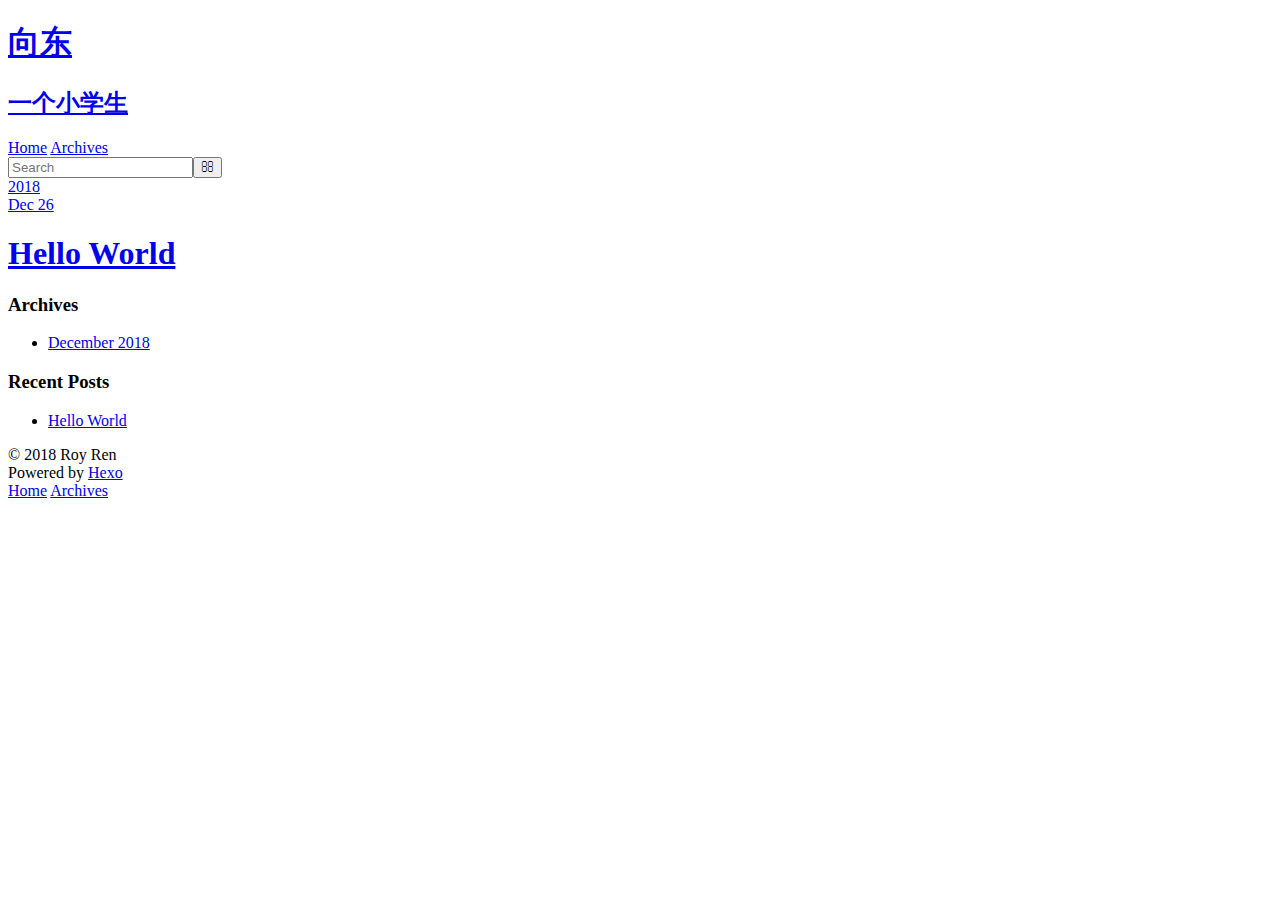
==== archives/index.html @ d2e7be11 "Site updated: 2018-12-26 15:17:09" ====
<!DOCTYPE html>
<html>
<head><meta name="generator" content="Hexo 3.8.0">
  <meta charset="utf-8">
  

  
  <title>Archives | 向东</title>
  <meta name="viewport" content="width=device-width, initial-scale=1, maximum-scale=1">
  <meta name="description" content="剑来">
<meta property="og:type" content="website">
<meta property="og:title" content="向东">
<meta property="og:url" content="https://royite.com/blog/archives/index.html">
<meta property="og:site_name" content="向东">
<meta property="og:description" content="剑来">
<meta property="og:locale" content="default">
<meta name="twitter:card" content="summary">
<meta name="twitter:title" content="向东">
<meta name="twitter:description" content="剑来">
  
    <link rel="alternate" href="/blog/atom.xml" title="向东" type="application/atom+xml">
  
  
    <link rel="icon" href="/favicon.png">
  
  
    <link href="//fonts.googleapis.com/css?family=Source+Code+Pro" rel="stylesheet" type="text/css">
  
  <link rel="stylesheet" href="/blog/css/style.css">
</head>
</html>
<body>
  <div id="container">
    <div id="wrap">
      <header id="header">
  <div id="banner"></div>
  <div id="header-outer" class="outer">
    <div id="header-title" class="inner">
      <h1 id="logo-wrap">
        <a href="/blog/" id="logo">向东</a>
      </h1>
      
        <h2 id="subtitle-wrap">
          <a href="/blog/" id="subtitle">一个小学生</a>
        </h2>
      
    </div>
    <div id="header-inner" class="inner">
      <nav id="main-nav">
        <a id="main-nav-toggle" class="nav-icon"></a>
        
          <a class="main-nav-link" href="/blog/">Home</a>
        
          <a class="main-nav-link" href="/blog/archives">Archives</a>
        
      </nav>
      <nav id="sub-nav">
        
          <a id="nav-rss-link" class="nav-icon" href="/blog/atom.xml" title="RSS Feed"></a>
        
        <a id="nav-search-btn" class="nav-icon" title="Search"></a>
      </nav>
      <div id="search-form-wrap">
        <form action="//google.com/search" method="get" accept-charset="UTF-8" class="search-form"><input type="search" name="q" class="search-form-input" placeholder="Search"><button type="submit" class="search-form-submit">&#xF002;</button><input type="hidden" name="sitesearch" value="https://royite.com/blog"></form>
      </div>
    </div>
  </div>
</header>
      <div class="outer">
        <section id="main">
  
  
    
    
      
      
      <section class="archives-wrap">
        <div class="archive-year-wrap">
          <a href="/blog/archives/2018" class="archive-year">2018</a>
        </div>
        <div class="archives">
    
    <article class="archive-article archive-type-post">
  <div class="archive-article-inner">
    <header class="archive-article-header">
      <a href="/blog/2018/12/26/hello-world/" class="archive-article-date">
  <time datetime="2018-12-26T06:52:01.304Z" itemprop="datePublished">Dec 26</time>
</a>
      
  
    <h1 itemprop="name">
      <a class="archive-article-title" href="/blog/2018/12/26/hello-world/">Hello World</a>
    </h1>
  

    </header>
  </div>
</article>
  
  
    </div></section>
  


</section>
        
          <aside id="sidebar">
  
    

  
    

  
    
  
    
  <div class="widget-wrap">
    <h3 class="widget-title">Archives</h3>
    <div class="widget">
      <ul class="archive-list"><li class="archive-list-item"><a class="archive-list-link" href="/blog/archives/2018/12/">December 2018</a></li></ul>
    </div>
  </div>


  
    
  <div class="widget-wrap">
    <h3 class="widget-title">Recent Posts</h3>
    <div class="widget">
      <ul>
        
          <li>
            <a href="/blog/2018/12/26/hello-world/">Hello World</a>
          </li>
        
      </ul>
    </div>
  </div>

  
</aside>
        
      </div>
      <footer id="footer">
  
  <div class="outer">
    <div id="footer-info" class="inner">
      &copy; 2018 Roy Ren<br>
      Powered by <a href="http://hexo.io/" target="_blank">Hexo</a>
    </div>
  </div>
</footer>
    </div>
    <nav id="mobile-nav">
  
    <a href="/blog/" class="mobile-nav-link">Home</a>
  
    <a href="/blog/archives" class="mobile-nav-link">Archives</a>
  
</nav>
    

<script src="//ajax.googleapis.com/ajax/libs/jquery/2.0.3/jquery.min.js"></script>


  <link rel="stylesheet" href="/blog/fancybox/jquery.fancybox.css">
  <script src="/blog/fancybox/jquery.fancybox.pack.js"></script>


<script src="/blog/js/script.js"></script>



  </div>
</body>
</html>
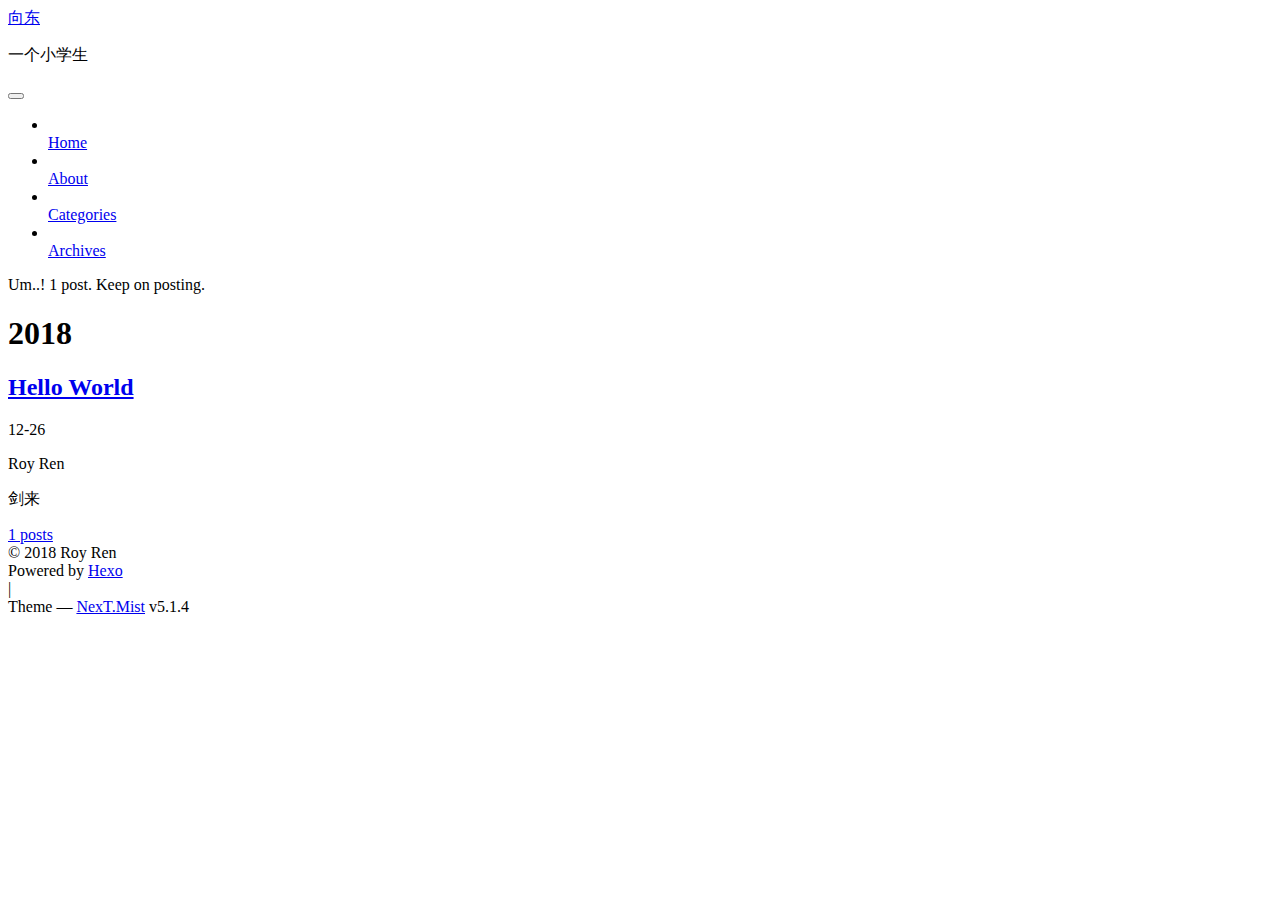
==== commit 22994a6d: "Site updated: 2018-12-27 09:05:42" ====
--- a/archives/index.html
+++ b/archives/index.html
@@ -1,13 +1,85 @@
 <!DOCTYPE html>
-<html>
+
+
+
+  
+
+
+<html class="theme-next mist use-motion" lang="">
 <head><meta name="generator" content="Hexo 3.8.0">
-  <meta charset="utf-8">
-  
-
-  
-  <title>Archives | 向东</title>
-  <meta name="viewport" content="width=device-width, initial-scale=1, maximum-scale=1">
-  <meta name="description" content="剑来">
+  <meta charset="UTF-8">
+<meta http-equiv="X-UA-Compatible" content="IE=edge">
+<meta name="viewport" content="width=device-width, initial-scale=1, maximum-scale=1">
+<meta name="theme-color" content="#222">
+
+
+
+
+
+
+
+
+
+<meta http-equiv="Cache-Control" content="no-transform">
+<meta http-equiv="Cache-Control" content="no-siteapp">
+
+
+
+
+
+
+
+
+
+
+
+
+
+
+
+
+  
+  
+  <link href="/blog/lib/fancybox/source/jquery.fancybox.css?v=2.1.5" rel="stylesheet" type="text/css">
+
+
+
+
+
+
+
+<link href="/blog/lib/font-awesome/css/font-awesome.min.css?v=4.6.2" rel="stylesheet" type="text/css">
+
+<link href="/blog/css/main.css?v=5.1.4" rel="stylesheet" type="text/css">
+
+
+  <link rel="apple-touch-icon" sizes="180x180" href="/blog/images/apple-touch-icon-next.png?v=5.1.4">
+
+
+  <link rel="icon" type="image/png" sizes="32x32" href="/blog/images/favicon-32x32-next.png?v=5.1.4">
+
+
+  <link rel="icon" type="image/png" sizes="16x16" href="/blog/images/favicon-16x16-next.png?v=5.1.4">
+
+
+  <link rel="mask-icon" href="/blog/images/logo.svg?v=5.1.4" color="#222">
+
+
+
+
+
+  <meta name="keywords" content="Hexo, NexT">
+
+
+
+
+
+
+
+
+
+
+<meta name="description" content="剑来">
 <meta property="og:type" content="website">
 <meta property="og:title" content="向东">
 <meta property="og:url" content="https://royite.com/blog/archives/index.html">
@@ -17,161 +89,484 @@
 <meta name="twitter:card" content="summary">
 <meta name="twitter:title" content="向东">
 <meta name="twitter:description" content="剑来">
-  
-    <link rel="alternate" href="/blog/atom.xml" title="向东" type="application/atom+xml">
-  
-  
-    <link rel="icon" href="/favicon.png">
-  
-  
-    <link href="//fonts.googleapis.com/css?family=Source+Code+Pro" rel="stylesheet" type="text/css">
-  
-  <link rel="stylesheet" href="/blog/css/style.css">
+
+
+
+<script type="text/javascript" id="hexo.configurations">
+  var NexT = window.NexT || {};
+  var CONFIG = {
+    root: '/blog/',
+    scheme: 'Mist',
+    version: '5.1.4',
+    sidebar: {"position":"left","display":"post","offset":12,"b2t":false,"scrollpercent":false,"onmobile":false},
+    fancybox: true,
+    tabs: true,
+    motion: {"enable":true,"async":false,"transition":{"post_block":"fadeIn","post_header":"slideDownIn","post_body":"slideDownIn","coll_header":"slideLeftIn","sidebar":"slideUpIn"}},
+    duoshuo: {
+      userId: '0',
+      author: 'Author'
+    },
+    algolia: {
+      applicationID: '',
+      apiKey: '',
+      indexName: '',
+      hits: {"per_page":10},
+      labels: {"input_placeholder":"Search for Posts","hits_empty":"We didn't find any results for the search: ${query}","hits_stats":"${hits} results found in ${time} ms"}
+    }
+  };
+</script>
+
+
+
+  <link rel="canonical" href="https://royite.com/blog/archives/">
+
+
+
+
+
+  <title>Archive | 向东</title>
+  
+
+
+
+
+
+
+
+
 </head>
-</html>
-<body>
-  <div id="container">
-    <div id="wrap">
-      <header id="header">
-  <div id="banner"></div>
-  <div id="header-outer" class="outer">
-    <div id="header-title" class="inner">
-      <h1 id="logo-wrap">
-        <a href="/blog/" id="logo">向东</a>
-      </h1>
-      
-        <h2 id="subtitle-wrap">
-          <a href="/blog/" id="subtitle">一个小学生</a>
-        </h2>
-      
+
+<body itemscope="" itemtype="http://schema.org/WebPage" lang="default">
+
+  
+  
+    
+  
+
+  <div class="container sidebar-position-left page-archive">
+    <div class="headband"></div>
+
+    <header id="header" class="header" itemscope="" itemtype="http://schema.org/WPHeader">
+      <div class="header-inner"><div class="site-brand-wrapper">
+  <div class="site-meta ">
+    
+
+    <div class="custom-logo-site-title">
+      <a href="/blog/" class="brand" rel="start">
+        <span class="logo-line-before"><i></i></span>
+        <span class="site-title">向东</span>
+        <span class="logo-line-after"><i></i></span>
+      </a>
     </div>
-    <div id="header-inner" class="inner">
-      <nav id="main-nav">
-        <a id="main-nav-toggle" class="nav-icon"></a>
-        
-          <a class="main-nav-link" href="/blog/">Home</a>
-        
-          <a class="main-nav-link" href="/blog/archives">Archives</a>
-        
-      </nav>
-      <nav id="sub-nav">
-        
-          <a id="nav-rss-link" class="nav-icon" href="/blog/atom.xml" title="RSS Feed"></a>
-        
-        <a id="nav-search-btn" class="nav-icon" title="Search"></a>
-      </nav>
-      <div id="search-form-wrap">
-        <form action="//google.com/search" method="get" accept-charset="UTF-8" class="search-form"><input type="search" name="q" class="search-form-input" placeholder="Search"><button type="submit" class="search-form-submit">&#xF002;</button><input type="hidden" name="sitesearch" value="https://royite.com/blog"></form>
+      
+        <p class="site-subtitle">一个小学生</p>
+      
+  </div>
+
+  <div class="site-nav-toggle">
+    <button>
+      <span class="btn-bar"></span>
+      <span class="btn-bar"></span>
+      <span class="btn-bar"></span>
+    </button>
+  </div>
+</div>
+
+<nav class="site-nav">
+  
+
+  
+    <ul id="menu" class="menu">
+      
+        
+        <li class="menu-item menu-item-home">
+          <a href="/blog/" rel="section">
+            
+              <i class="menu-item-icon fa fa-fw fa-home"></i> <br>
+            
+            Home
+          </a>
+        </li>
+      
+        
+        <li class="menu-item menu-item-about">
+          <a href="/blog/about/" rel="section">
+            
+              <i class="menu-item-icon fa fa-fw fa-user"></i> <br>
+            
+            About
+          </a>
+        </li>
+      
+        
+        <li class="menu-item menu-item-categories">
+          <a href="/blog/categories/" rel="section">
+            
+              <i class="menu-item-icon fa fa-fw fa-th"></i> <br>
+            
+            Categories
+          </a>
+        </li>
+      
+        
+        <li class="menu-item menu-item-archives">
+          <a href="/blog/archives/" rel="section">
+            
+              <i class="menu-item-icon fa fa-fw fa-archive"></i> <br>
+            
+            Archives
+          </a>
+        </li>
+      
+
+      
+    </ul>
+  
+
+  
+</nav>
+
+
+
+ </div>
+    </header>
+
+    <main id="main" class="main">
+      <div class="main-inner">
+        <div class="content-wrap">
+          <div id="content" class="content">
+            
+
+  
+  
+  
+  <div class="post-block archive">
+    <div id="posts" class="posts-collapse">
+      <span class="archive-move-on"></span>
+
+      <span class="archive-page-counter">
+        
+        
+        
+          
+        
+        Um..! 1 post. Keep on posting.
+      </span>
+
+      
+
+        
+        
+        
+
+        
+          
+          <div class="collection-title">
+            <h1 class="archive-year" id="archive-year-2018">2018</h1>
+          </div>
+        
+        
+
+        
+
+  <article class="post post-type-normal" itemscope="" itemtype="http://schema.org/Article">
+    <header class="post-header">
+
+      <h2 class="post-title">
+        
+            <a class="post-title-link" href="/blog/2018/12/26/hello-world/" itemprop="url">
+              
+                <span itemprop="name">Hello World</span>
+              
+            </a>
+        
+      </h2>
+
+      <div class="post-meta">
+        <time class="post-time" itemprop="dateCreated" datetime="2018-12-26T14:52:01+08:00" content="2018-12-26">
+          12-26
+        </time>
       </div>
+
+    </header>
+  </article>
+
+
+
+      
+
     </div>
   </div>
-</header>
-      <div class="outer">
-        <section id="main">
-  
-  
-    
-    
-      
-      
-      <section class="archives-wrap">
-        <div class="archive-year-wrap">
-          <a href="/blog/archives/2018" class="archive-year">2018</a>
+  
+  
+  
+
+  
+
+
+
+          </div>
+          
+
+
+          
+
         </div>
-        <div class="archives">
-    
-    <article class="archive-article archive-type-post">
-  <div class="archive-article-inner">
-    <header class="archive-article-header">
-      <a href="/blog/2018/12/26/hello-world/" class="archive-article-date">
-  <time datetime="2018-12-26T06:52:01.304Z" itemprop="datePublished">Dec 26</time>
-</a>
-      
-  
-    <h1 itemprop="name">
-      <a class="archive-article-title" href="/blog/2018/12/26/hello-world/">Hello World</a>
-    </h1>
-  
-
-    </header>
-  </div>
-</article>
-  
-  
-    </div></section>
-  
-
-
-</section>
-        
-          <aside id="sidebar">
-  
-    
-
-  
-    
-
-  
-    
-  
-    
-  <div class="widget-wrap">
-    <h3 class="widget-title">Archives</h3>
-    <div class="widget">
-      <ul class="archive-list"><li class="archive-list-item"><a class="archive-list-link" href="/blog/archives/2018/12/">December 2018</a></li></ul>
+        
+          
+  
+  <div class="sidebar-toggle">
+    <div class="sidebar-toggle-line-wrap">
+      <span class="sidebar-toggle-line sidebar-toggle-line-first"></span>
+      <span class="sidebar-toggle-line sidebar-toggle-line-middle"></span>
+      <span class="sidebar-toggle-line sidebar-toggle-line-last"></span>
     </div>
   </div>
 
-
-  
+  <aside id="sidebar" class="sidebar">
     
-  <div class="widget-wrap">
-    <h3 class="widget-title">Recent Posts</h3>
-    <div class="widget">
-      <ul>
-        
-          <li>
-            <a href="/blog/2018/12/26/hello-world/">Hello World</a>
-          </li>
-        
-      </ul>
+    <div class="sidebar-inner">
+
+      
+
+      
+
+      <section class="site-overview-wrap sidebar-panel sidebar-panel-active">
+        <div class="site-overview">
+          <div class="site-author motion-element" itemprop="author" itemscope="" itemtype="http://schema.org/Person">
+            
+              <p class="site-author-name" itemprop="name">Roy Ren</p>
+              <p class="site-description motion-element" itemprop="description">剑来</p>
+          </div>
+
+          <nav class="site-state motion-element">
+
+            
+              <div class="site-state-item site-state-posts">
+              
+                <a href="/blog/archives/">
+              
+                  <span class="site-state-item-count">1</span>
+                  <span class="site-state-item-name">posts</span>
+                </a>
+              </div>
+            
+
+            
+
+            
+
+          </nav>
+
+          
+
+          
+
+          
+          
+
+          
+          
+
+          
+
+        </div>
+      </section>
+
+      
+
+      
+
     </div>
+  </aside>
+
+
+        
+      </div>
+    </main>
+
+    <footer id="footer" class="footer">
+      <div class="footer-inner">
+        <div class="copyright">&copy; <span itemprop="copyrightYear">2018</span>
+  <span class="with-love">
+    <i class="fa fa-user"></i>
+  </span>
+  <span class="author" itemprop="copyrightHolder">Roy Ren</span>
+
+  
+</div>
+
+
+  <div class="powered-by">Powered by <a class="theme-link" target="_blank" href="https://hexo.io">Hexo</a></div>
+
+
+
+  <span class="post-meta-divider">|</span>
+
+
+
+  <div class="theme-info">Theme &mdash; <a class="theme-link" target="_blank" href="https://github.com/iissnan/hexo-theme-next">NexT.Mist</a> v5.1.4</div>
+
+
+
+
+        
+
+
+
+
+
+
+
+        
+      </div>
+    </footer>
+
+    
+      <div class="back-to-top">
+        <i class="fa fa-arrow-up"></i>
+        
+      </div>
+    
+
+    
+
   </div>
 
   
-</aside>
-        
-      </div>
-      <footer id="footer">
-  
-  <div class="outer">
-    <div id="footer-info" class="inner">
-      &copy; 2018 Roy Ren<br>
-      Powered by <a href="http://hexo.io/" target="_blank">Hexo</a>
-    </div>
-  </div>
-</footer>
-    </div>
-    <nav id="mobile-nav">
-  
-    <a href="/blog/" class="mobile-nav-link">Home</a>
-  
-    <a href="/blog/archives" class="mobile-nav-link">Archives</a>
-  
-</nav>
-    
-
-<script src="//ajax.googleapis.com/ajax/libs/jquery/2.0.3/jquery.min.js"></script>
-
-
-  <link rel="stylesheet" href="/blog/fancybox/jquery.fancybox.css">
-  <script src="/blog/fancybox/jquery.fancybox.pack.js"></script>
-
-
-<script src="/blog/js/script.js"></script>
-
-
-
-  </div>
+
+<script type="text/javascript">
+  if (Object.prototype.toString.call(window.Promise) !== '[object Function]') {
+    window.Promise = null;
+  }
+</script>
+
+
+
+
+
+
+
+
+
+  
+
+
+
+
+
+
+
+
+
+
+
+
+  
+  
+    <script type="text/javascript" src="/blog/lib/jquery/index.js?v=2.1.3"></script>
+  
+
+  
+  
+    <script type="text/javascript" src="/blog/lib/fastclick/lib/fastclick.min.js?v=1.0.6"></script>
+  
+
+  
+  
+    <script type="text/javascript" src="/blog/lib/jquery_lazyload/jquery.lazyload.js?v=1.9.7"></script>
+  
+
+  
+  
+    <script type="text/javascript" src="/blog/lib/velocity/velocity.min.js?v=1.2.1"></script>
+  
+
+  
+  
+    <script type="text/javascript" src="/blog/lib/velocity/velocity.ui.min.js?v=1.2.1"></script>
+  
+
+  
+  
+    <script type="text/javascript" src="/blog/lib/fancybox/source/jquery.fancybox.pack.js?v=2.1.5"></script>
+  
+
+
+  
+
+
+  <script type="text/javascript" src="/blog/js/src/utils.js?v=5.1.4"></script>
+
+  <script type="text/javascript" src="/blog/js/src/motion.js?v=5.1.4"></script>
+
+
+
+  
+  
+
+  
+
+  
+
+
+  <script type="text/javascript" src="/blog/js/src/bootstrap.js?v=5.1.4"></script>
+
+
+
+  
+
+
+  
+
+
+
+
+	
+
+
+
+
+
+  
+
+
+
+
+
+  
+
+
+
+
+
+
+
+
+
+
+
+
+  
+
+
+
+
+
+  
+
+  
+
+  
+
+  
+  
+
+  
+
+  
+
+  
+
 </body>
-</html>+</html>
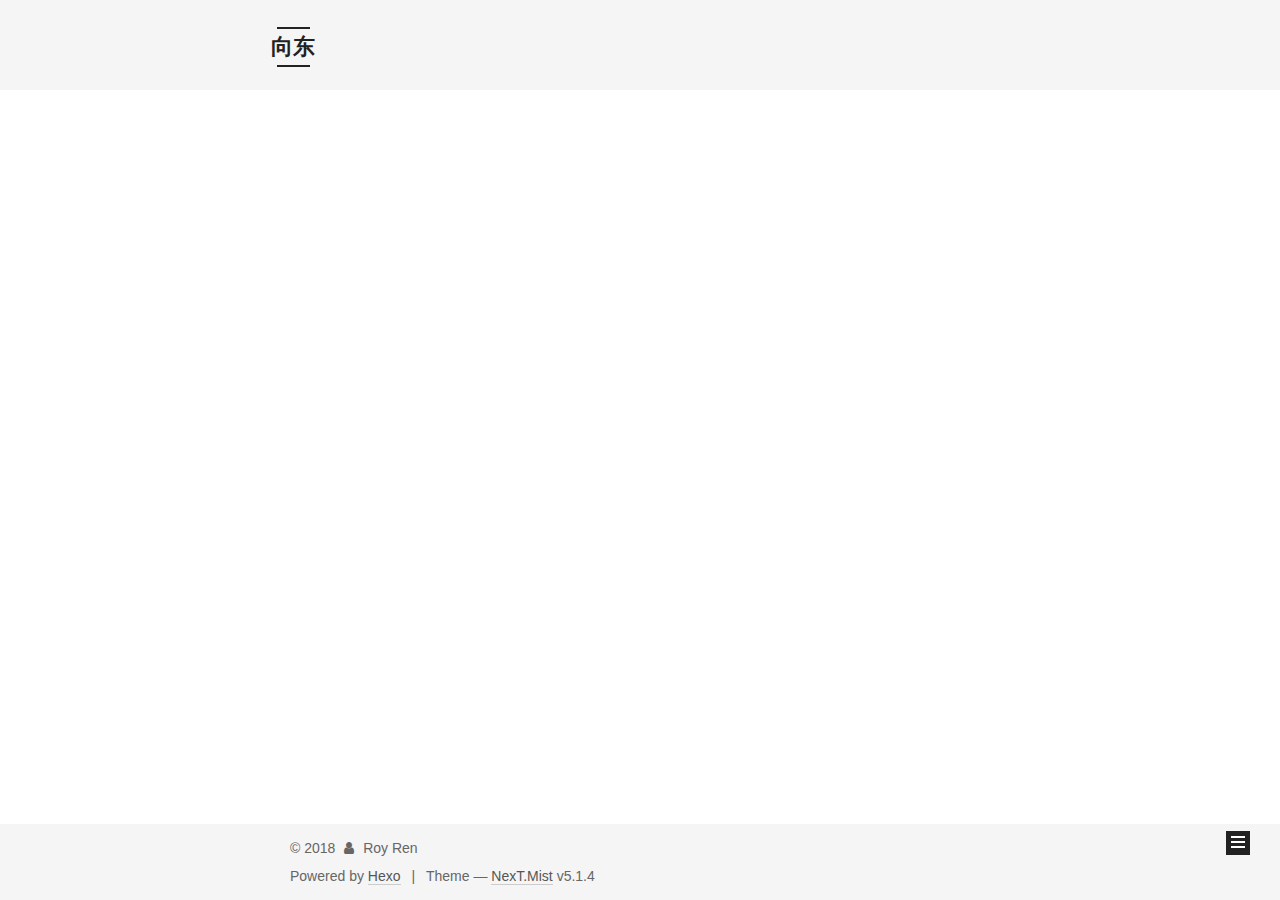
==== commit d352f2d8: "Site updated: 2018-12-27 09:17:33" ====
--- a/archives/index.html
+++ b/archives/index.html
@@ -40,29 +40,29 @@
 
   
   
-  <link href="/blog/lib/fancybox/source/jquery.fancybox.css?v=2.1.5" rel="stylesheet" type="text/css">
-
-
-
-
-
-
-
-<link href="/blog/lib/font-awesome/css/font-awesome.min.css?v=4.6.2" rel="stylesheet" type="text/css">
-
-<link href="/blog/css/main.css?v=5.1.4" rel="stylesheet" type="text/css">
-
-
-  <link rel="apple-touch-icon" sizes="180x180" href="/blog/images/apple-touch-icon-next.png?v=5.1.4">
-
-
-  <link rel="icon" type="image/png" sizes="32x32" href="/blog/images/favicon-32x32-next.png?v=5.1.4">
-
-
-  <link rel="icon" type="image/png" sizes="16x16" href="/blog/images/favicon-16x16-next.png?v=5.1.4">
-
-
-  <link rel="mask-icon" href="/blog/images/logo.svg?v=5.1.4" color="#222">
+  <link href="/lib/fancybox/source/jquery.fancybox.css?v=2.1.5" rel="stylesheet" type="text/css">
+
+
+
+
+
+
+
+<link href="/lib/font-awesome/css/font-awesome.min.css?v=4.6.2" rel="stylesheet" type="text/css">
+
+<link href="/css/main.css?v=5.1.4" rel="stylesheet" type="text/css">
+
+
+  <link rel="apple-touch-icon" sizes="180x180" href="/images/apple-touch-icon-next.png?v=5.1.4">
+
+
+  <link rel="icon" type="image/png" sizes="32x32" href="/images/favicon-32x32-next.png?v=5.1.4">
+
+
+  <link rel="icon" type="image/png" sizes="16x16" href="/images/favicon-16x16-next.png?v=5.1.4">
+
+
+  <link rel="mask-icon" href="/images/logo.svg?v=5.1.4" color="#222">
 
 
 
@@ -82,7 +82,7 @@
 <meta name="description" content="剑来">
 <meta property="og:type" content="website">
 <meta property="og:title" content="向东">
-<meta property="og:url" content="https://royite.com/blog/archives/index.html">
+<meta property="og:url" content="https://royite.com/archives/index.html">
 <meta property="og:site_name" content="向东">
 <meta property="og:description" content="剑来">
 <meta property="og:locale" content="default">
@@ -95,7 +95,7 @@
 <script type="text/javascript" id="hexo.configurations">
   var NexT = window.NexT || {};
   var CONFIG = {
-    root: '/blog/',
+    root: '/',
     scheme: 'Mist',
     version: '5.1.4',
     sidebar: {"position":"left","display":"post","offset":12,"b2t":false,"scrollpercent":false,"onmobile":false},
@@ -118,7 +118,7 @@
 
 
 
-  <link rel="canonical" href="https://royite.com/blog/archives/">
+  <link rel="canonical" href="https://royite.com/archives/">
 
 
 
@@ -152,7 +152,7 @@
     
 
     <div class="custom-logo-site-title">
-      <a href="/blog/" class="brand" rel="start">
+      <a href="/" class="brand" rel="start">
         <span class="logo-line-before"><i></i></span>
         <span class="site-title">向东</span>
         <span class="logo-line-after"><i></i></span>
@@ -180,7 +180,7 @@
       
         
         <li class="menu-item menu-item-home">
-          <a href="/blog/" rel="section">
+          <a href="/" rel="section">
             
               <i class="menu-item-icon fa fa-fw fa-home"></i> <br>
             
@@ -190,7 +190,7 @@
       
         
         <li class="menu-item menu-item-about">
-          <a href="/blog/about/" rel="section">
+          <a href="/about/" rel="section">
             
               <i class="menu-item-icon fa fa-fw fa-user"></i> <br>
             
@@ -200,7 +200,7 @@
       
         
         <li class="menu-item menu-item-categories">
-          <a href="/blog/categories/" rel="section">
+          <a href="/categories/" rel="section">
             
               <i class="menu-item-icon fa fa-fw fa-th"></i> <br>
             
@@ -210,7 +210,7 @@
       
         
         <li class="menu-item menu-item-archives">
-          <a href="/blog/archives/" rel="section">
+          <a href="/archives/" rel="section">
             
               <i class="menu-item-icon fa fa-fw fa-archive"></i> <br>
             
@@ -274,7 +274,7 @@
 
       <h2 class="post-title">
         
-            <a class="post-title-link" href="/blog/2018/12/26/hello-world/" itemprop="url">
+            <a class="post-title-link" href="/2018/12/26/hello-world/" itemprop="url">
               
                 <span itemprop="name">Hello World</span>
               
@@ -344,7 +344,7 @@
             
               <div class="site-state-item site-state-posts">
               
-                <a href="/blog/archives/">
+                <a href="/archives/">
               
                   <span class="site-state-item-count">1</span>
                   <span class="site-state-item-name">posts</span>
@@ -464,53 +464,53 @@
 
   
   
-    <script type="text/javascript" src="/blog/lib/jquery/index.js?v=2.1.3"></script>
-  
-
-  
-  
-    <script type="text/javascript" src="/blog/lib/fastclick/lib/fastclick.min.js?v=1.0.6"></script>
-  
-
-  
-  
-    <script type="text/javascript" src="/blog/lib/jquery_lazyload/jquery.lazyload.js?v=1.9.7"></script>
-  
-
-  
-  
-    <script type="text/javascript" src="/blog/lib/velocity/velocity.min.js?v=1.2.1"></script>
-  
-
-  
-  
-    <script type="text/javascript" src="/blog/lib/velocity/velocity.ui.min.js?v=1.2.1"></script>
-  
-
-  
-  
-    <script type="text/javascript" src="/blog/lib/fancybox/source/jquery.fancybox.pack.js?v=2.1.5"></script>
-  
-
-
-  
-
-
-  <script type="text/javascript" src="/blog/js/src/utils.js?v=5.1.4"></script>
-
-  <script type="text/javascript" src="/blog/js/src/motion.js?v=5.1.4"></script>
-
-
-
-  
-  
-
-  
-
-  
-
-
-  <script type="text/javascript" src="/blog/js/src/bootstrap.js?v=5.1.4"></script>
+    <script type="text/javascript" src="/lib/jquery/index.js?v=2.1.3"></script>
+  
+
+  
+  
+    <script type="text/javascript" src="/lib/fastclick/lib/fastclick.min.js?v=1.0.6"></script>
+  
+
+  
+  
+    <script type="text/javascript" src="/lib/jquery_lazyload/jquery.lazyload.js?v=1.9.7"></script>
+  
+
+  
+  
+    <script type="text/javascript" src="/lib/velocity/velocity.min.js?v=1.2.1"></script>
+  
+
+  
+  
+    <script type="text/javascript" src="/lib/velocity/velocity.ui.min.js?v=1.2.1"></script>
+  
+
+  
+  
+    <script type="text/javascript" src="/lib/fancybox/source/jquery.fancybox.pack.js?v=2.1.5"></script>
+  
+
+
+  
+
+
+  <script type="text/javascript" src="/js/src/utils.js?v=5.1.4"></script>
+
+  <script type="text/javascript" src="/js/src/motion.js?v=5.1.4"></script>
+
+
+
+  
+  
+
+  
+
+  
+
+
+  <script type="text/javascript" src="/js/src/bootstrap.js?v=5.1.4"></script>
 
 
 
--- a/css/main.css
+++ b/css/main.css
@@ -0,0 +1,2906 @@
+/* normalize.css v3.0.2 | MIT License | git.io/normalize */
+html {
+  font-family: sans-serif; /* 1 */
+  -ms-text-size-adjust: 100%; /* 2 */
+  -webkit-text-size-adjust: 100%; /* 2 */
+}
+body {
+  margin: 0;
+}
+article,
+aside,
+details,
+figcaption,
+figure,
+footer,
+header,
+hgroup,
+main,
+menu,
+nav,
+section,
+summary {
+  display: block;
+}
+audio,
+canvas,
+progress,
+video {
+  display: inline-block; /* 1 */
+  vertical-align: baseline; /* 2 */
+}
+audio:not([controls]) {
+  display: none;
+  height: 0;
+}
+[hidden],
+template {
+  display: none;
+}
+a {
+  background-color: transparent;
+}
+a:active,
+a:hover {
+  outline: 0;
+}
+abbr[title] {
+  border-bottom: 1px dotted;
+}
+b,
+strong {
+  font-weight: bold;
+}
+dfn {
+  font-style: italic;
+}
+h1 {
+  font-size: 2em;
+  margin: 0.67em 0;
+}
+mark {
+  background: #ff0;
+  color: #000;
+}
+small {
+  font-size: 80%;
+}
+sub,
+sup {
+  font-size: 75%;
+  line-height: 0;
+  position: relative;
+  vertical-align: baseline;
+}
+sup {
+  top: -0.5em;
+}
+sub {
+  bottom: -0.25em;
+}
+img {
+  border: 0;
+}
+svg:not(:root) {
+  overflow: hidden;
+}
+figure {
+  margin: 1em 40px;
+}
+hr {
+  -moz-box-sizing: content-box;
+  box-sizing: content-box;
+  height: 0;
+}
+pre {
+  overflow: auto;
+}
+code,
+kbd,
+pre,
+samp {
+  font-family: monospace, monospace;
+  font-size: 1em;
+}
+button,
+input,
+optgroup,
+select,
+textarea {
+  color: inherit; /* 1 */
+  font: inherit; /* 2 */
+  margin: 0; /* 3 */
+}
+button {
+  overflow: visible;
+}
+button,
+select {
+  text-transform: none;
+}
+button,
+html input[type="button"],
+input[type="reset"],
+input[type="submit"] {
+  -webkit-appearance: button; /* 2 */
+  cursor: pointer; /* 3 */
+}
+button[disabled],
+html input[disabled] {
+  cursor: default;
+}
+button::-moz-focus-inner,
+input::-moz-focus-inner {
+  border: 0;
+  padding: 0;
+}
+input {
+  line-height: normal;
+}
+input[type="checkbox"],
+input[type="radio"] {
+  box-sizing: border-box; /* 1 */
+  padding: 0; /* 2 */
+}
+input[type="number"]::-webkit-inner-spin-button,
+input[type="number"]::-webkit-outer-spin-button {
+  height: auto;
+}
+input[type="search"] {
+  -webkit-appearance: textfield; /* 1 */
+  -moz-box-sizing: content-box;
+  -webkit-box-sizing: content-box; /* 2 */
+  box-sizing: content-box;
+}
+input[type="search"]::-webkit-search-cancel-button,
+input[type="search"]::-webkit-search-decoration {
+  -webkit-appearance: none;
+}
+fieldset {
+  border: 1px solid #c0c0c0;
+  margin: 0 2px;
+  padding: 0.35em 0.625em 0.75em;
+}
+legend {
+  border: 0; /* 1 */
+  padding: 0; /* 2 */
+}
+textarea {
+  overflow: auto;
+}
+optgroup {
+  font-weight: bold;
+}
+table {
+  border-collapse: collapse;
+  border-spacing: 0;
+}
+td,
+th {
+  padding: 0;
+}
+::selection {
+  background: #262a30;
+  color: #fff;
+}
+body {
+  position: relative;
+  font-family: 'Lato', "PingFang SC", "Microsoft YaHei", sans-serif;
+  font-size: 14px;
+  line-height: 2;
+  color: #555;
+  background: #fff;
+}
+@media (max-width: 767px) {
+  body {
+    padding-right: 0 !important;
+  }
+}
+@media (min-width: 768px) and (max-width: 991px) {
+  body {
+    padding-right: 0 !important;
+  }
+}
+@media (min-width: 1600px) {
+  body {
+    font-size: 16px;
+  }
+}
+h1,
+h2,
+h3,
+h4,
+h5,
+h6 {
+  margin: 0;
+  padding: 0;
+  font-weight: bold;
+  line-height: 1.5;
+  font-family: 'Lato', "PingFang SC", "Microsoft YaHei", sans-serif;
+}
+h2,
+h3,
+h4,
+h5,
+h6 {
+  margin: 20px 0 15px;
+}
+h1 {
+  font-size: 24px;
+}
+@media (max-width: 767px) {
+  h1 {
+    font-size: 20px;
+  }
+}
+h2 {
+  font-size: 22px;
+}
+@media (max-width: 767px) {
+  h2 {
+    font-size: 18px;
+  }
+}
+h3 {
+  font-size: 20px;
+}
+@media (max-width: 767px) {
+  h3 {
+    font-size: 16px;
+  }
+}
+h4 {
+  font-size: 18px;
+}
+@media (max-width: 767px) {
+  h4 {
+    font-size: 14px;
+  }
+}
+h5 {
+  font-size: 16px;
+}
+@media (max-width: 767px) {
+  h5 {
+    font-size: 12px;
+  }
+}
+h6 {
+  font-size: 14px;
+}
+@media (max-width: 767px) {
+  h6 {
+    font-size: 10px;
+  }
+}
+p {
+  margin: 0 0 20px 0;
+}
+a {
+  color: #555;
+  text-decoration: none;
+  outline: none;
+  border-bottom: 1px solid #999;
+  word-wrap: break-word;
+}
+a:hover {
+  color: #222;
+  border-bottom-color: #222;
+}
+blockquote {
+  margin: 0;
+  padding: 0;
+}
+img {
+  display: block;
+  margin: auto;
+  max-width: 100%;
+  height: auto;
+}
+hr {
+  margin: 40px 0;
+  height: 3px;
+  border: none;
+  background-color: #ddd;
+  background-image: repeating-linear-gradient(-45deg, #fff, #fff 4px, transparent 4px, transparent 8px);
+}
+blockquote {
+  padding: 0 15px;
+  color: #666;
+  border-left: 4px solid #ddd;
+}
+blockquote cite::before {
+  content: "-";
+  padding: 0 5px;
+}
+dt {
+  font-weight: 700;
+}
+dd {
+  margin: 0;
+  padding: 0;
+}
+kbd {
+  border: 1px solid #ccc;
+  border-radius: 0.2em;
+  box-shadow: 0.1em 0.1em 0.2em rgba(0,0,0,0.1);
+  background-color: #f9f9f9;
+  font-family: inherit;
+  background-image: -webkit-linear-gradient(top, #eee, #fff, #eee);
+  padding: 0.1em 0.3em;
+  white-space: nowrap;
+}
+.text-left {
+  text-align: left;
+}
+.text-center {
+  text-align: center;
+}
+.text-right {
+  text-align: right;
+}
+.text-justify {
+  text-align: justify;
+}
+.text-nowrap {
+  white-space: nowrap;
+}
+.text-lowercase {
+  text-transform: lowercase;
+}
+.text-uppercase {
+  text-transform: uppercase;
+}
+.text-capitalize {
+  text-transform: capitalize;
+}
+.center-block {
+  display: block;
+  margin-left: auto;
+  margin-right: auto;
+}
+.clearfix:before,
+.clearfix:after {
+  content: " ";
+  display: table;
+}
+.clearfix:after {
+  clear: both;
+}
+.pullquote {
+  width: 45%;
+}
+.pullquote.left {
+  float: left;
+  margin-left: 5px;
+  margin-right: 10px;
+}
+.pullquote.right {
+  float: right;
+  margin-left: 10px;
+  margin-right: 5px;
+}
+.affix.affix.affix {
+  position: fixed;
+}
+.translation {
+  margin-top: -20px;
+  font-size: 14px;
+  color: #999;
+}
+.scrollbar-measure {
+  width: 100px;
+  height: 100px;
+  overflow: scroll;
+  position: absolute;
+  top: -9999px;
+}
+.use-motion .motion-element {
+  opacity: 0;
+}
+table {
+  margin: 20px 0;
+  width: 100%;
+  border-collapse: collapse;
+  border-spacing: 0;
+  border: 1px solid #ddd;
+  font-size: 14px;
+  table-layout: fixed;
+  word-wrap: break-all;
+}
+table>tbody>tr:nth-of-type(odd) {
+  background-color: #f9f9f9;
+}
+table>tbody>tr:hover {
+  background-color: #f5f5f5;
+}
+caption,
+th,
+td {
+  padding: 8px;
+  text-align: left;
+  vertical-align: middle;
+  font-weight: normal;
+}
+th,
+td {
+  border-bottom: 3px solid #ddd;
+  border-right: 1px solid #eee;
+}
+th {
+  padding-bottom: 10px;
+  font-weight: 700;
+}
+td {
+  border-bottom-width: 1px;
+}
+html,
+body {
+  height: 100%;
+}
+.container {
+  position: relative;
+  min-height: 100%;
+}
+.header-inner {
+  margin: 0 auto;
+  padding: 100px 0 70px;
+  width: 700px;
+}
+@media (min-width: 1600px) {
+  .container .header-inner {
+    width: 900px;
+  }
+}
+.main {
+  padding-bottom: 150px;
+}
+.main-inner {
+  margin: 0 auto;
+  width: 700px;
+}
+@media (min-width: 1600px) {
+  .container .main-inner {
+    width: 900px;
+  }
+}
+.footer {
+  position: absolute;
+  left: 0;
+  bottom: 0;
+  width: 100%;
+  min-height: 50px;
+}
+.footer-inner {
+  box-sizing: border-box;
+  margin: 20px auto;
+  width: 700px;
+}
+@media (min-width: 1600px) {
+  .container .footer-inner {
+    width: 900px;
+  }
+}
+pre,
+.highlight {
+  overflow: auto;
+  margin: 20px 0;
+  padding: 0;
+  font-size: 13px;
+  color: #4d4d4c;
+  background: #f7f7f7;
+  line-height: 1.6;
+}
+pre,
+code {
+  font-family: consolas, Menlo, "PingFang SC", "Microsoft YaHei", monospace;
+}
+code {
+  padding: 2px 4px;
+  word-wrap: break-word;
+  color: #555;
+  background: #eee;
+  border-radius: 3px;
+  font-size: 13px;
+}
+pre {
+  padding: 10px;
+}
+pre code {
+  padding: 0;
+  color: #4d4d4c;
+  background: none;
+  text-shadow: none;
+}
+.highlight {
+  border-radius: 1px;
+}
+.highlight pre {
+  border: none;
+  margin: 0;
+  padding: 10px 0;
+}
+.highlight table {
+  margin: 0;
+  width: auto;
+  border: none;
+}
+.highlight td {
+  border: none;
+  padding: 0;
+}
+.highlight figcaption {
+  font-size: 1em;
+  color: #4d4d4c;
+  line-height: 1em;
+  margin-bottom: 1em;
+}
+.highlight figcaption:before,
+.highlight figcaption:after {
+  content: " ";
+  display: table;
+}
+.highlight figcaption:after {
+  clear: both;
+}
+.highlight figcaption a {
+  float: right;
+  color: #4d4d4c;
+}
+.highlight figcaption a:hover {
+  border-bottom-color: #4d4d4c;
+}
+.highlight .gutter pre {
+  padding-left: 10px;
+  padding-right: 10px;
+  color: #869194;
+  text-align: right;
+  background-color: #eff2f3;
+}
+.highlight .code pre {
+  width: 100%;
+  padding-left: 10px;
+  padding-right: 10px;
+  background-color: #f7f7f7;
+}
+.highlight .line {
+  height: 20px;
+}
+.gutter {
+  -webkit-user-select: none;
+  -moz-user-select: none;
+  -ms-user-select: none;
+  user-select: none;
+}
+.gist table {
+  width: auto;
+}
+.gist table td {
+  border: none;
+}
+pre .deletion {
+  background: #fdd;
+}
+pre .addition {
+  background: #dfd;
+}
+pre .meta {
+  color: #8959a8;
+}
+pre .comment {
+  color: #8e908c;
+}
+pre .variable,
+pre .attribute,
+pre .tag,
+pre .regexp,
+pre .ruby .constant,
+pre .xml .tag .title,
+pre .xml .pi,
+pre .xml .doctype,
+pre .html .doctype,
+pre .css .id,
+pre .css .class,
+pre .css .pseudo {
+  color: #c82829;
+}
+pre .number,
+pre .preprocessor,
+pre .built_in,
+pre .literal,
+pre .params,
+pre .constant,
+pre .command {
+  color: #f5871f;
+}
+pre .ruby .class .title,
+pre .css .rules .attribute,
+pre .string,
+pre .value,
+pre .inheritance,
+pre .header,
+pre .ruby .symbol,
+pre .xml .cdata,
+pre .special,
+pre .number,
+pre .formula {
+  color: #718c00;
+}
+pre .title,
+pre .css .hexcolor {
+  color: #3e999f;
+}
+pre .function,
+pre .python .decorator,
+pre .python .title,
+pre .ruby .function .title,
+pre .ruby .title .keyword,
+pre .perl .sub,
+pre .javascript .title,
+pre .coffeescript .title {
+  color: #4271ae;
+}
+pre .keyword,
+pre .javascript .function {
+  color: #8959a8;
+}
+.full-image.full-image.full-image.full-image {
+  border: none;
+  max-width: 100%;
+  width: auto;
+  margin: 20px auto 25px;
+}
+@media (min-width: 992px) {
+  .full-image.full-image.full-image.full-image {
+    max-width: none;
+    width: 110%;
+    margin: 25px -5%;
+  }
+}
+.blockquote-center,
+.page-home .post-type-quote blockquote,
+.page-post-detail .post-type-quote blockquote {
+  position: relative;
+  margin: 40px 0;
+  padding: 0;
+  border-left: none;
+  text-align: center;
+}
+.blockquote-center::before,
+.page-home .post-type-quote blockquote::before,
+.page-post-detail .post-type-quote blockquote::before,
+.blockquote-center::after,
+.page-home .post-type-quote blockquote::after,
+.page-post-detail .post-type-quote blockquote::after {
+  position: absolute;
+  content: ' ';
+  display: block;
+  width: 100%;
+  height: 24px;
+  opacity: 0.2;
+  background-repeat: no-repeat;
+  background-position: 0 -6px;
+  background-size: 22px 22px;
+}
+.blockquote-center::before,
+.page-home .post-type-quote blockquote::before,
+.page-post-detail .post-type-quote blockquote::before {
+  top: -20px;
+  background-image: url("../images/quote-l.svg");
+  border-top: 1px solid #ccc;
+}
+.blockquote-center::after,
+.page-home .post-type-quote blockquote::after,
+.page-post-detail .post-type-quote blockquote::after {
+  bottom: -20px;
+  background-image: url("../images/quote-r.svg");
+  border-bottom: 1px solid #ccc;
+  background-position: 100% 8px;
+}
+.blockquote-center p,
+.page-home .post-type-quote blockquote p,
+.page-post-detail .post-type-quote blockquote p,
+.blockquote-center div,
+.page-home .post-type-quote blockquote div,
+.page-post-detail .post-type-quote blockquote div {
+  text-align: center;
+}
+.post .post-body .group-picture img {
+  box-sizing: border-box;
+  padding: 0 3px;
+  border: none;
+}
+.post .group-picture-row {
+  overflow: hidden;
+  margin-top: 6px;
+}
+.post .group-picture-row:first-child {
+  margin-top: 0;
+}
+.post .group-picture-column {
+  float: left;
+}
+.page-post-detail .post-body .group-picture-column {
+  float: none;
+  margin-top: 10px;
+  width: auto !important;
+}
+.page-post-detail .post-body .group-picture-column img {
+  margin: 0 auto;
+}
+.page-archive .group-picture-container {
+  overflow: hidden;
+}
+.page-archive .group-picture-row {
+  float: left;
+}
+.page-archive .group-picture-row:first-child {
+  margin-top: 6px;
+}
+.page-archive .group-picture-column {
+  max-width: 150px;
+  max-height: 150px;
+}
+.post-body .note {
+  position: relative;
+  padding: 15px;
+  margin-bottom: 20px;
+  border: 1px solid #eee;
+  border-left-width: 5px;
+  border-radius: 3px;
+}
+.post-body .note h2,
+.post-body .note h3,
+.post-body .note h4,
+.post-body .note h5,
+.post-body .note h6 {
+  margin-top: 0;
+  margin-bottom: 0;
+  border-bottom: initial;
+  padding-top: 0 !important;
+}
+.post-body .note p:first-child,
+.post-body .note ul:first-child,
+.post-body .note ol:first-child,
+.post-body .note table:first-child,
+.post-body .note pre:first-child,
+.post-body .note blockquote:first-child {
+  margin-top: 0;
+}
+.post-body .note p:last-child,
+.post-body .note ul:last-child,
+.post-body .note ol:last-child,
+.post-body .note table:last-child,
+.post-body .note pre:last-child,
+.post-body .note blockquote:last-child {
+  margin-bottom: 0;
+}
+.post-body .note.default {
+  border-left-color: #777;
+}
+.post-body .note.default h2,
+.post-body .note.default h3,
+.post-body .note.default h4,
+.post-body .note.default h5,
+.post-body .note.default h6 {
+  color: #777;
+}
+.post-body .note.primary {
+  border-left-color: #6f42c1;
+}
+.post-body .note.primary h2,
+.post-body .note.primary h3,
+.post-body .note.primary h4,
+.post-body .note.primary h5,
+.post-body .note.primary h6 {
+  color: #6f42c1;
+}
+.post-body .note.info {
+  border-left-color: #428bca;
+}
+.post-body .note.info h2,
+.post-body .note.info h3,
+.post-body .note.info h4,
+.post-body .note.info h5,
+.post-body .note.info h6 {
+  color: #428bca;
+}
+.post-body .note.success {
+  border-left-color: #5cb85c;
+}
+.post-body .note.success h2,
+.post-body .note.success h3,
+.post-body .note.success h4,
+.post-body .note.success h5,
+.post-body .note.success h6 {
+  color: #5cb85c;
+}
+.post-body .note.warning {
+  border-left-color: #f0ad4e;
+}
+.post-body .note.warning h2,
+.post-body .note.warning h3,
+.post-body .note.warning h4,
+.post-body .note.warning h5,
+.post-body .note.warning h6 {
+  color: #f0ad4e;
+}
+.post-body .note.danger {
+  border-left-color: #d9534f;
+}
+.post-body .note.danger h2,
+.post-body .note.danger h3,
+.post-body .note.danger h4,
+.post-body .note.danger h5,
+.post-body .note.danger h6 {
+  color: #d9534f;
+}
+.post-body .label {
+  display: inline;
+  padding: 0 2px;
+  white-space: nowrap;
+}
+.post-body .label.default {
+  background-color: #f0f0f0;
+}
+.post-body .label.primary {
+  background-color: #efe6f7;
+}
+.post-body .label.info {
+  background-color: #e5f2f8;
+}
+.post-body .label.success {
+  background-color: #e7f4e9;
+}
+.post-body .label.warning {
+  background-color: #fcf6e1;
+}
+.post-body .label.danger {
+  background-color: #fae8eb;
+}
+.post-body .tabs {
+  position: relative;
+  display: block;
+  margin-bottom: 20px;
+  padding-top: 10px;
+}
+.post-body .tabs ul.nav-tabs {
+  margin: 0;
+  padding: 0;
+  display: flex;
+  margin-bottom: -1px;
+}
+@media (max-width: 413px) {
+  .post-body .tabs ul.nav-tabs {
+    display: block;
+    margin-bottom: 5px;
+  }
+}
+.post-body .tabs ul.nav-tabs li.tab {
+  list-style-type: none !important;
+  margin: 0 0.25em 0 0;
+  border-top: 3px solid transparent;
+  border-left: 1px solid transparent;
+  border-right: 1px solid transparent;
+}
+@media (max-width: 413px) {
+  .post-body .tabs ul.nav-tabs li.tab {
+    margin: initial;
+    border-top: 1px solid transparent;
+    border-left: 3px solid transparent;
+    border-right: 1px solid transparent;
+    border-bottom: 1px solid transparent;
+  }
+}
+.post-body .tabs ul.nav-tabs li.tab a {
+  outline: 0;
+  border-bottom: initial;
+  display: block;
+  line-height: 1.8em;
+  padding: 0.25em 0.75em;
+  transition-duration: 0.2s;
+  transition-timing-function: ease-out;
+  transition-delay: 0s;
+}
+.post-body .tabs ul.nav-tabs li.tab a i {
+  width: 1.285714285714286em;
+}
+.post-body .tabs ul.nav-tabs li.tab.active {
+  border-top: 3px solid #fc6423;
+  border-left: 1px solid #ddd;
+  border-right: 1px solid #ddd;
+  background-color: #fff;
+}
+@media (max-width: 413px) {
+  .post-body .tabs ul.nav-tabs li.tab.active {
+    border-top: 1px solid #ddd;
+    border-left: 3px solid #fc6423;
+    border-right: 1px solid #ddd;
+    border-bottom: 1px solid #ddd;
+  }
+}
+.post-body .tabs ul.nav-tabs li.tab.active a {
+  cursor: default;
+  color: #555;
+}
+.post-body .tabs .tab-content {
+  background-color: #fff;
+}
+.post-body .tabs .tab-content .tab-pane {
+  border: 1px solid #ddd;
+  padding: 20px 20px 0 20px;
+}
+.post-body .tabs .tab-content .tab-pane:not(.active) {
+  display: none !important;
+}
+.post-body .tabs .tab-content .tab-pane.active {
+  display: block !important;
+}
+.btn {
+  display: inline-block;
+  padding: 0 20px;
+  font-size: 14px;
+  color: #555;
+  background: transparent;
+  border: 2px solid #222;
+  text-decoration: none;
+  border-radius: 0;
+  transition-property: background-color;
+  transition-duration: 0.2s;
+  transition-timing-function: ease-in-out;
+  transition-delay: 0s;
+  line-height: 2;
+}
+.btn:hover {
+  border-color: #222;
+  color: #222;
+  background: #fff;
+}
+.btn +.btn {
+  margin: 0 0 8px 8px;
+}
+.btn .fa-fw {
+  width: 1.285714285714286em;
+  text-align: left;
+}
+.btn-bar {
+  display: block;
+  width: 22px;
+  height: 2px;
+  background: #555;
+  border-radius: 1px;
+}
+.btn-bar+.btn-bar {
+  margin-top: 4px;
+}
+.pagination {
+  margin: 120px 0 40px;
+  text-align: center;
+  border-top: 1px solid #eee;
+}
+.page-number-basic,
+.pagination .prev,
+.pagination .next,
+.pagination .page-number,
+.pagination .space {
+  display: inline-block;
+  position: relative;
+  top: -1px;
+  margin: 0 10px;
+  padding: 0 11px;
+}
+@media (max-width: 767px) {
+  .page-number-basic,
+  .pagination .prev,
+  .pagination .next,
+  .pagination .page-number,
+  .pagination .space {
+    margin: 0 5px;
+  }
+}
+.pagination .prev,
+.pagination .next,
+.pagination .page-number {
+  border-bottom: 0;
+  border-top: 1px solid #eee;
+  transition-property: border-color;
+  transition-duration: 0.2s;
+  transition-timing-function: ease-in-out;
+  transition-delay: 0s;
+}
+.pagination .prev:hover,
+.pagination .next:hover,
+.pagination .page-number:hover {
+  border-top-color: #222;
+}
+.pagination .space {
+  padding: 0;
+  margin: 0;
+}
+.pagination .prev {
+  margin-left: 0;
+}
+.pagination .next {
+  margin-right: 0;
+}
+.pagination .page-number.current {
+  color: #fff;
+  background: #ccc;
+  border-top-color: #ccc;
+}
+@media (max-width: 767px) {
+  .pagination {
+    border-top: none;
+  }
+  .pagination .prev,
+  .pagination .next,
+  .pagination .page-number {
+    margin-bottom: 10px;
+    border-top: 0;
+    border-bottom: 1px solid #eee;
+    padding: 0 10px;
+  }
+  .pagination .prev:hover,
+  .pagination .next:hover,
+  .pagination .page-number:hover {
+    border-bottom-color: #222;
+  }
+}
+.comments {
+  margin: 60px 20px 0;
+}
+.tag-cloud {
+  text-align: center;
+}
+.tag-cloud a {
+  display: inline-block;
+  margin: 10px;
+}
+.back-to-top {
+  box-sizing: border-box;
+  position: fixed;
+  bottom: -100px;
+  right: 30px;
+  z-index: 1050;
+  padding: 0 6px;
+  width: 24px;
+  background: #222;
+  font-size: 12px;
+  opacity: 1;
+  color: #fff;
+  cursor: pointer;
+  text-align: center;
+  -webkit-transform: translateZ(0);
+  transition-property: bottom;
+  transition-duration: 0.2s;
+  transition-timing-function: ease-in-out;
+  transition-delay: 0s;
+}
+@media (min-width: 768px) and (max-width: 991px) {
+  .back-to-top {
+    display: none !important;
+  }
+}
+@media (max-width: 767px) {
+  .back-to-top {
+    display: none !important;
+  }
+}
+.back-to-top.back-to-top-on {
+  bottom: 19px;
+}
+.header {
+  background: transparent;
+}
+.header-inner {
+  position: relative;
+}
+.headband {
+  height: 3px;
+  background: #222;
+}
+.site-meta {
+  margin: 0;
+  text-align: left;
+}
+@media (max-width: 767px) {
+  .site-meta {
+    text-align: center;
+  }
+}
+.brand {
+  position: relative;
+  display: inline-block;
+  padding: 0 40px;
+  color: #222;
+  background: #222;
+  border-bottom: none;
+}
+.brand:hover {
+  color: #222;
+}
+.logo {
+  display: inline-block;
+  margin-right: 5px;
+  line-height: 36px;
+  vertical-align: top;
+}
+.site-title {
+  display: inline-block;
+  vertical-align: top;
+  line-height: 36px;
+  font-size: 20px;
+  font-weight: normal;
+  font-family: 'Lato', "PingFang SC", "Microsoft YaHei", sans-serif;
+}
+.site-subtitle {
+  margin-top: 10px;
+  font-size: 13px;
+  color: #999;
+}
+.use-motion .brand {
+  opacity: 0;
+}
+.use-motion .logo,
+.use-motion .site-title,
+.use-motion .site-subtitle {
+  opacity: 0;
+  position: relative;
+  top: -10px;
+}
+.site-nav-toggle {
+  display: none;
+  position: absolute;
+  top: 10px;
+  left: 10px;
+}
+@media (max-width: 767px) {
+  .site-nav-toggle {
+    display: block;
+  }
+}
+.site-nav-toggle button {
+  margin-top: 2px;
+  padding: 9px 10px;
+  background: transparent;
+  border: none;
+}
+@media (max-width: 767px) {
+  .site-nav {
+    display: none;
+    margin: 0 -10px;
+    padding: 0 10px;
+    clear: both;
+    border-top: 1px solid #ddd;
+  }
+}
+@media (min-width: 768px) and (max-width: 991px) {
+  .site-nav {
+    display: block !important;
+  }
+}
+@media (min-width: 992px) {
+  .site-nav {
+    display: block !important;
+  }
+}
+.menu {
+  margin-top: 20px;
+  padding-left: 0;
+  text-align: center;
+}
+.menu .menu-item {
+  display: inline-block;
+  margin: 0 10px;
+  list-style: none;
+}
+@media screen and (max-width: 767px) {
+  .menu .menu-item {
+    margin-top: 10px;
+  }
+}
+.menu .menu-item a {
+  display: block;
+  font-size: 13px;
+  line-height: inherit;
+  border-bottom: 1px solid transparent;
+  transition-property: border-color;
+  transition-duration: 0.2s;
+  transition-timing-function: ease-in-out;
+  transition-delay: 0s;
+}
+.menu .menu-item a:hover {
+  border-bottom-color: #222;
+}
+.menu .menu-item .fa {
+  margin-right: 5px;
+}
+.use-motion .menu-item {
+  opacity: 0;
+}
+.post-body {
+  font-family: 'Lato', "PingFang SC", "Microsoft YaHei", sans-serif;
+}
+@media (max-width: 767px) {
+  .post-body {
+    word-break: break-word;
+  }
+}
+.post-body .fancybox img {
+  display: block !important;
+  margin: 0 auto;
+  cursor: pointer;
+  cursor: zoom-in;
+  cursor: -webkit-zoom-in;
+}
+.post-body .image-caption,
+.post-body .figure .caption {
+  margin: -20px auto 15px;
+  text-align: center;
+  font-size: 14px;
+  color: #999;
+  font-weight: bold;
+  line-height: 1;
+}
+.post-sticky-flag {
+  display: inline-block;
+  font-size: 16px;
+  -ms-transform: rotate(30deg);
+  -webkit-transform: rotate(30deg);
+  -moz-transform: rotate(30deg);
+  -ms-transform: rotate(30deg);
+  -o-transform: rotate(30deg);
+  transform: rotate(30deg);
+}
+.use-motion .post-block,
+.use-motion .pagination,
+.use-motion .comments {
+  opacity: 0;
+}
+.use-motion .post-header {
+  opacity: 0;
+}
+.use-motion .post-body {
+  opacity: 0;
+}
+.use-motion .collection-title {
+  opacity: 0;
+}
+.posts-expand {
+  padding-top: 40px;
+}
+@media (max-width: 767px) {
+  .posts-expand {
+    margin: 0 20px;
+  }
+  .post-body pre .gutter pre {
+    padding-right: 10px;
+  }
+  .post-body .highlight {
+    margin-left: 0px;
+    margin-right: 0px;
+    padding: 0;
+  }
+  .post-body .highlight .gutter pre {
+    padding-right: 10px;
+  }
+}
+@media (min-width: 992px) {
+  .posts-expand .post-body {
+    text-align: justify;
+  }
+}
+.posts-expand .post-body h2,
+.posts-expand .post-body h3,
+.posts-expand .post-body h4,
+.posts-expand .post-body h5,
+.posts-expand .post-body h6 {
+  padding-top: 10px;
+}
+.posts-expand .post-body h2 .header-anchor,
+.posts-expand .post-body h3 .header-anchor,
+.posts-expand .post-body h4 .header-anchor,
+.posts-expand .post-body h5 .header-anchor,
+.posts-expand .post-body h6 .header-anchor {
+  float: right;
+  margin-left: 10px;
+  color: #ccc;
+  border-bottom-style: none;
+  visibility: hidden;
+}
+.posts-expand .post-body h2 .header-anchor:hover,
+.posts-expand .post-body h3 .header-anchor:hover,
+.posts-expand .post-body h4 .header-anchor:hover,
+.posts-expand .post-body h5 .header-anchor:hover,
+.posts-expand .post-body h6 .header-anchor:hover {
+  color: inherit;
+}
+.posts-expand .post-body h2:hover .header-anchor,
+.posts-expand .post-body h3:hover .header-anchor,
+.posts-expand .post-body h4:hover .header-anchor,
+.posts-expand .post-body h5:hover .header-anchor,
+.posts-expand .post-body h6:hover .header-anchor {
+  visibility: visible;
+}
+.posts-expand .post-body ul li {
+  list-style: circle;
+}
+.posts-expand .post-body img {
+  box-sizing: border-box;
+  margin: auto;
+  padding: 3px;
+  border: 1px solid #ddd;
+}
+.posts-expand .post-body .fancybox img {
+  margin: 0 auto 25px;
+}
+@media (max-width: 767px) {
+  .posts-collapse {
+    margin: 0 20px;
+  }
+  .posts-collapse .post-title,
+  .posts-collapse .post-meta {
+    display: block;
+    width: auto;
+    text-align: left;
+  }
+}
+.posts-collapse {
+  position: relative;
+  z-index: 1010;
+  margin-left: 0;
+}
+.posts-collapse::after {
+  content: " ";
+  position: absolute;
+  top: 20px;
+  left: 0;
+  margin-left: -2px;
+  width: 4px;
+  height: 100%;
+  background: #f5f5f5;
+  z-index: -1;
+}
+@media (max-width: 767px) {
+  .posts-collapse {
+    margin: 0 20px;
+  }
+}
+.posts-collapse .collection-title {
+  position: relative;
+  margin: 60px 0;
+}
+.posts-collapse .collection-title h1,
+.posts-collapse .collection-title h2 {
+  margin-left: 20px;
+}
+.posts-collapse .collection-title small {
+  color: #bbb;
+  margin-left: 5px;
+}
+.posts-collapse .collection-title::before {
+  content: " ";
+  position: absolute;
+  left: 0;
+  top: 50%;
+  margin-left: -4px;
+  margin-top: -4px;
+  width: 8px;
+  height: 8px;
+  background: #bbb;
+  border-radius: 50%;
+}
+.posts-collapse .post {
+  margin: 30px 0;
+}
+.posts-collapse .post-header {
+  position: relative;
+  transition-duration: 0.2s;
+  transition-timing-function: ease-in-out;
+  transition-delay: 0s;
+  transition-property: border;
+  border-bottom: 1px dashed #ccc;
+}
+.posts-collapse .post-header::before {
+  content: " ";
+  position: absolute;
+  left: 0;
+  top: 12px;
+  width: 6px;
+  height: 6px;
+  margin-left: -4px;
+  background: #bbb;
+  border-radius: 50%;
+  border: 1px solid #fff;
+  transition-duration: 0.2s;
+  transition-timing-function: ease-in-out;
+  transition-delay: 0s;
+  transition-property: background;
+}
+.posts-collapse .post-header:hover {
+  border-bottom-color: #666;
+}
+.posts-collapse .post-header:hover::before {
+  background: #222;
+}
+.posts-collapse .post-meta {
+  position: absolute;
+  font-size: 12px;
+  left: 20px;
+  top: 5px;
+}
+.posts-collapse .post-comments-count {
+  display: none;
+}
+.posts-collapse .post-title {
+  margin-left: 60px;
+  font-size: 16px;
+  font-weight: normal;
+  line-height: inherit;
+}
+.posts-collapse .post-title::after {
+  margin-left: 3px;
+  opacity: 0.6;
+}
+.posts-collapse .post-title a {
+  color: #666;
+  border-bottom: none;
+}
+.page-home .post-type-quote .post-header,
+.page-post-detail .post-type-quote .post-header,
+.page-home .post-type-quote .post-tags,
+.page-post-detail .post-type-quote .post-tags {
+  display: none;
+}
+.posts-expand .post-title {
+  text-align: center;
+  word-break: break-word;
+  font-weight: 400;
+}
+.posts-expand .post-title-link {
+  display: inline-block;
+  position: relative;
+  color: #555;
+  border-bottom: none;
+  line-height: 1.2;
+  vertical-align: top;
+}
+.posts-expand .post-title-link::before {
+  content: "";
+  position: absolute;
+  width: 100%;
+  height: 2px;
+  bottom: 0;
+  left: 0;
+  background-color: #000;
+  visibility: hidden;
+  -webkit-transform: scaleX(0);
+  -moz-transform: scaleX(0);
+  -ms-transform: scaleX(0);
+  -o-transform: scaleX(0);
+  transform: scaleX(0);
+  transition-duration: 0.2s;
+  transition-timing-function: ease-in-out;
+  transition-delay: 0s;
+}
+.posts-expand .post-title-link:hover::before {
+  visibility: visible;
+  -webkit-transform: scaleX(1);
+  -moz-transform: scaleX(1);
+  -ms-transform: scaleX(1);
+  -o-transform: scaleX(1);
+  transform: scaleX(1);
+}
+.posts-expand .post-title-link .fa {
+  font-size: 16px;
+}
+.posts-expand .post-meta {
+  margin: 3px 0 60px 0;
+  color: #999;
+  font-family: 'Lato', "PingFang SC", "Microsoft YaHei", sans-serif;
+  font-size: 12px;
+  text-align: center;
+}
+.posts-expand .post-meta .post-category-list {
+  display: inline-block;
+  margin: 0;
+  padding: 3px;
+}
+.posts-expand .post-meta .post-category-list-link {
+  color: #999;
+}
+.posts-expand .post-meta .post-description {
+  font-size: 14px;
+  margin-top: 2px;
+}
+.post-meta-divider {
+  margin: 0 0.5em;
+}
+.post-meta-item-icon {
+  margin-right: 3px;
+}
+@media (min-width: 768px) and (max-width: 991px) {
+  .post-meta-item-icon {
+    display: inline-block;
+  }
+}
+@media (max-width: 767px) {
+  .post-meta-item-icon {
+    display: inline-block;
+  }
+}
+@media (min-width: 768px) and (max-width: 991px) {
+  .post-meta-item-text {
+    display: none;
+  }
+}
+@media (max-width: 767px) {
+  .post-meta-item-text {
+    display: none;
+  }
+}
+@media (max-width: 767px) {
+  .posts-expand .post-comments-count {
+    display: none;
+  }
+}
+.post-button {
+  margin-top: 40px;
+}
+.posts-expand .post-tags {
+  margin-top: 40px;
+  text-align: center;
+}
+.posts-expand .post-tags a {
+  display: inline-block;
+  margin-right: 10px;
+  font-size: 13px;
+}
+.post-nav {
+  display: table;
+  margin-top: 15px;
+  width: 100%;
+  border-top: 1px solid #eee;
+}
+.post-nav-divider {
+  display: table-cell;
+  width: 10%;
+}
+.post-nav-item {
+  display: table-cell;
+  padding: 10px 0 0 0;
+  width: 45%;
+  vertical-align: top;
+}
+.post-nav-item a {
+  position: relative;
+  display: block;
+  line-height: 25px;
+  font-size: 14px;
+  color: #555;
+  border-bottom: none;
+}
+.post-nav-item a:hover {
+  color: #222;
+  border-bottom: none;
+}
+.post-nav-item a:active {
+  top: 2px;
+}
+.post-nav-item .fa {
+  position: absolute;
+  top: 8px;
+  left: 0;
+  font-size: 12px;
+}
+.post-nav-next a {
+  padding-left: 15px;
+}
+.post-nav-prev {
+  text-align: right;
+}
+.post-nav-prev a {
+  padding-right: 15px;
+}
+.post-nav-prev .fa {
+  right: 0;
+  left: auto;
+}
+.posts-expand .post-eof {
+  display: block;
+  margin: 80px auto 60px;
+  width: 8%;
+  height: 1px;
+  background: #ccc;
+  text-align: center;
+}
+.post:last-child .post-eof.post-eof.post-eof {
+  display: none;
+}
+.post-gallery {
+  display: table;
+  table-layout: fixed;
+  width: 100%;
+  border-collapse: separate;
+}
+.post-gallery-row {
+  display: table-row;
+}
+.post-gallery .post-gallery-img {
+  display: table-cell;
+  text-align: center;
+  vertical-align: middle;
+  border: none;
+}
+.post-gallery .post-gallery-img img {
+  max-width: 100%;
+  max-height: 100%;
+  border: none;
+}
+.fancybox-close,
+.fancybox-close:hover {
+  border: none;
+}
+.rtl.post-body p,
+.rtl.post-body a,
+.rtl.post-body h1,
+.rtl.post-body h2,
+.rtl.post-body h3,
+.rtl.post-body h4,
+.rtl.post-body h5,
+.rtl.post-body h6,
+.rtl.post-body li,
+.rtl.post-body ul,
+.rtl.post-body ol {
+  direction: rtl;
+  font-family: UKIJ Ekran;
+}
+.rtl.post-title {
+  font-family: UKIJ Ekran;
+}
+.sidebar {
+  position: fixed;
+  right: 0;
+  top: 0;
+  bottom: 0;
+  width: 0;
+  z-index: 1040;
+  box-shadow: inset 0 2px 6px #000;
+  background: #222;
+  -webkit-transform: translateZ(0);
+}
+.sidebar a {
+  color: #999;
+  border-bottom-color: #555;
+}
+.sidebar a:hover {
+  color: #eee;
+}
+@media (min-width: 768px) and (max-width: 991px) {
+  .sidebar {
+    display: none !important;
+  }
+}
+@media (max-width: 767px) {
+  .sidebar {
+    display: none !important;
+  }
+}
+.sidebar-inner {
+  position: relative;
+  padding: 20px 10px;
+  color: #999;
+  text-align: center;
+}
+.site-overview-wrap {
+  overflow: hidden;
+}
+.site-overview {
+  overflow-y: auto;
+  overflow-x: hidden;
+}
+.sidebar-toggle {
+  position: fixed;
+  right: 30px;
+  bottom: 45px;
+  width: 14px;
+  height: 14px;
+  padding: 5px;
+  background: #222;
+  line-height: 0;
+  z-index: 1050;
+  cursor: pointer;
+  -webkit-transform: translateZ(0);
+}
+@media (min-width: 768px) and (max-width: 991px) {
+  .sidebar-toggle {
+    display: none !important;
+  }
+}
+@media (max-width: 767px) {
+  .sidebar-toggle {
+    display: none !important;
+  }
+}
+.sidebar-toggle-line {
+  position: relative;
+  display: inline-block;
+  vertical-align: top;
+  height: 2px;
+  width: 100%;
+  background: #fff;
+  margin-top: 3px;
+}
+.sidebar-toggle-line:first-child {
+  margin-top: 0;
+}
+.site-author-image {
+  display: block;
+  margin: 0 auto;
+  padding: 2px;
+  max-width: 96px;
+  height: auto;
+  border: 2px solid #333;
+}
+.site-author-name {
+  margin: 5px 0 0;
+  text-align: center;
+  color: #f5f5f5;
+  font-weight: normal;
+}
+.site-description {
+  margin-top: 5px;
+  text-align: center;
+  font-size: 14px;
+  color: #999;
+}
+.site-state {
+  overflow: hidden;
+  line-height: 1.4;
+  white-space: nowrap;
+  text-align: center;
+}
+.site-state-item {
+  display: inline-block;
+  padding: 0 15px;
+  border-left: 1px solid #333;
+}
+.site-state-item:first-child {
+  border-left: none;
+}
+.site-state-item a {
+  border-bottom: none;
+}
+.site-state-item-count {
+  display: block;
+  text-align: center;
+  color: inherit;
+  font-weight: 600;
+  font-size: 18px;
+}
+.site-state-item-name {
+  font-size: 13px;
+  color: inherit;
+}
+.feed-link {
+  margin-top: 20px;
+}
+.feed-link a {
+  display: inline-block;
+  padding: 0 15px;
+  color: #fc6423;
+  border: 1px solid #fc6423;
+  border-radius: 4px;
+}
+.feed-link a i {
+  color: #fc6423;
+  font-size: 14px;
+}
+.feed-link a:hover {
+  color: #fff;
+  background: #fc6423;
+}
+.feed-link a:hover i {
+  color: #fff;
+}
+.links-of-author {
+  margin-top: 20px;
+}
+.links-of-author a {
+  display: inline-block;
+  vertical-align: middle;
+  margin-right: 10px;
+  margin-bottom: 10px;
+  border-bottom-color: #555;
+  font-size: 13px;
+}
+.links-of-author a:before {
+  display: inline-block;
+  vertical-align: middle;
+  margin-right: 3px;
+  content: " ";
+  width: 4px;
+  height: 4px;
+  border-radius: 50%;
+  background: #ff2f3c;
+}
+.links-of-blogroll {
+  font-size: 13px;
+}
+.links-of-blogroll-title {
+  margin-top: 20px;
+  font-size: 14px;
+  font-weight: 600;
+}
+.links-of-blogroll-list {
+  margin: 0;
+  padding: 0;
+  list-style: none;
+}
+.links-of-blogroll-item {
+  padding: 2px 10px;
+}
+.links-of-blogroll-item a {
+  max-width: 280px;
+  box-sizing: border-box;
+  display: inline-block;
+  overflow: hidden;
+  white-space: nowrap;
+  text-overflow: ellipsis;
+}
+.sidebar-nav {
+  margin: 0 0 20px;
+  padding-left: 0;
+}
+.sidebar-nav li {
+  display: inline-block;
+  cursor: pointer;
+  border-bottom: 1px solid transparent;
+  font-size: 14px;
+  color: #555;
+}
+.sidebar-nav li:hover {
+  color: #f5f5f5;
+}
+.page-post-detail .sidebar-nav-toc {
+  padding: 0 5px;
+}
+.page-post-detail .sidebar-nav-overview {
+  margin-left: 10px;
+}
+.sidebar-nav .sidebar-nav-active {
+  color: #87daff;
+  border-bottom-color: #87daff;
+}
+.sidebar-nav .sidebar-nav-active:hover {
+  color: #87daff;
+}
+.sidebar-panel {
+  display: none;
+}
+.sidebar-panel-active {
+  display: block;
+}
+.post-toc-empty {
+  font-size: 14px;
+  color: #666;
+}
+.post-toc-wrap {
+  overflow: hidden;
+}
+.post-toc {
+  overflow: auto;
+}
+.post-toc ol {
+  margin: 0;
+  padding: 0 2px 5px 10px;
+  text-align: left;
+  list-style: none;
+  font-size: 14px;
+}
+.post-toc ol > ol {
+  padding-left: 0;
+}
+.post-toc ol a {
+  transition-duration: 0.2s;
+  transition-timing-function: ease-in-out;
+  transition-delay: 0s;
+  transition-property: all;
+  color: #999;
+  border-bottom-color: #555;
+}
+.post-toc ol a:hover {
+  color: #ccc;
+  border-bottom-color: #ccc;
+}
+.post-toc .nav-item {
+  overflow: hidden;
+  text-overflow: ellipsis;
+  text-align: justify;
+  white-space: nowrap;
+  line-height: 1.8;
+}
+.post-toc .nav .nav-child {
+  display: none;
+}
+.post-toc .nav .active > .nav-child {
+  display: block;
+}
+.post-toc .nav .active-current > .nav-child {
+  display: block;
+}
+.post-toc .nav .active-current > .nav-child > .nav-item {
+  display: block;
+}
+.post-toc .nav .active > a {
+  color: #87daff;
+  border-bottom-color: #87daff;
+}
+.post-toc .nav .active-current > a {
+  color: #87daff;
+}
+.post-toc .nav .active-current > a:hover {
+  color: #87daff;
+}
+.footer {
+  font-size: 14px;
+  color: #999;
+}
+.footer img {
+  border: none;
+}
+.footer-inner {
+  text-align: center;
+}
+.with-love {
+  display: inline-block;
+  margin: 0 5px;
+}
+.powered-by,
+.theme-info {
+  display: inline-block;
+}
+.cc-license {
+  margin-top: 10px;
+  text-align: center;
+}
+.cc-license .cc-opacity {
+  opacity: 0.7;
+  border-bottom: none;
+}
+.cc-license .cc-opacity:hover {
+  opacity: 0.9;
+}
+.cc-license img {
+  display: inline-block;
+}
+.theme-next #ds-thread #ds-reset {
+  color: #555;
+}
+.theme-next #ds-thread #ds-reset .ds-replybox {
+  margin-bottom: 30px;
+}
+.theme-next #ds-thread #ds-reset .ds-replybox .ds-avatar,
+.theme-next #ds-reset .ds-avatar img {
+  box-shadow: none;
+}
+.theme-next #ds-thread #ds-reset .ds-textarea-wrapper {
+  border-color: #c7d4e1;
+  background: none;
+  border-top-right-radius: 3px;
+  border-top-left-radius: 3px;
+}
+.theme-next #ds-thread #ds-reset .ds-textarea-wrapper textarea {
+  height: 60px;
+}
+.theme-next #ds-reset .ds-rounded-top {
+  border-radius: 0;
+}
+.theme-next #ds-thread #ds-reset .ds-post-toolbar {
+  box-sizing: border-box;
+  border: 1px solid #c7d4e1;
+  background: #f6f8fa;
+}
+.theme-next #ds-thread #ds-reset .ds-post-options {
+  height: 40px;
+  border: none;
+  background: none;
+}
+.theme-next #ds-thread #ds-reset .ds-toolbar-buttons {
+  top: 11px;
+}
+.theme-next #ds-thread #ds-reset .ds-sync {
+  top: 5px;
+}
+.theme-next #ds-thread #ds-reset .ds-post-button {
+  top: 4px;
+  right: 5px;
+  width: 90px;
+  height: 30px;
+  border: 1px solid #c5ced7;
+  border-radius: 3px;
+  background-image: linear-gradient(#fbfbfc, #f5f7f9);
+  color: #60676d;
+}
+.theme-next #ds-thread #ds-reset .ds-post-button:hover {
+  background-position: 0 -30px;
+  color: #60676d;
+}
+.theme-next #ds-thread #ds-reset .ds-comments-info {
+  padding: 10px 0;
+}
+.theme-next #ds-thread #ds-reset .ds-sort {
+  display: none;
+}
+.theme-next #ds-thread #ds-reset li.ds-tab a.ds-current {
+  border: none;
+  background: #f6f8fa;
+  color: #60676d;
+}
+.theme-next #ds-thread #ds-reset li.ds-tab a.ds-current:hover {
+  background-color: #e9f0f7;
+  color: #60676d;
+}
+.theme-next #ds-thread #ds-reset li.ds-tab a {
+  border-radius: 2px;
+  padding: 5px;
+}
+.theme-next #ds-thread #ds-reset .ds-login-buttons p {
+  color: #999;
+  line-height: 36px;
+}
+.theme-next #ds-thread #ds-reset .ds-login-buttons .ds-service-list li {
+  height: 28px;
+}
+.theme-next #ds-thread #ds-reset .ds-service-list a {
+  background: none;
+  padding: 5px;
+  border: 1px solid;
+  border-radius: 3px;
+  text-align: center;
+}
+.theme-next #ds-thread #ds-reset .ds-service-list a:hover {
+  color: #fff;
+  background: #666;
+}
+.theme-next #ds-thread #ds-reset .ds-service-list .ds-weibo {
+  color: #fc9b00;
+  border-color: #fc9b00;
+}
+.theme-next #ds-thread #ds-reset .ds-service-list .ds-weibo:hover {
+  background: #fc9b00;
+}
+.theme-next #ds-thread #ds-reset .ds-service-list .ds-qq {
+  color: #60a3ec;
+  border-color: #60a3ec;
+}
+.theme-next #ds-thread #ds-reset .ds-service-list .ds-qq:hover {
+  background: #60a3ec;
+}
+.theme-next #ds-thread #ds-reset .ds-service-list .ds-renren {
+  color: #2e7ac4;
+  border-color: #2e7ac4;
+}
+.theme-next #ds-thread #ds-reset .ds-service-list .ds-renren:hover {
+  background: #2e7ac4;
+}
+.theme-next #ds-thread #ds-reset .ds-service-list .ds-douban {
+  color: #37994c;
+  border-color: #37994c;
+}
+.theme-next #ds-thread #ds-reset .ds-service-list .ds-douban:hover {
+  background: #37994c;
+}
+.theme-next #ds-thread #ds-reset .ds-service-list .ds-kaixin {
+  color: #fef20d;
+  border-color: #fef20d;
+}
+.theme-next #ds-thread #ds-reset .ds-service-list .ds-kaixin:hover {
+  background: #fef20d;
+}
+.theme-next #ds-thread #ds-reset .ds-service-list .ds-netease {
+  color: #f00;
+  border-color: #f00;
+}
+.theme-next #ds-thread #ds-reset .ds-service-list .ds-netease:hover {
+  background: #f00;
+}
+.theme-next #ds-thread #ds-reset .ds-service-list .ds-sohu {
+  color: #ffcb05;
+  border-color: #ffcb05;
+}
+.theme-next #ds-thread #ds-reset .ds-service-list .ds-sohu:hover {
+  background: #ffcb05;
+}
+.theme-next #ds-thread #ds-reset .ds-service-list .ds-baidu {
+  color: #2831e0;
+  border-color: #2831e0;
+}
+.theme-next #ds-thread #ds-reset .ds-service-list .ds-baidu:hover {
+  background: #2831e0;
+}
+.theme-next #ds-thread #ds-reset .ds-service-list .ds-google {
+  color: #166bec;
+  border-color: #166bec;
+}
+.theme-next #ds-thread #ds-reset .ds-service-list .ds-google:hover {
+  background: #166bec;
+}
+.theme-next #ds-thread #ds-reset .ds-service-list .ds-weixin {
+  color: #00ce0d;
+  border-color: #00ce0d;
+}
+.theme-next #ds-thread #ds-reset .ds-service-list .ds-weixin:hover {
+  background: #00ce0d;
+}
+.theme-next #ds-thread #ds-reset .ds-service-list .ds-more-services {
+  border: none;
+}
+.theme-next #ds-thread #ds-reset .ds-service-list .ds-more-services:hover {
+  background: none;
+}
+.theme-next #ds-reset .duoshuo-ua-admin {
+  display: inline-block;
+  color: #f00;
+}
+.theme-next #ds-reset .duoshuo-ua-platform,
+.theme-next #ds-reset .duoshuo-ua-browser {
+  color: #ccc;
+}
+.theme-next #ds-reset .duoshuo-ua-platform .fa,
+.theme-next #ds-reset .duoshuo-ua-browser .fa {
+  display: inline-block;
+  margin-right: 3px;
+}
+.theme-next #ds-reset .duoshuo-ua-separator {
+  display: inline-block;
+  margin-left: 5px;
+}
+.theme-next .this_ua {
+  background-color: #ccc !important;
+  border-radius: 4px;
+  padding: 0 5px !important;
+  margin: 1px 1px !important;
+  border: 1px solid #bbb !important;
+  color: #fff;
+  display: inline-block !important;
+}
+.theme-next .this_ua.admin {
+  background-color: #d9534f !important;
+  border-color: #d9534f !important;
+}
+.theme-next .this_ua.platform.iOS,
+.theme-next .this_ua.platform.Mac,
+.theme-next .this_ua.platform.Windows {
+  background-color: #39b3d7 !important;
+  border-color: #46b8da !important;
+}
+.theme-next .this_ua.platform.Linux {
+  background-color: #3a3a3a !important;
+  border-color: #1f1f1f !important;
+}
+.theme-next .this_ua.platform.Android {
+  background-color: #00c47d !important;
+  border-color: #01b171 !important;
+}
+.theme-next .this_ua.browser.Mobile,
+.theme-next .this_ua.browser.Chrome {
+  background-color: #5cb85c !important;
+  border-color: #4cae4c !important;
+}
+.theme-next .this_ua.browser.Firefox {
+  background-color: #f0ad4e !important;
+  border-color: #eea236 !important;
+}
+.theme-next .this_ua.browser.Maxthon,
+.theme-next .this_ua.browser.IE {
+  background-color: #428bca !important;
+  border-color: #357ebd !important;
+}
+.theme-next .this_ua.browser.baidu,
+.theme-next .this_ua.browser.UCBrowser,
+.theme-next .this_ua.browser.Opera {
+  background-color: #d9534f !important;
+  border-color: #d43f3a !important;
+}
+.theme-next .this_ua.browser.Android,
+.theme-next .this_ua.browser.QQBrowser {
+  background-color: #78ace9 !important;
+  border-color: #4cae4c !important;
+}
+.post-spread {
+  margin-top: 20px;
+  text-align: center;
+}
+.jiathis_style {
+  display: inline-block;
+}
+.jiathis_style a {
+  border: none;
+}
+.fa {
+  font-family: FontAwesome !important;
+}
+.post-spread {
+  margin-top: 20px;
+  text-align: center;
+}
+.bdshare-slide-button-box a {
+  border: none;
+}
+.bdsharebuttonbox {
+  display: inline-block;
+}
+.bdsharebuttonbox a {
+  border: none;
+}
+.local-search-pop-overlay {
+  position: fixed;
+  width: 100%;
+  height: 100%;
+  top: 0;
+  left: 0;
+  z-index: 2080;
+  background-color: rgba(0,0,0,0.3);
+}
+.local-search-popup {
+  display: none;
+  position: fixed;
+  top: 10%;
+  left: 50%;
+  margin-left: -350px;
+  width: 700px;
+  height: 80%;
+  padding: 0;
+  background: #fff;
+  color: #333;
+  z-index: 9999;
+  border-radius: 5px;
+}
+@media (max-width: 767px) {
+  .local-search-popup {
+    padding: 0;
+    top: 0;
+    left: 0;
+    margin: 0;
+    width: 100%;
+    height: 100%;
+    border-radius: 0;
+  }
+}
+.local-search-popup ul.search-result-list {
+  padding: 0;
+  margin: 0 5px;
+}
+.local-search-popup p.search-result {
+  border-bottom: 1px dashed #ccc;
+  padding: 5px 0;
+}
+.local-search-popup a.search-result-title {
+  font-weight: bold;
+  font-size: 16px;
+}
+.local-search-popup .search-keyword {
+  border-bottom: 1px dashed #f00;
+  font-weight: bold;
+  color: #f00;
+}
+.local-search-popup .local-search-header {
+  padding: 5px;
+  height: 36px;
+  background: #f5f5f5;
+  border-top-left-radius: 5px;
+  border-top-right-radius: 5px;
+}
+.local-search-popup #local-search-result {
+  overflow: auto;
+  position: relative;
+  padding: 5px 25px;
+  height: calc(100% - 55px);
+}
+.local-search-popup .local-search-input-wrapper {
+  display: inline-block;
+  width: calc(100% - 90px);
+  height: 36px;
+  line-height: 36px;
+  padding: 0 5px;
+}
+.local-search-popup .local-search-input-wrapper input {
+  padding: 8px 0;
+  height: 20px;
+  display: block;
+  width: 100%;
+  outline: none;
+  border: none;
+  background: transparent;
+  vertical-align: middle;
+}
+.local-search-popup .search-icon,
+.local-search-popup .popup-btn-close {
+  display: inline-block;
+  font-size: 18px;
+  color: #999;
+  height: 36px;
+  width: 18px;
+  padding-left: 10px;
+  padding-right: 10px;
+}
+.local-search-popup .search-icon {
+  float: left;
+}
+.local-search-popup .popup-btn-close {
+  border-left: 1px solid #eee;
+  float: right;
+  cursor: pointer;
+}
+.local-search-popup #no-result {
+  position: absolute;
+  left: 50%;
+  top: 50%;
+  -webkit-transform: translate(-50%, -50%);
+  -webkit-transform: translate(-50%, -50%);
+  -moz-transform: translate(-50%, -50%);
+  -ms-transform: translate(-50%, -50%);
+  -o-transform: translate(-50%, -50%);
+  transform: translate(-50%, -50%);
+  color: #ccc;
+}
+.site-uv,
+.site-pv,
+.page-pv {
+  display: inline-block;
+}
+.site-uv .busuanzi-value,
+.site-pv .busuanzi-value,
+.page-pv .busuanzi-value {
+  margin: 0 5px;
+}
+.site-uv {
+  margin-right: 10px;
+}
+.site-uv::after {
+  content: "|";
+  padding-left: 10px;
+}
+.page-archive .archive-page-counter {
+  position: relative;
+  top: 3px;
+  left: 20px;
+}
+@media (max-width: 767px) {
+  .page-archive .archive-page-counter {
+    top: 5px;
+  }
+}
+.page-archive .posts-collapse .archive-move-on {
+  position: absolute;
+  top: 11px;
+  left: 0;
+  margin-left: -6px;
+  width: 10px;
+  height: 10px;
+  opacity: 0.5;
+  background: #555;
+  border: 1px solid #fff;
+  border-radius: 50%;
+}
+.category-all-page .category-all-title {
+  text-align: center;
+}
+.category-all-page .category-all {
+  margin-top: 20px;
+}
+.category-all-page .category-list {
+  margin: 0;
+  padding: 0;
+  list-style: none;
+}
+.category-all-page .category-list-item {
+  margin: 5px 10px;
+}
+.category-all-page .category-list-count {
+  color: #bbb;
+}
+.category-all-page .category-list-count:before {
+  display: inline;
+  content: " (";
+}
+.category-all-page .category-list-count:after {
+  display: inline;
+  content: ") ";
+}
+.category-all-page .category-list-child {
+  padding-left: 10px;
+}
+#schedule ul#event-list {
+  padding-left: 30px;
+}
+#schedule ul#event-list hr {
+  margin: 20px 0 45px 0 !important;
+  background: #222;
+}
+#schedule ul#event-list hr:after {
+  display: inline-block;
+  content: 'NOW';
+  background: #222;
+  color: #fff;
+  font-weight: bold;
+  text-align: right;
+  padding: 0 5px;
+}
+#schedule ul#event-list li.event {
+  margin: 20px 0px;
+  background: #f9f9f9;
+  padding-left: 10px;
+  min-height: 40px;
+}
+#schedule ul#event-list li.event h2.event-summary {
+  margin: 0;
+  padding-bottom: 3px;
+}
+#schedule ul#event-list li.event h2.event-summary:before {
+  display: inline-block;
+  font-family: FontAwesome;
+  font-size: 8px;
+  content: '\f111';
+  vertical-align: middle;
+  margin-right: 25px;
+  color: #bbb;
+}
+#schedule ul#event-list li.event span.event-relative-time {
+  display: inline-block;
+  font-size: 12px;
+  font-weight: 400;
+  padding-left: 12px;
+  color: #bbb;
+}
+#schedule ul#event-list li.event span.event-details {
+  display: block;
+  color: #bbb;
+  margin-left: 56px;
+  padding-top: 3px;
+  padding-bottom: 6px;
+  text-indent: -24px;
+  line-height: 18px;
+}
+#schedule ul#event-list li.event span.event-details:before {
+  text-indent: 0;
+  display: inline-block;
+  width: 14px;
+  font-family: FontAwesome;
+  text-align: center;
+  margin-right: 9px;
+  color: #bbb;
+}
+#schedule ul#event-list li.event span.event-details.event-location:before {
+  content: '\f041';
+}
+#schedule ul#event-list li.event span.event-details.event-duration:before {
+  content: '\f017';
+}
+#schedule ul#event-list li.event-past {
+  background: #fcfcfc;
+}
+#schedule ul#event-list li.event-past > * {
+  opacity: 0.6;
+}
+#schedule ul#event-list li.event-past h2.event-summary {
+  color: #bbb;
+}
+#schedule ul#event-list li.event-past h2.event-summary:before {
+  color: #dfdfdf;
+}
+#schedule ul#event-list li.event-now {
+  background: #222;
+  color: #fff;
+  padding: 15px 0 15px 10px;
+}
+#schedule ul#event-list li.event-now h2.event-summary:before {
+  -webkit-transform: scale(1.2);
+  -moz-transform: scale(1.2);
+  -ms-transform: scale(1.2);
+  -o-transform: scale(1.2);
+  transform: scale(1.2);
+  color: #fff;
+  animation: dot-flash 1s alternate infinite ease-in-out;
+}
+#schedule ul#event-list li.event-now * {
+  color: #fff !important;
+}
+@-moz-keyframes dot-flash {
+  from {
+    opacity: 1;
+    -webkit-transform: scale(1.1);
+    -moz-transform: scale(1.1);
+    -ms-transform: scale(1.1);
+    -o-transform: scale(1.1);
+    transform: scale(1.1);
+  }
+  to {
+    opacity: 0;
+    -webkit-transform: scale(1);
+    -moz-transform: scale(1);
+    -ms-transform: scale(1);
+    -o-transform: scale(1);
+    transform: scale(1);
+  }
+}
+@-webkit-keyframes dot-flash {
+  from {
+    opacity: 1;
+    -webkit-transform: scale(1.1);
+    -moz-transform: scale(1.1);
+    -ms-transform: scale(1.1);
+    -o-transform: scale(1.1);
+    transform: scale(1.1);
+  }
+  to {
+    opacity: 0;
+    -webkit-transform: scale(1);
+    -moz-transform: scale(1);
+    -ms-transform: scale(1);
+    -o-transform: scale(1);
+    transform: scale(1);
+  }
+}
+@-o-keyframes dot-flash {
+  from {
+    opacity: 1;
+    -webkit-transform: scale(1.1);
+    -moz-transform: scale(1.1);
+    -ms-transform: scale(1.1);
+    -o-transform: scale(1.1);
+    transform: scale(1.1);
+  }
+  to {
+    opacity: 0;
+    -webkit-transform: scale(1);
+    -moz-transform: scale(1);
+    -ms-transform: scale(1);
+    -o-transform: scale(1);
+    transform: scale(1);
+  }
+}
+@keyframes dot-flash {
+  from {
+    opacity: 1;
+    -webkit-transform: scale(1.1);
+    -moz-transform: scale(1.1);
+    -ms-transform: scale(1.1);
+    -o-transform: scale(1.1);
+    transform: scale(1.1);
+  }
+  to {
+    opacity: 0;
+    -webkit-transform: scale(1);
+    -moz-transform: scale(1);
+    -ms-transform: scale(1);
+    -o-transform: scale(1);
+    transform: scale(1);
+  }
+}
+.page-post-detail .sidebar-toggle-line {
+  background: #87daff;
+}
+.page-post-detail .comments {
+  overflow: hidden;
+}
+h1,
+h2,
+h3,
+h4,
+h5,
+h6 {
+  margin: 20px 0 10px;
+}
+p {
+  margin: 0 0 25px 0;
+}
+a {
+  border-bottom-color: #ccc;
+}
+hr {
+  margin: 20px 0;
+  height: 2px;
+}
+.main-inner {
+  margin-top: 80px;
+}
+.header {
+  background: #f5f5f5;
+}
+.header-inner {
+  padding: 25px 0 20px;
+}
+.header-inner:before,
+.header-inner:after {
+  content: " ";
+  display: table;
+}
+.header-inner:after {
+  clear: both;
+}
+@media (max-width: 767px) {
+  .header-inner {
+    width: auto;
+    margin-bottom: 50px;
+    padding: 10px;
+  }
+}
+.site-meta {
+  float: left;
+  margin-left: -20px;
+  line-height: normal;
+}
+@media (max-width: 767px) {
+  .site-meta {
+    margin-left: 10px;
+  }
+}
+.site-meta .brand {
+  padding: 2px 1px;
+  background: none;
+}
+@media (max-width: 767px) {
+  .site-meta .brand {
+    display: block;
+  }
+}
+.site-meta .logo {
+  display: none;
+}
+.site-meta .site-title {
+  font-size: 22px;
+  font-weight: bolder;
+}
+@media (max-width: 767px) {
+  .site-meta .site-title {
+    line-height: 34px;
+  }
+}
+.logo-line-before,
+.logo-line-after {
+  display: block;
+  overflow: hidden;
+  margin: 0 auto;
+  width: 75%;
+}
+@media (max-width: 767px) {
+  .logo-line-before,
+  .logo-line-after {
+    display: none;
+  }
+}
+.logo-line-before i,
+.logo-line-after i {
+  position: relative;
+  display: block;
+  height: 2px;
+  background: #222;
+}
+@media (max-width: 767px) {
+  .logo-line-before i,
+  .logo-line-after i {
+    height: 3px;
+  }
+}
+.use-motion .logo-line-before i {
+  left: -100%;
+}
+.use-motion .logo-line-after i {
+  right: -100%;
+}
+.site-subtitle {
+  display: none;
+}
+.site-nav-toggle {
+  position: static;
+  float: right;
+}
+.menu {
+  float: right;
+  margin: 8px 0 0 0;
+}
+@media (max-width: 767px) {
+  .menu {
+    margin: 20px 0 0 0;
+    padding: 0;
+  }
+}
+.menu br {
+  display: none;
+}
+.menu .menu-item {
+  margin: 0;
+}
+@media (max-width: 767px) {
+  .menu .menu-item {
+    display: block;
+  }
+}
+.menu .menu-item a {
+  padding: 0 10px;
+  background: none;
+  border: none;
+  border-radius: 2px;
+  transition-property: background;
+}
+@media (max-width: 767px) {
+  .menu .menu-item a {
+    text-align: left;
+  }
+}
+.menu .menu-item a:hover {
+  background: #e1e1e1;
+}
+.menu a::before {
+  display: none;
+}
+@media (max-width: 767px) {
+  .menu a::before {
+    display: block;
+  }
+}
+@media (max-width: 767px) {
+  .menu {
+    float: none;
+  }
+}
+.site-search form {
+  display: none;
+}
+.posts-expand {
+  padding-top: 0;
+}
+.posts-expand .post-title,
+.posts-expand .post-meta {
+  text-align: left;
+}
+@media (max-width: 767px) {
+  .posts-expand .post-title,
+  .posts-expand .post-meta {
+    text-align: center;
+  }
+}
+.posts-expand .post-eof {
+  display: none;
+}
+.posts-expand .post {
+  margin-top: 120px;
+}
+.posts-expand .post:first-child {
+  margin-top: 0;
+}
+.posts-expand .post-meta {
+  margin-top: 5px;
+  margin-bottom: 20px;
+}
+.posts-expand .post-title {
+  position: relative;
+  font-size: 26px;
+  font-weight: 400;
+}
+@media (max-width: 767px) {
+  .posts-expand .post-title {
+    font-size: 22px;
+  }
+}
+@media (min-width: 1600px) {
+  .posts-expand .post-title {
+    font-size: 26px;
+  }
+}
+.posts-expand .post-title:hover:before {
+  background: #222;
+}
+@media (max-width: 767px) {
+  .posts-expand .post-body {
+    font-size: 12px;
+  }
+}
+.posts-expand .post-body img {
+  margin: 0;
+}
+.posts-expand .post-tags {
+  text-align: left;
+}
+.posts-expand .post-tags a {
+  padding: 1px 5px;
+  background: #f5f5f5;
+  border-bottom: none;
+}
+.posts-expand .post-tags a:hover {
+  background: #ccc;
+}
+.posts-expand .post-nav {
+  margin-top: 40px;
+}
+.post-button {
+  margin-top: 20px;
+  text-align: left;
+}
+.post-button a {
+  padding: 0;
+  font-size: 14px;
+  background: none;
+  border: none;
+  border-bottom: 2px solid #666;
+  transition-property: border;
+}
+@media (max-width: 767px) {
+  .post-button a {
+    font-size: 12px;
+  }
+}
+@media (min-width: 1600px) {
+  .post-button a {
+    font-size: 16px;
+  }
+}
+.post-button a:hover {
+  border-bottom-color: #222;
+}
+.links-of-blogroll-inline .links-of-blogroll-item {
+  display: inline-block;
+}
+.btn {
+  padding: 0 10px;
+  border-width: 2px;
+  border-radius: 0;
+}
+.headband {
+  display: none;
+}
+.site-search {
+  position: relative;
+  float: right;
+  margin-top: 5px;
+  padding-top: 3px;
+}
+@media (max-width: 767px) {
+  .site-search {
+    float: none;
+    padding: 0 10px;
+  }
+}
+@media (max-width: 767px) {
+  .container .main-inner {
+    width: auto;
+  }
+}
+.page-post-detail .post-title,
+.page-post-detail .post-meta {
+  text-align: center;
+}
+.page-post-detail .post-title:before {
+  display: none;
+}
+.page-post-detail .post-meta {
+  margin-bottom: 60px;
+}
+.pagination {
+  margin: 120px 0 0;
+  text-align: left;
+}
+@media (max-width: 767px) {
+  .pagination {
+    margin: 80px 10px 0;
+    text-align: center;
+  }
+}
+.footer {
+  margin-top: 80px;
+  padding: 10px 0;
+  background: #f5f5f5;
+  color: #666;
+}
+.footer-inner {
+  margin: 0 auto;
+  text-align: left;
+}
+@media (max-width: 767px) {
+  .footer-inner {
+    width: auto;
+    text-align: center;
+  }
+}
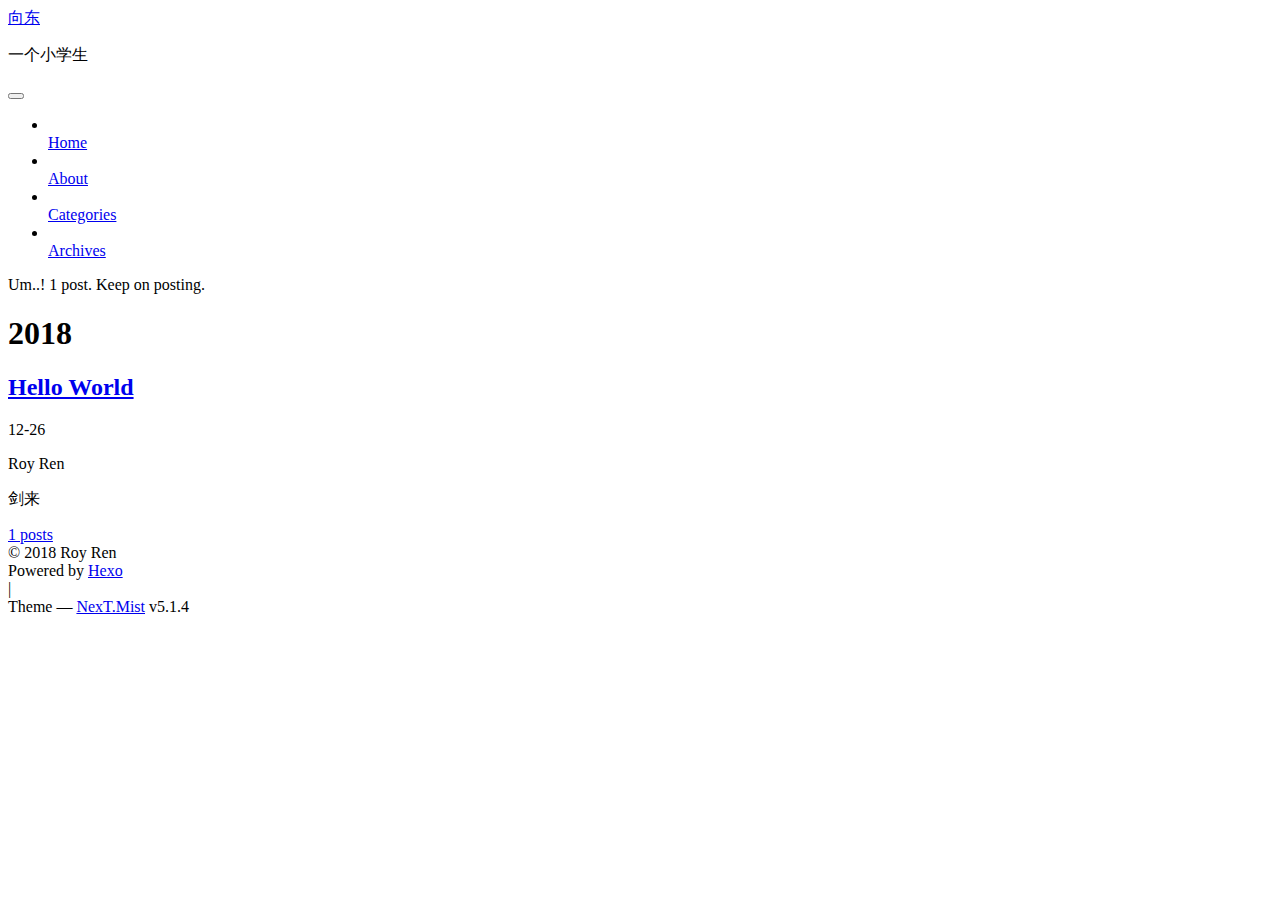
==== commit 07aca3ad: "Site updated: 2018-12-27 09:18:55" ====
--- a/archives/index.html
+++ b/archives/index.html
@@ -40,29 +40,29 @@
 
   
   
-  <link href="/lib/fancybox/source/jquery.fancybox.css?v=2.1.5" rel="stylesheet" type="text/css">
-
-
-
-
-
-
-
-<link href="/lib/font-awesome/css/font-awesome.min.css?v=4.6.2" rel="stylesheet" type="text/css">
-
-<link href="/css/main.css?v=5.1.4" rel="stylesheet" type="text/css">
-
-
-  <link rel="apple-touch-icon" sizes="180x180" href="/images/apple-touch-icon-next.png?v=5.1.4">
-
-
-  <link rel="icon" type="image/png" sizes="32x32" href="/images/favicon-32x32-next.png?v=5.1.4">
-
-
-  <link rel="icon" type="image/png" sizes="16x16" href="/images/favicon-16x16-next.png?v=5.1.4">
-
-
-  <link rel="mask-icon" href="/images/logo.svg?v=5.1.4" color="#222">
+  <link href="/blog/lib/fancybox/source/jquery.fancybox.css?v=2.1.5" rel="stylesheet" type="text/css">
+
+
+
+
+
+
+
+<link href="/blog/lib/font-awesome/css/font-awesome.min.css?v=4.6.2" rel="stylesheet" type="text/css">
+
+<link href="/blog/css/main.css?v=5.1.4" rel="stylesheet" type="text/css">
+
+
+  <link rel="apple-touch-icon" sizes="180x180" href="/blog/images/apple-touch-icon-next.png?v=5.1.4">
+
+
+  <link rel="icon" type="image/png" sizes="32x32" href="/blog/images/favicon-32x32-next.png?v=5.1.4">
+
+
+  <link rel="icon" type="image/png" sizes="16x16" href="/blog/images/favicon-16x16-next.png?v=5.1.4">
+
+
+  <link rel="mask-icon" href="/blog/images/logo.svg?v=5.1.4" color="#222">
 
 
 
@@ -82,7 +82,7 @@
 <meta name="description" content="剑来">
 <meta property="og:type" content="website">
 <meta property="og:title" content="向东">
-<meta property="og:url" content="https://royite.com/archives/index.html">
+<meta property="og:url" content="https://royite.com/blog/archives/index.html">
 <meta property="og:site_name" content="向东">
 <meta property="og:description" content="剑来">
 <meta property="og:locale" content="default">
@@ -95,7 +95,7 @@
 <script type="text/javascript" id="hexo.configurations">
   var NexT = window.NexT || {};
   var CONFIG = {
-    root: '/',
+    root: '/blog/',
     scheme: 'Mist',
     version: '5.1.4',
     sidebar: {"position":"left","display":"post","offset":12,"b2t":false,"scrollpercent":false,"onmobile":false},
@@ -118,7 +118,7 @@
 
 
 
-  <link rel="canonical" href="https://royite.com/archives/">
+  <link rel="canonical" href="https://royite.com/blog/archives/">
 
 
 
@@ -152,7 +152,7 @@
     
 
     <div class="custom-logo-site-title">
-      <a href="/" class="brand" rel="start">
+      <a href="/blog/" class="brand" rel="start">
         <span class="logo-line-before"><i></i></span>
         <span class="site-title">向东</span>
         <span class="logo-line-after"><i></i></span>
@@ -180,7 +180,7 @@
       
         
         <li class="menu-item menu-item-home">
-          <a href="/" rel="section">
+          <a href="/blog/" rel="section">
             
               <i class="menu-item-icon fa fa-fw fa-home"></i> <br>
             
@@ -190,7 +190,7 @@
       
         
         <li class="menu-item menu-item-about">
-          <a href="/about/" rel="section">
+          <a href="/blog/about/" rel="section">
             
               <i class="menu-item-icon fa fa-fw fa-user"></i> <br>
             
@@ -200,7 +200,7 @@
       
         
         <li class="menu-item menu-item-categories">
-          <a href="/categories/" rel="section">
+          <a href="/blog/categories/" rel="section">
             
               <i class="menu-item-icon fa fa-fw fa-th"></i> <br>
             
@@ -210,7 +210,7 @@
       
         
         <li class="menu-item menu-item-archives">
-          <a href="/archives/" rel="section">
+          <a href="/blog/archives/" rel="section">
             
               <i class="menu-item-icon fa fa-fw fa-archive"></i> <br>
             
@@ -274,7 +274,7 @@
 
       <h2 class="post-title">
         
-            <a class="post-title-link" href="/2018/12/26/hello-world/" itemprop="url">
+            <a class="post-title-link" href="/blog/2018/12/26/hello-world/" itemprop="url">
               
                 <span itemprop="name">Hello World</span>
               
@@ -344,7 +344,7 @@
             
               <div class="site-state-item site-state-posts">
               
-                <a href="/archives/">
+                <a href="/blog/archives/">
               
                   <span class="site-state-item-count">1</span>
                   <span class="site-state-item-name">posts</span>
@@ -464,53 +464,53 @@
 
   
   
-    <script type="text/javascript" src="/lib/jquery/index.js?v=2.1.3"></script>
-  
-
-  
-  
-    <script type="text/javascript" src="/lib/fastclick/lib/fastclick.min.js?v=1.0.6"></script>
-  
-
-  
-  
-    <script type="text/javascript" src="/lib/jquery_lazyload/jquery.lazyload.js?v=1.9.7"></script>
-  
-
-  
-  
-    <script type="text/javascript" src="/lib/velocity/velocity.min.js?v=1.2.1"></script>
-  
-
-  
-  
-    <script type="text/javascript" src="/lib/velocity/velocity.ui.min.js?v=1.2.1"></script>
-  
-
-  
-  
-    <script type="text/javascript" src="/lib/fancybox/source/jquery.fancybox.pack.js?v=2.1.5"></script>
-  
-
-
-  
-
-
-  <script type="text/javascript" src="/js/src/utils.js?v=5.1.4"></script>
-
-  <script type="text/javascript" src="/js/src/motion.js?v=5.1.4"></script>
-
-
-
-  
-  
-
-  
-
-  
-
-
-  <script type="text/javascript" src="/js/src/bootstrap.js?v=5.1.4"></script>
+    <script type="text/javascript" src="/blog/lib/jquery/index.js?v=2.1.3"></script>
+  
+
+  
+  
+    <script type="text/javascript" src="/blog/lib/fastclick/lib/fastclick.min.js?v=1.0.6"></script>
+  
+
+  
+  
+    <script type="text/javascript" src="/blog/lib/jquery_lazyload/jquery.lazyload.js?v=1.9.7"></script>
+  
+
+  
+  
+    <script type="text/javascript" src="/blog/lib/velocity/velocity.min.js?v=1.2.1"></script>
+  
+
+  
+  
+    <script type="text/javascript" src="/blog/lib/velocity/velocity.ui.min.js?v=1.2.1"></script>
+  
+
+  
+  
+    <script type="text/javascript" src="/blog/lib/fancybox/source/jquery.fancybox.pack.js?v=2.1.5"></script>
+  
+
+
+  
+
+
+  <script type="text/javascript" src="/blog/js/src/utils.js?v=5.1.4"></script>
+
+  <script type="text/javascript" src="/blog/js/src/motion.js?v=5.1.4"></script>
+
+
+
+  
+  
+
+  
+
+  
+
+
+  <script type="text/javascript" src="/blog/js/src/bootstrap.js?v=5.1.4"></script>
 
 
 
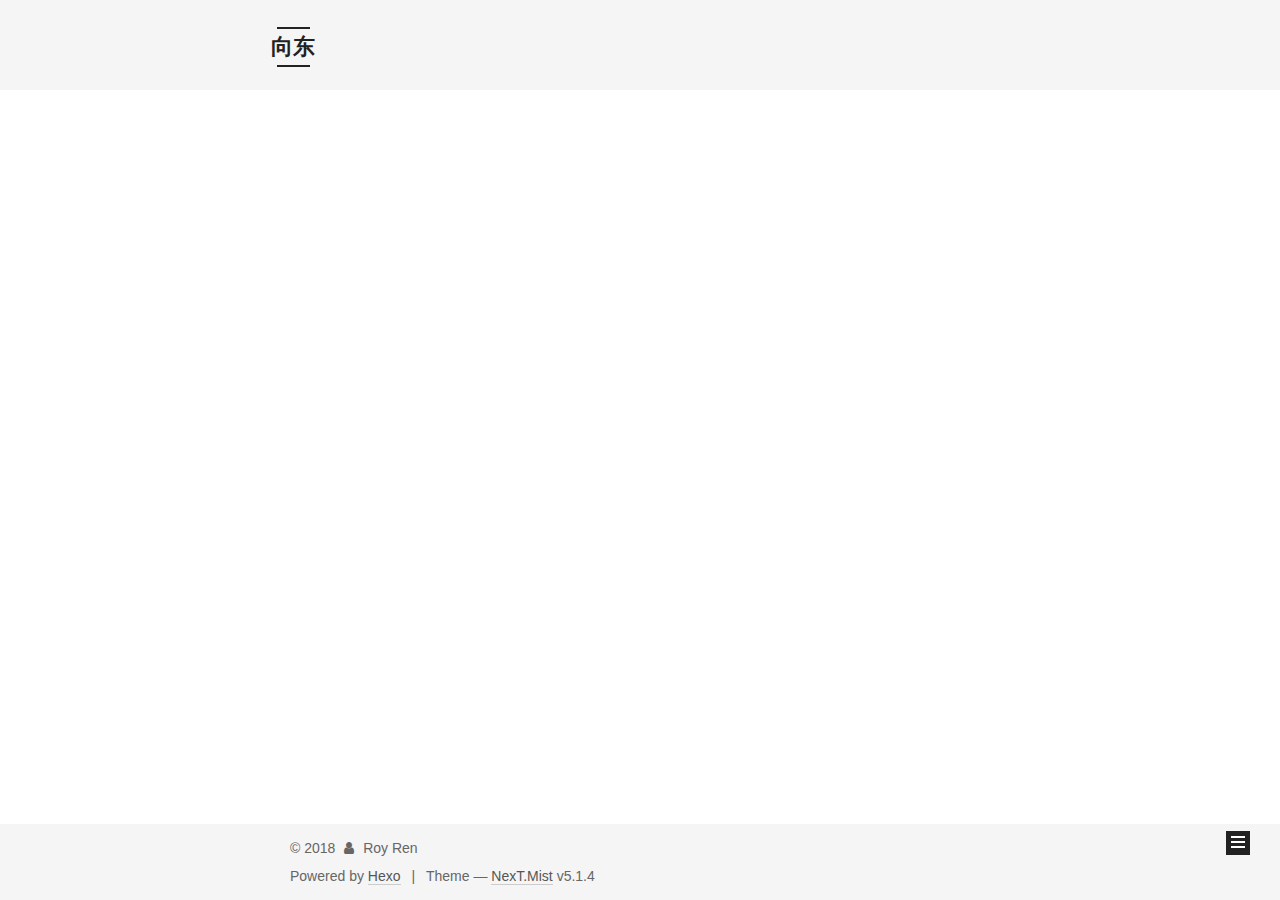
==== commit 177231b3: "Site updated: 2018-12-27 09:20:03" ====
--- a/archives/index.html
+++ b/archives/index.html
@@ -40,29 +40,29 @@
 
   
   
-  <link href="/blog/lib/fancybox/source/jquery.fancybox.css?v=2.1.5" rel="stylesheet" type="text/css">
-
-
-
-
-
-
-
-<link href="/blog/lib/font-awesome/css/font-awesome.min.css?v=4.6.2" rel="stylesheet" type="text/css">
-
-<link href="/blog/css/main.css?v=5.1.4" rel="stylesheet" type="text/css">
-
-
-  <link rel="apple-touch-icon" sizes="180x180" href="/blog/images/apple-touch-icon-next.png?v=5.1.4">
-
-
-  <link rel="icon" type="image/png" sizes="32x32" href="/blog/images/favicon-32x32-next.png?v=5.1.4">
-
-
-  <link rel="icon" type="image/png" sizes="16x16" href="/blog/images/favicon-16x16-next.png?v=5.1.4">
-
-
-  <link rel="mask-icon" href="/blog/images/logo.svg?v=5.1.4" color="#222">
+  <link href="/lib/fancybox/source/jquery.fancybox.css?v=2.1.5" rel="stylesheet" type="text/css">
+
+
+
+
+
+
+
+<link href="/lib/font-awesome/css/font-awesome.min.css?v=4.6.2" rel="stylesheet" type="text/css">
+
+<link href="/css/main.css?v=5.1.4" rel="stylesheet" type="text/css">
+
+
+  <link rel="apple-touch-icon" sizes="180x180" href="/images/apple-touch-icon-next.png?v=5.1.4">
+
+
+  <link rel="icon" type="image/png" sizes="32x32" href="/images/favicon-32x32-next.png?v=5.1.4">
+
+
+  <link rel="icon" type="image/png" sizes="16x16" href="/images/favicon-16x16-next.png?v=5.1.4">
+
+
+  <link rel="mask-icon" href="/images/logo.svg?v=5.1.4" color="#222">
 
 
 
@@ -82,7 +82,7 @@
 <meta name="description" content="剑来">
 <meta property="og:type" content="website">
 <meta property="og:title" content="向东">
-<meta property="og:url" content="https://royite.com/blog/archives/index.html">
+<meta property="og:url" content="https://royite.com/archives/index.html">
 <meta property="og:site_name" content="向东">
 <meta property="og:description" content="剑来">
 <meta property="og:locale" content="default">
@@ -95,7 +95,7 @@
 <script type="text/javascript" id="hexo.configurations">
   var NexT = window.NexT || {};
   var CONFIG = {
-    root: '/blog/',
+    root: '/',
     scheme: 'Mist',
     version: '5.1.4',
     sidebar: {"position":"left","display":"post","offset":12,"b2t":false,"scrollpercent":false,"onmobile":false},
@@ -118,7 +118,7 @@
 
 
 
-  <link rel="canonical" href="https://royite.com/blog/archives/">
+  <link rel="canonical" href="https://royite.com/archives/">
 
 
 
@@ -152,7 +152,7 @@
     
 
     <div class="custom-logo-site-title">
-      <a href="/blog/" class="brand" rel="start">
+      <a href="/" class="brand" rel="start">
         <span class="logo-line-before"><i></i></span>
         <span class="site-title">向东</span>
         <span class="logo-line-after"><i></i></span>
@@ -180,7 +180,7 @@
       
         
         <li class="menu-item menu-item-home">
-          <a href="/blog/" rel="section">
+          <a href="/" rel="section">
             
               <i class="menu-item-icon fa fa-fw fa-home"></i> <br>
             
@@ -190,7 +190,7 @@
       
         
         <li class="menu-item menu-item-about">
-          <a href="/blog/about/" rel="section">
+          <a href="/about/" rel="section">
             
               <i class="menu-item-icon fa fa-fw fa-user"></i> <br>
             
@@ -200,7 +200,7 @@
       
         
         <li class="menu-item menu-item-categories">
-          <a href="/blog/categories/" rel="section">
+          <a href="/categories/" rel="section">
             
               <i class="menu-item-icon fa fa-fw fa-th"></i> <br>
             
@@ -210,7 +210,7 @@
       
         
         <li class="menu-item menu-item-archives">
-          <a href="/blog/archives/" rel="section">
+          <a href="/archives/" rel="section">
             
               <i class="menu-item-icon fa fa-fw fa-archive"></i> <br>
             
@@ -274,7 +274,7 @@
 
       <h2 class="post-title">
         
-            <a class="post-title-link" href="/blog/2018/12/26/hello-world/" itemprop="url">
+            <a class="post-title-link" href="/2018/12/26/hello-world/" itemprop="url">
               
                 <span itemprop="name">Hello World</span>
               
@@ -344,7 +344,7 @@
             
               <div class="site-state-item site-state-posts">
               
-                <a href="/blog/archives/">
+                <a href="/archives/">
               
                   <span class="site-state-item-count">1</span>
                   <span class="site-state-item-name">posts</span>
@@ -464,53 +464,53 @@
 
   
   
-    <script type="text/javascript" src="/blog/lib/jquery/index.js?v=2.1.3"></script>
-  
-
-  
-  
-    <script type="text/javascript" src="/blog/lib/fastclick/lib/fastclick.min.js?v=1.0.6"></script>
-  
-
-  
-  
-    <script type="text/javascript" src="/blog/lib/jquery_lazyload/jquery.lazyload.js?v=1.9.7"></script>
-  
-
-  
-  
-    <script type="text/javascript" src="/blog/lib/velocity/velocity.min.js?v=1.2.1"></script>
-  
-
-  
-  
-    <script type="text/javascript" src="/blog/lib/velocity/velocity.ui.min.js?v=1.2.1"></script>
-  
-
-  
-  
-    <script type="text/javascript" src="/blog/lib/fancybox/source/jquery.fancybox.pack.js?v=2.1.5"></script>
-  
-
-
-  
-
-
-  <script type="text/javascript" src="/blog/js/src/utils.js?v=5.1.4"></script>
-
-  <script type="text/javascript" src="/blog/js/src/motion.js?v=5.1.4"></script>
-
-
-
-  
-  
-
-  
-
-  
-
-
-  <script type="text/javascript" src="/blog/js/src/bootstrap.js?v=5.1.4"></script>
+    <script type="text/javascript" src="/lib/jquery/index.js?v=2.1.3"></script>
+  
+
+  
+  
+    <script type="text/javascript" src="/lib/fastclick/lib/fastclick.min.js?v=1.0.6"></script>
+  
+
+  
+  
+    <script type="text/javascript" src="/lib/jquery_lazyload/jquery.lazyload.js?v=1.9.7"></script>
+  
+
+  
+  
+    <script type="text/javascript" src="/lib/velocity/velocity.min.js?v=1.2.1"></script>
+  
+
+  
+  
+    <script type="text/javascript" src="/lib/velocity/velocity.ui.min.js?v=1.2.1"></script>
+  
+
+  
+  
+    <script type="text/javascript" src="/lib/fancybox/source/jquery.fancybox.pack.js?v=2.1.5"></script>
+  
+
+
+  
+
+
+  <script type="text/javascript" src="/js/src/utils.js?v=5.1.4"></script>
+
+  <script type="text/javascript" src="/js/src/motion.js?v=5.1.4"></script>
+
+
+
+  
+  
+
+  
+
+  
+
+
+  <script type="text/javascript" src="/js/src/bootstrap.js?v=5.1.4"></script>
 
 
 
--- a/css/main.css
+++ b/css/main.css
@@ -0,0 +1,2906 @@
+/* normalize.css v3.0.2 | MIT License | git.io/normalize */
+html {
+  font-family: sans-serif; /* 1 */
+  -ms-text-size-adjust: 100%; /* 2 */
+  -webkit-text-size-adjust: 100%; /* 2 */
+}
+body {
+  margin: 0;
+}
+article,
+aside,
+details,
+figcaption,
+figure,
+footer,
+header,
+hgroup,
+main,
+menu,
+nav,
+section,
+summary {
+  display: block;
+}
+audio,
+canvas,
+progress,
+video {
+  display: inline-block; /* 1 */
+  vertical-align: baseline; /* 2 */
+}
+audio:not([controls]) {
+  display: none;
+  height: 0;
+}
+[hidden],
+template {
+  display: none;
+}
+a {
+  background-color: transparent;
+}
+a:active,
+a:hover {
+  outline: 0;
+}
+abbr[title] {
+  border-bottom: 1px dotted;
+}
+b,
+strong {
+  font-weight: bold;
+}
+dfn {
+  font-style: italic;
+}
+h1 {
+  font-size: 2em;
+  margin: 0.67em 0;
+}
+mark {
+  background: #ff0;
+  color: #000;
+}
+small {
+  font-size: 80%;
+}
+sub,
+sup {
+  font-size: 75%;
+  line-height: 0;
+  position: relative;
+  vertical-align: baseline;
+}
+sup {
+  top: -0.5em;
+}
+sub {
+  bottom: -0.25em;
+}
+img {
+  border: 0;
+}
+svg:not(:root) {
+  overflow: hidden;
+}
+figure {
+  margin: 1em 40px;
+}
+hr {
+  -moz-box-sizing: content-box;
+  box-sizing: content-box;
+  height: 0;
+}
+pre {
+  overflow: auto;
+}
+code,
+kbd,
+pre,
+samp {
+  font-family: monospace, monospace;
+  font-size: 1em;
+}
+button,
+input,
+optgroup,
+select,
+textarea {
+  color: inherit; /* 1 */
+  font: inherit; /* 2 */
+  margin: 0; /* 3 */
+}
+button {
+  overflow: visible;
+}
+button,
+select {
+  text-transform: none;
+}
+button,
+html input[type="button"],
+input[type="reset"],
+input[type="submit"] {
+  -webkit-appearance: button; /* 2 */
+  cursor: pointer; /* 3 */
+}
+button[disabled],
+html input[disabled] {
+  cursor: default;
+}
+button::-moz-focus-inner,
+input::-moz-focus-inner {
+  border: 0;
+  padding: 0;
+}
+input {
+  line-height: normal;
+}
+input[type="checkbox"],
+input[type="radio"] {
+  box-sizing: border-box; /* 1 */
+  padding: 0; /* 2 */
+}
+input[type="number"]::-webkit-inner-spin-button,
+input[type="number"]::-webkit-outer-spin-button {
+  height: auto;
+}
+input[type="search"] {
+  -webkit-appearance: textfield; /* 1 */
+  -moz-box-sizing: content-box;
+  -webkit-box-sizing: content-box; /* 2 */
+  box-sizing: content-box;
+}
+input[type="search"]::-webkit-search-cancel-button,
+input[type="search"]::-webkit-search-decoration {
+  -webkit-appearance: none;
+}
+fieldset {
+  border: 1px solid #c0c0c0;
+  margin: 0 2px;
+  padding: 0.35em 0.625em 0.75em;
+}
+legend {
+  border: 0; /* 1 */
+  padding: 0; /* 2 */
+}
+textarea {
+  overflow: auto;
+}
+optgroup {
+  font-weight: bold;
+}
+table {
+  border-collapse: collapse;
+  border-spacing: 0;
+}
+td,
+th {
+  padding: 0;
+}
+::selection {
+  background: #262a30;
+  color: #fff;
+}
+body {
+  position: relative;
+  font-family: 'Lato', "PingFang SC", "Microsoft YaHei", sans-serif;
+  font-size: 14px;
+  line-height: 2;
+  color: #555;
+  background: #fff;
+}
+@media (max-width: 767px) {
+  body {
+    padding-right: 0 !important;
+  }
+}
+@media (min-width: 768px) and (max-width: 991px) {
+  body {
+    padding-right: 0 !important;
+  }
+}
+@media (min-width: 1600px) {
+  body {
+    font-size: 16px;
+  }
+}
+h1,
+h2,
+h3,
+h4,
+h5,
+h6 {
+  margin: 0;
+  padding: 0;
+  font-weight: bold;
+  line-height: 1.5;
+  font-family: 'Lato', "PingFang SC", "Microsoft YaHei", sans-serif;
+}
+h2,
+h3,
+h4,
+h5,
+h6 {
+  margin: 20px 0 15px;
+}
+h1 {
+  font-size: 24px;
+}
+@media (max-width: 767px) {
+  h1 {
+    font-size: 20px;
+  }
+}
+h2 {
+  font-size: 22px;
+}
+@media (max-width: 767px) {
+  h2 {
+    font-size: 18px;
+  }
+}
+h3 {
+  font-size: 20px;
+}
+@media (max-width: 767px) {
+  h3 {
+    font-size: 16px;
+  }
+}
+h4 {
+  font-size: 18px;
+}
+@media (max-width: 767px) {
+  h4 {
+    font-size: 14px;
+  }
+}
+h5 {
+  font-size: 16px;
+}
+@media (max-width: 767px) {
+  h5 {
+    font-size: 12px;
+  }
+}
+h6 {
+  font-size: 14px;
+}
+@media (max-width: 767px) {
+  h6 {
+    font-size: 10px;
+  }
+}
+p {
+  margin: 0 0 20px 0;
+}
+a {
+  color: #555;
+  text-decoration: none;
+  outline: none;
+  border-bottom: 1px solid #999;
+  word-wrap: break-word;
+}
+a:hover {
+  color: #222;
+  border-bottom-color: #222;
+}
+blockquote {
+  margin: 0;
+  padding: 0;
+}
+img {
+  display: block;
+  margin: auto;
+  max-width: 100%;
+  height: auto;
+}
+hr {
+  margin: 40px 0;
+  height: 3px;
+  border: none;
+  background-color: #ddd;
+  background-image: repeating-linear-gradient(-45deg, #fff, #fff 4px, transparent 4px, transparent 8px);
+}
+blockquote {
+  padding: 0 15px;
+  color: #666;
+  border-left: 4px solid #ddd;
+}
+blockquote cite::before {
+  content: "-";
+  padding: 0 5px;
+}
+dt {
+  font-weight: 700;
+}
+dd {
+  margin: 0;
+  padding: 0;
+}
+kbd {
+  border: 1px solid #ccc;
+  border-radius: 0.2em;
+  box-shadow: 0.1em 0.1em 0.2em rgba(0,0,0,0.1);
+  background-color: #f9f9f9;
+  font-family: inherit;
+  background-image: -webkit-linear-gradient(top, #eee, #fff, #eee);
+  padding: 0.1em 0.3em;
+  white-space: nowrap;
+}
+.text-left {
+  text-align: left;
+}
+.text-center {
+  text-align: center;
+}
+.text-right {
+  text-align: right;
+}
+.text-justify {
+  text-align: justify;
+}
+.text-nowrap {
+  white-space: nowrap;
+}
+.text-lowercase {
+  text-transform: lowercase;
+}
+.text-uppercase {
+  text-transform: uppercase;
+}
+.text-capitalize {
+  text-transform: capitalize;
+}
+.center-block {
+  display: block;
+  margin-left: auto;
+  margin-right: auto;
+}
+.clearfix:before,
+.clearfix:after {
+  content: " ";
+  display: table;
+}
+.clearfix:after {
+  clear: both;
+}
+.pullquote {
+  width: 45%;
+}
+.pullquote.left {
+  float: left;
+  margin-left: 5px;
+  margin-right: 10px;
+}
+.pullquote.right {
+  float: right;
+  margin-left: 10px;
+  margin-right: 5px;
+}
+.affix.affix.affix {
+  position: fixed;
+}
+.translation {
+  margin-top: -20px;
+  font-size: 14px;
+  color: #999;
+}
+.scrollbar-measure {
+  width: 100px;
+  height: 100px;
+  overflow: scroll;
+  position: absolute;
+  top: -9999px;
+}
+.use-motion .motion-element {
+  opacity: 0;
+}
+table {
+  margin: 20px 0;
+  width: 100%;
+  border-collapse: collapse;
+  border-spacing: 0;
+  border: 1px solid #ddd;
+  font-size: 14px;
+  table-layout: fixed;
+  word-wrap: break-all;
+}
+table>tbody>tr:nth-of-type(odd) {
+  background-color: #f9f9f9;
+}
+table>tbody>tr:hover {
+  background-color: #f5f5f5;
+}
+caption,
+th,
+td {
+  padding: 8px;
+  text-align: left;
+  vertical-align: middle;
+  font-weight: normal;
+}
+th,
+td {
+  border-bottom: 3px solid #ddd;
+  border-right: 1px solid #eee;
+}
+th {
+  padding-bottom: 10px;
+  font-weight: 700;
+}
+td {
+  border-bottom-width: 1px;
+}
+html,
+body {
+  height: 100%;
+}
+.container {
+  position: relative;
+  min-height: 100%;
+}
+.header-inner {
+  margin: 0 auto;
+  padding: 100px 0 70px;
+  width: 700px;
+}
+@media (min-width: 1600px) {
+  .container .header-inner {
+    width: 900px;
+  }
+}
+.main {
+  padding-bottom: 150px;
+}
+.main-inner {
+  margin: 0 auto;
+  width: 700px;
+}
+@media (min-width: 1600px) {
+  .container .main-inner {
+    width: 900px;
+  }
+}
+.footer {
+  position: absolute;
+  left: 0;
+  bottom: 0;
+  width: 100%;
+  min-height: 50px;
+}
+.footer-inner {
+  box-sizing: border-box;
+  margin: 20px auto;
+  width: 700px;
+}
+@media (min-width: 1600px) {
+  .container .footer-inner {
+    width: 900px;
+  }
+}
+pre,
+.highlight {
+  overflow: auto;
+  margin: 20px 0;
+  padding: 0;
+  font-size: 13px;
+  color: #4d4d4c;
+  background: #f7f7f7;
+  line-height: 1.6;
+}
+pre,
+code {
+  font-family: consolas, Menlo, "PingFang SC", "Microsoft YaHei", monospace;
+}
+code {
+  padding: 2px 4px;
+  word-wrap: break-word;
+  color: #555;
+  background: #eee;
+  border-radius: 3px;
+  font-size: 13px;
+}
+pre {
+  padding: 10px;
+}
+pre code {
+  padding: 0;
+  color: #4d4d4c;
+  background: none;
+  text-shadow: none;
+}
+.highlight {
+  border-radius: 1px;
+}
+.highlight pre {
+  border: none;
+  margin: 0;
+  padding: 10px 0;
+}
+.highlight table {
+  margin: 0;
+  width: auto;
+  border: none;
+}
+.highlight td {
+  border: none;
+  padding: 0;
+}
+.highlight figcaption {
+  font-size: 1em;
+  color: #4d4d4c;
+  line-height: 1em;
+  margin-bottom: 1em;
+}
+.highlight figcaption:before,
+.highlight figcaption:after {
+  content: " ";
+  display: table;
+}
+.highlight figcaption:after {
+  clear: both;
+}
+.highlight figcaption a {
+  float: right;
+  color: #4d4d4c;
+}
+.highlight figcaption a:hover {
+  border-bottom-color: #4d4d4c;
+}
+.highlight .gutter pre {
+  padding-left: 10px;
+  padding-right: 10px;
+  color: #869194;
+  text-align: right;
+  background-color: #eff2f3;
+}
+.highlight .code pre {
+  width: 100%;
+  padding-left: 10px;
+  padding-right: 10px;
+  background-color: #f7f7f7;
+}
+.highlight .line {
+  height: 20px;
+}
+.gutter {
+  -webkit-user-select: none;
+  -moz-user-select: none;
+  -ms-user-select: none;
+  user-select: none;
+}
+.gist table {
+  width: auto;
+}
+.gist table td {
+  border: none;
+}
+pre .deletion {
+  background: #fdd;
+}
+pre .addition {
+  background: #dfd;
+}
+pre .meta {
+  color: #8959a8;
+}
+pre .comment {
+  color: #8e908c;
+}
+pre .variable,
+pre .attribute,
+pre .tag,
+pre .regexp,
+pre .ruby .constant,
+pre .xml .tag .title,
+pre .xml .pi,
+pre .xml .doctype,
+pre .html .doctype,
+pre .css .id,
+pre .css .class,
+pre .css .pseudo {
+  color: #c82829;
+}
+pre .number,
+pre .preprocessor,
+pre .built_in,
+pre .literal,
+pre .params,
+pre .constant,
+pre .command {
+  color: #f5871f;
+}
+pre .ruby .class .title,
+pre .css .rules .attribute,
+pre .string,
+pre .value,
+pre .inheritance,
+pre .header,
+pre .ruby .symbol,
+pre .xml .cdata,
+pre .special,
+pre .number,
+pre .formula {
+  color: #718c00;
+}
+pre .title,
+pre .css .hexcolor {
+  color: #3e999f;
+}
+pre .function,
+pre .python .decorator,
+pre .python .title,
+pre .ruby .function .title,
+pre .ruby .title .keyword,
+pre .perl .sub,
+pre .javascript .title,
+pre .coffeescript .title {
+  color: #4271ae;
+}
+pre .keyword,
+pre .javascript .function {
+  color: #8959a8;
+}
+.full-image.full-image.full-image.full-image {
+  border: none;
+  max-width: 100%;
+  width: auto;
+  margin: 20px auto 25px;
+}
+@media (min-width: 992px) {
+  .full-image.full-image.full-image.full-image {
+    max-width: none;
+    width: 110%;
+    margin: 25px -5%;
+  }
+}
+.blockquote-center,
+.page-home .post-type-quote blockquote,
+.page-post-detail .post-type-quote blockquote {
+  position: relative;
+  margin: 40px 0;
+  padding: 0;
+  border-left: none;
+  text-align: center;
+}
+.blockquote-center::before,
+.page-home .post-type-quote blockquote::before,
+.page-post-detail .post-type-quote blockquote::before,
+.blockquote-center::after,
+.page-home .post-type-quote blockquote::after,
+.page-post-detail .post-type-quote blockquote::after {
+  position: absolute;
+  content: ' ';
+  display: block;
+  width: 100%;
+  height: 24px;
+  opacity: 0.2;
+  background-repeat: no-repeat;
+  background-position: 0 -6px;
+  background-size: 22px 22px;
+}
+.blockquote-center::before,
+.page-home .post-type-quote blockquote::before,
+.page-post-detail .post-type-quote blockquote::before {
+  top: -20px;
+  background-image: url("../images/quote-l.svg");
+  border-top: 1px solid #ccc;
+}
+.blockquote-center::after,
+.page-home .post-type-quote blockquote::after,
+.page-post-detail .post-type-quote blockquote::after {
+  bottom: -20px;
+  background-image: url("../images/quote-r.svg");
+  border-bottom: 1px solid #ccc;
+  background-position: 100% 8px;
+}
+.blockquote-center p,
+.page-home .post-type-quote blockquote p,
+.page-post-detail .post-type-quote blockquote p,
+.blockquote-center div,
+.page-home .post-type-quote blockquote div,
+.page-post-detail .post-type-quote blockquote div {
+  text-align: center;
+}
+.post .post-body .group-picture img {
+  box-sizing: border-box;
+  padding: 0 3px;
+  border: none;
+}
+.post .group-picture-row {
+  overflow: hidden;
+  margin-top: 6px;
+}
+.post .group-picture-row:first-child {
+  margin-top: 0;
+}
+.post .group-picture-column {
+  float: left;
+}
+.page-post-detail .post-body .group-picture-column {
+  float: none;
+  margin-top: 10px;
+  width: auto !important;
+}
+.page-post-detail .post-body .group-picture-column img {
+  margin: 0 auto;
+}
+.page-archive .group-picture-container {
+  overflow: hidden;
+}
+.page-archive .group-picture-row {
+  float: left;
+}
+.page-archive .group-picture-row:first-child {
+  margin-top: 6px;
+}
+.page-archive .group-picture-column {
+  max-width: 150px;
+  max-height: 150px;
+}
+.post-body .note {
+  position: relative;
+  padding: 15px;
+  margin-bottom: 20px;
+  border: 1px solid #eee;
+  border-left-width: 5px;
+  border-radius: 3px;
+}
+.post-body .note h2,
+.post-body .note h3,
+.post-body .note h4,
+.post-body .note h5,
+.post-body .note h6 {
+  margin-top: 0;
+  margin-bottom: 0;
+  border-bottom: initial;
+  padding-top: 0 !important;
+}
+.post-body .note p:first-child,
+.post-body .note ul:first-child,
+.post-body .note ol:first-child,
+.post-body .note table:first-child,
+.post-body .note pre:first-child,
+.post-body .note blockquote:first-child {
+  margin-top: 0;
+}
+.post-body .note p:last-child,
+.post-body .note ul:last-child,
+.post-body .note ol:last-child,
+.post-body .note table:last-child,
+.post-body .note pre:last-child,
+.post-body .note blockquote:last-child {
+  margin-bottom: 0;
+}
+.post-body .note.default {
+  border-left-color: #777;
+}
+.post-body .note.default h2,
+.post-body .note.default h3,
+.post-body .note.default h4,
+.post-body .note.default h5,
+.post-body .note.default h6 {
+  color: #777;
+}
+.post-body .note.primary {
+  border-left-color: #6f42c1;
+}
+.post-body .note.primary h2,
+.post-body .note.primary h3,
+.post-body .note.primary h4,
+.post-body .note.primary h5,
+.post-body .note.primary h6 {
+  color: #6f42c1;
+}
+.post-body .note.info {
+  border-left-color: #428bca;
+}
+.post-body .note.info h2,
+.post-body .note.info h3,
+.post-body .note.info h4,
+.post-body .note.info h5,
+.post-body .note.info h6 {
+  color: #428bca;
+}
+.post-body .note.success {
+  border-left-color: #5cb85c;
+}
+.post-body .note.success h2,
+.post-body .note.success h3,
+.post-body .note.success h4,
+.post-body .note.success h5,
+.post-body .note.success h6 {
+  color: #5cb85c;
+}
+.post-body .note.warning {
+  border-left-color: #f0ad4e;
+}
+.post-body .note.warning h2,
+.post-body .note.warning h3,
+.post-body .note.warning h4,
+.post-body .note.warning h5,
+.post-body .note.warning h6 {
+  color: #f0ad4e;
+}
+.post-body .note.danger {
+  border-left-color: #d9534f;
+}
+.post-body .note.danger h2,
+.post-body .note.danger h3,
+.post-body .note.danger h4,
+.post-body .note.danger h5,
+.post-body .note.danger h6 {
+  color: #d9534f;
+}
+.post-body .label {
+  display: inline;
+  padding: 0 2px;
+  white-space: nowrap;
+}
+.post-body .label.default {
+  background-color: #f0f0f0;
+}
+.post-body .label.primary {
+  background-color: #efe6f7;
+}
+.post-body .label.info {
+  background-color: #e5f2f8;
+}
+.post-body .label.success {
+  background-color: #e7f4e9;
+}
+.post-body .label.warning {
+  background-color: #fcf6e1;
+}
+.post-body .label.danger {
+  background-color: #fae8eb;
+}
+.post-body .tabs {
+  position: relative;
+  display: block;
+  margin-bottom: 20px;
+  padding-top: 10px;
+}
+.post-body .tabs ul.nav-tabs {
+  margin: 0;
+  padding: 0;
+  display: flex;
+  margin-bottom: -1px;
+}
+@media (max-width: 413px) {
+  .post-body .tabs ul.nav-tabs {
+    display: block;
+    margin-bottom: 5px;
+  }
+}
+.post-body .tabs ul.nav-tabs li.tab {
+  list-style-type: none !important;
+  margin: 0 0.25em 0 0;
+  border-top: 3px solid transparent;
+  border-left: 1px solid transparent;
+  border-right: 1px solid transparent;
+}
+@media (max-width: 413px) {
+  .post-body .tabs ul.nav-tabs li.tab {
+    margin: initial;
+    border-top: 1px solid transparent;
+    border-left: 3px solid transparent;
+    border-right: 1px solid transparent;
+    border-bottom: 1px solid transparent;
+  }
+}
+.post-body .tabs ul.nav-tabs li.tab a {
+  outline: 0;
+  border-bottom: initial;
+  display: block;
+  line-height: 1.8em;
+  padding: 0.25em 0.75em;
+  transition-duration: 0.2s;
+  transition-timing-function: ease-out;
+  transition-delay: 0s;
+}
+.post-body .tabs ul.nav-tabs li.tab a i {
+  width: 1.285714285714286em;
+}
+.post-body .tabs ul.nav-tabs li.tab.active {
+  border-top: 3px solid #fc6423;
+  border-left: 1px solid #ddd;
+  border-right: 1px solid #ddd;
+  background-color: #fff;
+}
+@media (max-width: 413px) {
+  .post-body .tabs ul.nav-tabs li.tab.active {
+    border-top: 1px solid #ddd;
+    border-left: 3px solid #fc6423;
+    border-right: 1px solid #ddd;
+    border-bottom: 1px solid #ddd;
+  }
+}
+.post-body .tabs ul.nav-tabs li.tab.active a {
+  cursor: default;
+  color: #555;
+}
+.post-body .tabs .tab-content {
+  background-color: #fff;
+}
+.post-body .tabs .tab-content .tab-pane {
+  border: 1px solid #ddd;
+  padding: 20px 20px 0 20px;
+}
+.post-body .tabs .tab-content .tab-pane:not(.active) {
+  display: none !important;
+}
+.post-body .tabs .tab-content .tab-pane.active {
+  display: block !important;
+}
+.btn {
+  display: inline-block;
+  padding: 0 20px;
+  font-size: 14px;
+  color: #555;
+  background: transparent;
+  border: 2px solid #222;
+  text-decoration: none;
+  border-radius: 0;
+  transition-property: background-color;
+  transition-duration: 0.2s;
+  transition-timing-function: ease-in-out;
+  transition-delay: 0s;
+  line-height: 2;
+}
+.btn:hover {
+  border-color: #222;
+  color: #222;
+  background: #fff;
+}
+.btn +.btn {
+  margin: 0 0 8px 8px;
+}
+.btn .fa-fw {
+  width: 1.285714285714286em;
+  text-align: left;
+}
+.btn-bar {
+  display: block;
+  width: 22px;
+  height: 2px;
+  background: #555;
+  border-radius: 1px;
+}
+.btn-bar+.btn-bar {
+  margin-top: 4px;
+}
+.pagination {
+  margin: 120px 0 40px;
+  text-align: center;
+  border-top: 1px solid #eee;
+}
+.page-number-basic,
+.pagination .prev,
+.pagination .next,
+.pagination .page-number,
+.pagination .space {
+  display: inline-block;
+  position: relative;
+  top: -1px;
+  margin: 0 10px;
+  padding: 0 11px;
+}
+@media (max-width: 767px) {
+  .page-number-basic,
+  .pagination .prev,
+  .pagination .next,
+  .pagination .page-number,
+  .pagination .space {
+    margin: 0 5px;
+  }
+}
+.pagination .prev,
+.pagination .next,
+.pagination .page-number {
+  border-bottom: 0;
+  border-top: 1px solid #eee;
+  transition-property: border-color;
+  transition-duration: 0.2s;
+  transition-timing-function: ease-in-out;
+  transition-delay: 0s;
+}
+.pagination .prev:hover,
+.pagination .next:hover,
+.pagination .page-number:hover {
+  border-top-color: #222;
+}
+.pagination .space {
+  padding: 0;
+  margin: 0;
+}
+.pagination .prev {
+  margin-left: 0;
+}
+.pagination .next {
+  margin-right: 0;
+}
+.pagination .page-number.current {
+  color: #fff;
+  background: #ccc;
+  border-top-color: #ccc;
+}
+@media (max-width: 767px) {
+  .pagination {
+    border-top: none;
+  }
+  .pagination .prev,
+  .pagination .next,
+  .pagination .page-number {
+    margin-bottom: 10px;
+    border-top: 0;
+    border-bottom: 1px solid #eee;
+    padding: 0 10px;
+  }
+  .pagination .prev:hover,
+  .pagination .next:hover,
+  .pagination .page-number:hover {
+    border-bottom-color: #222;
+  }
+}
+.comments {
+  margin: 60px 20px 0;
+}
+.tag-cloud {
+  text-align: center;
+}
+.tag-cloud a {
+  display: inline-block;
+  margin: 10px;
+}
+.back-to-top {
+  box-sizing: border-box;
+  position: fixed;
+  bottom: -100px;
+  right: 30px;
+  z-index: 1050;
+  padding: 0 6px;
+  width: 24px;
+  background: #222;
+  font-size: 12px;
+  opacity: 1;
+  color: #fff;
+  cursor: pointer;
+  text-align: center;
+  -webkit-transform: translateZ(0);
+  transition-property: bottom;
+  transition-duration: 0.2s;
+  transition-timing-function: ease-in-out;
+  transition-delay: 0s;
+}
+@media (min-width: 768px) and (max-width: 991px) {
+  .back-to-top {
+    display: none !important;
+  }
+}
+@media (max-width: 767px) {
+  .back-to-top {
+    display: none !important;
+  }
+}
+.back-to-top.back-to-top-on {
+  bottom: 19px;
+}
+.header {
+  background: transparent;
+}
+.header-inner {
+  position: relative;
+}
+.headband {
+  height: 3px;
+  background: #222;
+}
+.site-meta {
+  margin: 0;
+  text-align: left;
+}
+@media (max-width: 767px) {
+  .site-meta {
+    text-align: center;
+  }
+}
+.brand {
+  position: relative;
+  display: inline-block;
+  padding: 0 40px;
+  color: #222;
+  background: #222;
+  border-bottom: none;
+}
+.brand:hover {
+  color: #222;
+}
+.logo {
+  display: inline-block;
+  margin-right: 5px;
+  line-height: 36px;
+  vertical-align: top;
+}
+.site-title {
+  display: inline-block;
+  vertical-align: top;
+  line-height: 36px;
+  font-size: 20px;
+  font-weight: normal;
+  font-family: 'Lato', "PingFang SC", "Microsoft YaHei", sans-serif;
+}
+.site-subtitle {
+  margin-top: 10px;
+  font-size: 13px;
+  color: #999;
+}
+.use-motion .brand {
+  opacity: 0;
+}
+.use-motion .logo,
+.use-motion .site-title,
+.use-motion .site-subtitle {
+  opacity: 0;
+  position: relative;
+  top: -10px;
+}
+.site-nav-toggle {
+  display: none;
+  position: absolute;
+  top: 10px;
+  left: 10px;
+}
+@media (max-width: 767px) {
+  .site-nav-toggle {
+    display: block;
+  }
+}
+.site-nav-toggle button {
+  margin-top: 2px;
+  padding: 9px 10px;
+  background: transparent;
+  border: none;
+}
+@media (max-width: 767px) {
+  .site-nav {
+    display: none;
+    margin: 0 -10px;
+    padding: 0 10px;
+    clear: both;
+    border-top: 1px solid #ddd;
+  }
+}
+@media (min-width: 768px) and (max-width: 991px) {
+  .site-nav {
+    display: block !important;
+  }
+}
+@media (min-width: 992px) {
+  .site-nav {
+    display: block !important;
+  }
+}
+.menu {
+  margin-top: 20px;
+  padding-left: 0;
+  text-align: center;
+}
+.menu .menu-item {
+  display: inline-block;
+  margin: 0 10px;
+  list-style: none;
+}
+@media screen and (max-width: 767px) {
+  .menu .menu-item {
+    margin-top: 10px;
+  }
+}
+.menu .menu-item a {
+  display: block;
+  font-size: 13px;
+  line-height: inherit;
+  border-bottom: 1px solid transparent;
+  transition-property: border-color;
+  transition-duration: 0.2s;
+  transition-timing-function: ease-in-out;
+  transition-delay: 0s;
+}
+.menu .menu-item a:hover {
+  border-bottom-color: #222;
+}
+.menu .menu-item .fa {
+  margin-right: 5px;
+}
+.use-motion .menu-item {
+  opacity: 0;
+}
+.post-body {
+  font-family: 'Lato', "PingFang SC", "Microsoft YaHei", sans-serif;
+}
+@media (max-width: 767px) {
+  .post-body {
+    word-break: break-word;
+  }
+}
+.post-body .fancybox img {
+  display: block !important;
+  margin: 0 auto;
+  cursor: pointer;
+  cursor: zoom-in;
+  cursor: -webkit-zoom-in;
+}
+.post-body .image-caption,
+.post-body .figure .caption {
+  margin: -20px auto 15px;
+  text-align: center;
+  font-size: 14px;
+  color: #999;
+  font-weight: bold;
+  line-height: 1;
+}
+.post-sticky-flag {
+  display: inline-block;
+  font-size: 16px;
+  -ms-transform: rotate(30deg);
+  -webkit-transform: rotate(30deg);
+  -moz-transform: rotate(30deg);
+  -ms-transform: rotate(30deg);
+  -o-transform: rotate(30deg);
+  transform: rotate(30deg);
+}
+.use-motion .post-block,
+.use-motion .pagination,
+.use-motion .comments {
+  opacity: 0;
+}
+.use-motion .post-header {
+  opacity: 0;
+}
+.use-motion .post-body {
+  opacity: 0;
+}
+.use-motion .collection-title {
+  opacity: 0;
+}
+.posts-expand {
+  padding-top: 40px;
+}
+@media (max-width: 767px) {
+  .posts-expand {
+    margin: 0 20px;
+  }
+  .post-body pre .gutter pre {
+    padding-right: 10px;
+  }
+  .post-body .highlight {
+    margin-left: 0px;
+    margin-right: 0px;
+    padding: 0;
+  }
+  .post-body .highlight .gutter pre {
+    padding-right: 10px;
+  }
+}
+@media (min-width: 992px) {
+  .posts-expand .post-body {
+    text-align: justify;
+  }
+}
+.posts-expand .post-body h2,
+.posts-expand .post-body h3,
+.posts-expand .post-body h4,
+.posts-expand .post-body h5,
+.posts-expand .post-body h6 {
+  padding-top: 10px;
+}
+.posts-expand .post-body h2 .header-anchor,
+.posts-expand .post-body h3 .header-anchor,
+.posts-expand .post-body h4 .header-anchor,
+.posts-expand .post-body h5 .header-anchor,
+.posts-expand .post-body h6 .header-anchor {
+  float: right;
+  margin-left: 10px;
+  color: #ccc;
+  border-bottom-style: none;
+  visibility: hidden;
+}
+.posts-expand .post-body h2 .header-anchor:hover,
+.posts-expand .post-body h3 .header-anchor:hover,
+.posts-expand .post-body h4 .header-anchor:hover,
+.posts-expand .post-body h5 .header-anchor:hover,
+.posts-expand .post-body h6 .header-anchor:hover {
+  color: inherit;
+}
+.posts-expand .post-body h2:hover .header-anchor,
+.posts-expand .post-body h3:hover .header-anchor,
+.posts-expand .post-body h4:hover .header-anchor,
+.posts-expand .post-body h5:hover .header-anchor,
+.posts-expand .post-body h6:hover .header-anchor {
+  visibility: visible;
+}
+.posts-expand .post-body ul li {
+  list-style: circle;
+}
+.posts-expand .post-body img {
+  box-sizing: border-box;
+  margin: auto;
+  padding: 3px;
+  border: 1px solid #ddd;
+}
+.posts-expand .post-body .fancybox img {
+  margin: 0 auto 25px;
+}
+@media (max-width: 767px) {
+  .posts-collapse {
+    margin: 0 20px;
+  }
+  .posts-collapse .post-title,
+  .posts-collapse .post-meta {
+    display: block;
+    width: auto;
+    text-align: left;
+  }
+}
+.posts-collapse {
+  position: relative;
+  z-index: 1010;
+  margin-left: 0;
+}
+.posts-collapse::after {
+  content: " ";
+  position: absolute;
+  top: 20px;
+  left: 0;
+  margin-left: -2px;
+  width: 4px;
+  height: 100%;
+  background: #f5f5f5;
+  z-index: -1;
+}
+@media (max-width: 767px) {
+  .posts-collapse {
+    margin: 0 20px;
+  }
+}
+.posts-collapse .collection-title {
+  position: relative;
+  margin: 60px 0;
+}
+.posts-collapse .collection-title h1,
+.posts-collapse .collection-title h2 {
+  margin-left: 20px;
+}
+.posts-collapse .collection-title small {
+  color: #bbb;
+  margin-left: 5px;
+}
+.posts-collapse .collection-title::before {
+  content: " ";
+  position: absolute;
+  left: 0;
+  top: 50%;
+  margin-left: -4px;
+  margin-top: -4px;
+  width: 8px;
+  height: 8px;
+  background: #bbb;
+  border-radius: 50%;
+}
+.posts-collapse .post {
+  margin: 30px 0;
+}
+.posts-collapse .post-header {
+  position: relative;
+  transition-duration: 0.2s;
+  transition-timing-function: ease-in-out;
+  transition-delay: 0s;
+  transition-property: border;
+  border-bottom: 1px dashed #ccc;
+}
+.posts-collapse .post-header::before {
+  content: " ";
+  position: absolute;
+  left: 0;
+  top: 12px;
+  width: 6px;
+  height: 6px;
+  margin-left: -4px;
+  background: #bbb;
+  border-radius: 50%;
+  border: 1px solid #fff;
+  transition-duration: 0.2s;
+  transition-timing-function: ease-in-out;
+  transition-delay: 0s;
+  transition-property: background;
+}
+.posts-collapse .post-header:hover {
+  border-bottom-color: #666;
+}
+.posts-collapse .post-header:hover::before {
+  background: #222;
+}
+.posts-collapse .post-meta {
+  position: absolute;
+  font-size: 12px;
+  left: 20px;
+  top: 5px;
+}
+.posts-collapse .post-comments-count {
+  display: none;
+}
+.posts-collapse .post-title {
+  margin-left: 60px;
+  font-size: 16px;
+  font-weight: normal;
+  line-height: inherit;
+}
+.posts-collapse .post-title::after {
+  margin-left: 3px;
+  opacity: 0.6;
+}
+.posts-collapse .post-title a {
+  color: #666;
+  border-bottom: none;
+}
+.page-home .post-type-quote .post-header,
+.page-post-detail .post-type-quote .post-header,
+.page-home .post-type-quote .post-tags,
+.page-post-detail .post-type-quote .post-tags {
+  display: none;
+}
+.posts-expand .post-title {
+  text-align: center;
+  word-break: break-word;
+  font-weight: 400;
+}
+.posts-expand .post-title-link {
+  display: inline-block;
+  position: relative;
+  color: #555;
+  border-bottom: none;
+  line-height: 1.2;
+  vertical-align: top;
+}
+.posts-expand .post-title-link::before {
+  content: "";
+  position: absolute;
+  width: 100%;
+  height: 2px;
+  bottom: 0;
+  left: 0;
+  background-color: #000;
+  visibility: hidden;
+  -webkit-transform: scaleX(0);
+  -moz-transform: scaleX(0);
+  -ms-transform: scaleX(0);
+  -o-transform: scaleX(0);
+  transform: scaleX(0);
+  transition-duration: 0.2s;
+  transition-timing-function: ease-in-out;
+  transition-delay: 0s;
+}
+.posts-expand .post-title-link:hover::before {
+  visibility: visible;
+  -webkit-transform: scaleX(1);
+  -moz-transform: scaleX(1);
+  -ms-transform: scaleX(1);
+  -o-transform: scaleX(1);
+  transform: scaleX(1);
+}
+.posts-expand .post-title-link .fa {
+  font-size: 16px;
+}
+.posts-expand .post-meta {
+  margin: 3px 0 60px 0;
+  color: #999;
+  font-family: 'Lato', "PingFang SC", "Microsoft YaHei", sans-serif;
+  font-size: 12px;
+  text-align: center;
+}
+.posts-expand .post-meta .post-category-list {
+  display: inline-block;
+  margin: 0;
+  padding: 3px;
+}
+.posts-expand .post-meta .post-category-list-link {
+  color: #999;
+}
+.posts-expand .post-meta .post-description {
+  font-size: 14px;
+  margin-top: 2px;
+}
+.post-meta-divider {
+  margin: 0 0.5em;
+}
+.post-meta-item-icon {
+  margin-right: 3px;
+}
+@media (min-width: 768px) and (max-width: 991px) {
+  .post-meta-item-icon {
+    display: inline-block;
+  }
+}
+@media (max-width: 767px) {
+  .post-meta-item-icon {
+    display: inline-block;
+  }
+}
+@media (min-width: 768px) and (max-width: 991px) {
+  .post-meta-item-text {
+    display: none;
+  }
+}
+@media (max-width: 767px) {
+  .post-meta-item-text {
+    display: none;
+  }
+}
+@media (max-width: 767px) {
+  .posts-expand .post-comments-count {
+    display: none;
+  }
+}
+.post-button {
+  margin-top: 40px;
+}
+.posts-expand .post-tags {
+  margin-top: 40px;
+  text-align: center;
+}
+.posts-expand .post-tags a {
+  display: inline-block;
+  margin-right: 10px;
+  font-size: 13px;
+}
+.post-nav {
+  display: table;
+  margin-top: 15px;
+  width: 100%;
+  border-top: 1px solid #eee;
+}
+.post-nav-divider {
+  display: table-cell;
+  width: 10%;
+}
+.post-nav-item {
+  display: table-cell;
+  padding: 10px 0 0 0;
+  width: 45%;
+  vertical-align: top;
+}
+.post-nav-item a {
+  position: relative;
+  display: block;
+  line-height: 25px;
+  font-size: 14px;
+  color: #555;
+  border-bottom: none;
+}
+.post-nav-item a:hover {
+  color: #222;
+  border-bottom: none;
+}
+.post-nav-item a:active {
+  top: 2px;
+}
+.post-nav-item .fa {
+  position: absolute;
+  top: 8px;
+  left: 0;
+  font-size: 12px;
+}
+.post-nav-next a {
+  padding-left: 15px;
+}
+.post-nav-prev {
+  text-align: right;
+}
+.post-nav-prev a {
+  padding-right: 15px;
+}
+.post-nav-prev .fa {
+  right: 0;
+  left: auto;
+}
+.posts-expand .post-eof {
+  display: block;
+  margin: 80px auto 60px;
+  width: 8%;
+  height: 1px;
+  background: #ccc;
+  text-align: center;
+}
+.post:last-child .post-eof.post-eof.post-eof {
+  display: none;
+}
+.post-gallery {
+  display: table;
+  table-layout: fixed;
+  width: 100%;
+  border-collapse: separate;
+}
+.post-gallery-row {
+  display: table-row;
+}
+.post-gallery .post-gallery-img {
+  display: table-cell;
+  text-align: center;
+  vertical-align: middle;
+  border: none;
+}
+.post-gallery .post-gallery-img img {
+  max-width: 100%;
+  max-height: 100%;
+  border: none;
+}
+.fancybox-close,
+.fancybox-close:hover {
+  border: none;
+}
+.rtl.post-body p,
+.rtl.post-body a,
+.rtl.post-body h1,
+.rtl.post-body h2,
+.rtl.post-body h3,
+.rtl.post-body h4,
+.rtl.post-body h5,
+.rtl.post-body h6,
+.rtl.post-body li,
+.rtl.post-body ul,
+.rtl.post-body ol {
+  direction: rtl;
+  font-family: UKIJ Ekran;
+}
+.rtl.post-title {
+  font-family: UKIJ Ekran;
+}
+.sidebar {
+  position: fixed;
+  right: 0;
+  top: 0;
+  bottom: 0;
+  width: 0;
+  z-index: 1040;
+  box-shadow: inset 0 2px 6px #000;
+  background: #222;
+  -webkit-transform: translateZ(0);
+}
+.sidebar a {
+  color: #999;
+  border-bottom-color: #555;
+}
+.sidebar a:hover {
+  color: #eee;
+}
+@media (min-width: 768px) and (max-width: 991px) {
+  .sidebar {
+    display: none !important;
+  }
+}
+@media (max-width: 767px) {
+  .sidebar {
+    display: none !important;
+  }
+}
+.sidebar-inner {
+  position: relative;
+  padding: 20px 10px;
+  color: #999;
+  text-align: center;
+}
+.site-overview-wrap {
+  overflow: hidden;
+}
+.site-overview {
+  overflow-y: auto;
+  overflow-x: hidden;
+}
+.sidebar-toggle {
+  position: fixed;
+  right: 30px;
+  bottom: 45px;
+  width: 14px;
+  height: 14px;
+  padding: 5px;
+  background: #222;
+  line-height: 0;
+  z-index: 1050;
+  cursor: pointer;
+  -webkit-transform: translateZ(0);
+}
+@media (min-width: 768px) and (max-width: 991px) {
+  .sidebar-toggle {
+    display: none !important;
+  }
+}
+@media (max-width: 767px) {
+  .sidebar-toggle {
+    display: none !important;
+  }
+}
+.sidebar-toggle-line {
+  position: relative;
+  display: inline-block;
+  vertical-align: top;
+  height: 2px;
+  width: 100%;
+  background: #fff;
+  margin-top: 3px;
+}
+.sidebar-toggle-line:first-child {
+  margin-top: 0;
+}
+.site-author-image {
+  display: block;
+  margin: 0 auto;
+  padding: 2px;
+  max-width: 96px;
+  height: auto;
+  border: 2px solid #333;
+}
+.site-author-name {
+  margin: 5px 0 0;
+  text-align: center;
+  color: #f5f5f5;
+  font-weight: normal;
+}
+.site-description {
+  margin-top: 5px;
+  text-align: center;
+  font-size: 14px;
+  color: #999;
+}
+.site-state {
+  overflow: hidden;
+  line-height: 1.4;
+  white-space: nowrap;
+  text-align: center;
+}
+.site-state-item {
+  display: inline-block;
+  padding: 0 15px;
+  border-left: 1px solid #333;
+}
+.site-state-item:first-child {
+  border-left: none;
+}
+.site-state-item a {
+  border-bottom: none;
+}
+.site-state-item-count {
+  display: block;
+  text-align: center;
+  color: inherit;
+  font-weight: 600;
+  font-size: 18px;
+}
+.site-state-item-name {
+  font-size: 13px;
+  color: inherit;
+}
+.feed-link {
+  margin-top: 20px;
+}
+.feed-link a {
+  display: inline-block;
+  padding: 0 15px;
+  color: #fc6423;
+  border: 1px solid #fc6423;
+  border-radius: 4px;
+}
+.feed-link a i {
+  color: #fc6423;
+  font-size: 14px;
+}
+.feed-link a:hover {
+  color: #fff;
+  background: #fc6423;
+}
+.feed-link a:hover i {
+  color: #fff;
+}
+.links-of-author {
+  margin-top: 20px;
+}
+.links-of-author a {
+  display: inline-block;
+  vertical-align: middle;
+  margin-right: 10px;
+  margin-bottom: 10px;
+  border-bottom-color: #555;
+  font-size: 13px;
+}
+.links-of-author a:before {
+  display: inline-block;
+  vertical-align: middle;
+  margin-right: 3px;
+  content: " ";
+  width: 4px;
+  height: 4px;
+  border-radius: 50%;
+  background: #99ff46;
+}
+.links-of-blogroll {
+  font-size: 13px;
+}
+.links-of-blogroll-title {
+  margin-top: 20px;
+  font-size: 14px;
+  font-weight: 600;
+}
+.links-of-blogroll-list {
+  margin: 0;
+  padding: 0;
+  list-style: none;
+}
+.links-of-blogroll-item {
+  padding: 2px 10px;
+}
+.links-of-blogroll-item a {
+  max-width: 280px;
+  box-sizing: border-box;
+  display: inline-block;
+  overflow: hidden;
+  white-space: nowrap;
+  text-overflow: ellipsis;
+}
+.sidebar-nav {
+  margin: 0 0 20px;
+  padding-left: 0;
+}
+.sidebar-nav li {
+  display: inline-block;
+  cursor: pointer;
+  border-bottom: 1px solid transparent;
+  font-size: 14px;
+  color: #555;
+}
+.sidebar-nav li:hover {
+  color: #f5f5f5;
+}
+.page-post-detail .sidebar-nav-toc {
+  padding: 0 5px;
+}
+.page-post-detail .sidebar-nav-overview {
+  margin-left: 10px;
+}
+.sidebar-nav .sidebar-nav-active {
+  color: #87daff;
+  border-bottom-color: #87daff;
+}
+.sidebar-nav .sidebar-nav-active:hover {
+  color: #87daff;
+}
+.sidebar-panel {
+  display: none;
+}
+.sidebar-panel-active {
+  display: block;
+}
+.post-toc-empty {
+  font-size: 14px;
+  color: #666;
+}
+.post-toc-wrap {
+  overflow: hidden;
+}
+.post-toc {
+  overflow: auto;
+}
+.post-toc ol {
+  margin: 0;
+  padding: 0 2px 5px 10px;
+  text-align: left;
+  list-style: none;
+  font-size: 14px;
+}
+.post-toc ol > ol {
+  padding-left: 0;
+}
+.post-toc ol a {
+  transition-duration: 0.2s;
+  transition-timing-function: ease-in-out;
+  transition-delay: 0s;
+  transition-property: all;
+  color: #999;
+  border-bottom-color: #555;
+}
+.post-toc ol a:hover {
+  color: #ccc;
+  border-bottom-color: #ccc;
+}
+.post-toc .nav-item {
+  overflow: hidden;
+  text-overflow: ellipsis;
+  text-align: justify;
+  white-space: nowrap;
+  line-height: 1.8;
+}
+.post-toc .nav .nav-child {
+  display: none;
+}
+.post-toc .nav .active > .nav-child {
+  display: block;
+}
+.post-toc .nav .active-current > .nav-child {
+  display: block;
+}
+.post-toc .nav .active-current > .nav-child > .nav-item {
+  display: block;
+}
+.post-toc .nav .active > a {
+  color: #87daff;
+  border-bottom-color: #87daff;
+}
+.post-toc .nav .active-current > a {
+  color: #87daff;
+}
+.post-toc .nav .active-current > a:hover {
+  color: #87daff;
+}
+.footer {
+  font-size: 14px;
+  color: #999;
+}
+.footer img {
+  border: none;
+}
+.footer-inner {
+  text-align: center;
+}
+.with-love {
+  display: inline-block;
+  margin: 0 5px;
+}
+.powered-by,
+.theme-info {
+  display: inline-block;
+}
+.cc-license {
+  margin-top: 10px;
+  text-align: center;
+}
+.cc-license .cc-opacity {
+  opacity: 0.7;
+  border-bottom: none;
+}
+.cc-license .cc-opacity:hover {
+  opacity: 0.9;
+}
+.cc-license img {
+  display: inline-block;
+}
+.theme-next #ds-thread #ds-reset {
+  color: #555;
+}
+.theme-next #ds-thread #ds-reset .ds-replybox {
+  margin-bottom: 30px;
+}
+.theme-next #ds-thread #ds-reset .ds-replybox .ds-avatar,
+.theme-next #ds-reset .ds-avatar img {
+  box-shadow: none;
+}
+.theme-next #ds-thread #ds-reset .ds-textarea-wrapper {
+  border-color: #c7d4e1;
+  background: none;
+  border-top-right-radius: 3px;
+  border-top-left-radius: 3px;
+}
+.theme-next #ds-thread #ds-reset .ds-textarea-wrapper textarea {
+  height: 60px;
+}
+.theme-next #ds-reset .ds-rounded-top {
+  border-radius: 0;
+}
+.theme-next #ds-thread #ds-reset .ds-post-toolbar {
+  box-sizing: border-box;
+  border: 1px solid #c7d4e1;
+  background: #f6f8fa;
+}
+.theme-next #ds-thread #ds-reset .ds-post-options {
+  height: 40px;
+  border: none;
+  background: none;
+}
+.theme-next #ds-thread #ds-reset .ds-toolbar-buttons {
+  top: 11px;
+}
+.theme-next #ds-thread #ds-reset .ds-sync {
+  top: 5px;
+}
+.theme-next #ds-thread #ds-reset .ds-post-button {
+  top: 4px;
+  right: 5px;
+  width: 90px;
+  height: 30px;
+  border: 1px solid #c5ced7;
+  border-radius: 3px;
+  background-image: linear-gradient(#fbfbfc, #f5f7f9);
+  color: #60676d;
+}
+.theme-next #ds-thread #ds-reset .ds-post-button:hover {
+  background-position: 0 -30px;
+  color: #60676d;
+}
+.theme-next #ds-thread #ds-reset .ds-comments-info {
+  padding: 10px 0;
+}
+.theme-next #ds-thread #ds-reset .ds-sort {
+  display: none;
+}
+.theme-next #ds-thread #ds-reset li.ds-tab a.ds-current {
+  border: none;
+  background: #f6f8fa;
+  color: #60676d;
+}
+.theme-next #ds-thread #ds-reset li.ds-tab a.ds-current:hover {
+  background-color: #e9f0f7;
+  color: #60676d;
+}
+.theme-next #ds-thread #ds-reset li.ds-tab a {
+  border-radius: 2px;
+  padding: 5px;
+}
+.theme-next #ds-thread #ds-reset .ds-login-buttons p {
+  color: #999;
+  line-height: 36px;
+}
+.theme-next #ds-thread #ds-reset .ds-login-buttons .ds-service-list li {
+  height: 28px;
+}
+.theme-next #ds-thread #ds-reset .ds-service-list a {
+  background: none;
+  padding: 5px;
+  border: 1px solid;
+  border-radius: 3px;
+  text-align: center;
+}
+.theme-next #ds-thread #ds-reset .ds-service-list a:hover {
+  color: #fff;
+  background: #666;
+}
+.theme-next #ds-thread #ds-reset .ds-service-list .ds-weibo {
+  color: #fc9b00;
+  border-color: #fc9b00;
+}
+.theme-next #ds-thread #ds-reset .ds-service-list .ds-weibo:hover {
+  background: #fc9b00;
+}
+.theme-next #ds-thread #ds-reset .ds-service-list .ds-qq {
+  color: #60a3ec;
+  border-color: #60a3ec;
+}
+.theme-next #ds-thread #ds-reset .ds-service-list .ds-qq:hover {
+  background: #60a3ec;
+}
+.theme-next #ds-thread #ds-reset .ds-service-list .ds-renren {
+  color: #2e7ac4;
+  border-color: #2e7ac4;
+}
+.theme-next #ds-thread #ds-reset .ds-service-list .ds-renren:hover {
+  background: #2e7ac4;
+}
+.theme-next #ds-thread #ds-reset .ds-service-list .ds-douban {
+  color: #37994c;
+  border-color: #37994c;
+}
+.theme-next #ds-thread #ds-reset .ds-service-list .ds-douban:hover {
+  background: #37994c;
+}
+.theme-next #ds-thread #ds-reset .ds-service-list .ds-kaixin {
+  color: #fef20d;
+  border-color: #fef20d;
+}
+.theme-next #ds-thread #ds-reset .ds-service-list .ds-kaixin:hover {
+  background: #fef20d;
+}
+.theme-next #ds-thread #ds-reset .ds-service-list .ds-netease {
+  color: #f00;
+  border-color: #f00;
+}
+.theme-next #ds-thread #ds-reset .ds-service-list .ds-netease:hover {
+  background: #f00;
+}
+.theme-next #ds-thread #ds-reset .ds-service-list .ds-sohu {
+  color: #ffcb05;
+  border-color: #ffcb05;
+}
+.theme-next #ds-thread #ds-reset .ds-service-list .ds-sohu:hover {
+  background: #ffcb05;
+}
+.theme-next #ds-thread #ds-reset .ds-service-list .ds-baidu {
+  color: #2831e0;
+  border-color: #2831e0;
+}
+.theme-next #ds-thread #ds-reset .ds-service-list .ds-baidu:hover {
+  background: #2831e0;
+}
+.theme-next #ds-thread #ds-reset .ds-service-list .ds-google {
+  color: #166bec;
+  border-color: #166bec;
+}
+.theme-next #ds-thread #ds-reset .ds-service-list .ds-google:hover {
+  background: #166bec;
+}
+.theme-next #ds-thread #ds-reset .ds-service-list .ds-weixin {
+  color: #00ce0d;
+  border-color: #00ce0d;
+}
+.theme-next #ds-thread #ds-reset .ds-service-list .ds-weixin:hover {
+  background: #00ce0d;
+}
+.theme-next #ds-thread #ds-reset .ds-service-list .ds-more-services {
+  border: none;
+}
+.theme-next #ds-thread #ds-reset .ds-service-list .ds-more-services:hover {
+  background: none;
+}
+.theme-next #ds-reset .duoshuo-ua-admin {
+  display: inline-block;
+  color: #f00;
+}
+.theme-next #ds-reset .duoshuo-ua-platform,
+.theme-next #ds-reset .duoshuo-ua-browser {
+  color: #ccc;
+}
+.theme-next #ds-reset .duoshuo-ua-platform .fa,
+.theme-next #ds-reset .duoshuo-ua-browser .fa {
+  display: inline-block;
+  margin-right: 3px;
+}
+.theme-next #ds-reset .duoshuo-ua-separator {
+  display: inline-block;
+  margin-left: 5px;
+}
+.theme-next .this_ua {
+  background-color: #ccc !important;
+  border-radius: 4px;
+  padding: 0 5px !important;
+  margin: 1px 1px !important;
+  border: 1px solid #bbb !important;
+  color: #fff;
+  display: inline-block !important;
+}
+.theme-next .this_ua.admin {
+  background-color: #d9534f !important;
+  border-color: #d9534f !important;
+}
+.theme-next .this_ua.platform.iOS,
+.theme-next .this_ua.platform.Mac,
+.theme-next .this_ua.platform.Windows {
+  background-color: #39b3d7 !important;
+  border-color: #46b8da !important;
+}
+.theme-next .this_ua.platform.Linux {
+  background-color: #3a3a3a !important;
+  border-color: #1f1f1f !important;
+}
+.theme-next .this_ua.platform.Android {
+  background-color: #00c47d !important;
+  border-color: #01b171 !important;
+}
+.theme-next .this_ua.browser.Mobile,
+.theme-next .this_ua.browser.Chrome {
+  background-color: #5cb85c !important;
+  border-color: #4cae4c !important;
+}
+.theme-next .this_ua.browser.Firefox {
+  background-color: #f0ad4e !important;
+  border-color: #eea236 !important;
+}
+.theme-next .this_ua.browser.Maxthon,
+.theme-next .this_ua.browser.IE {
+  background-color: #428bca !important;
+  border-color: #357ebd !important;
+}
+.theme-next .this_ua.browser.baidu,
+.theme-next .this_ua.browser.UCBrowser,
+.theme-next .this_ua.browser.Opera {
+  background-color: #d9534f !important;
+  border-color: #d43f3a !important;
+}
+.theme-next .this_ua.browser.Android,
+.theme-next .this_ua.browser.QQBrowser {
+  background-color: #78ace9 !important;
+  border-color: #4cae4c !important;
+}
+.post-spread {
+  margin-top: 20px;
+  text-align: center;
+}
+.jiathis_style {
+  display: inline-block;
+}
+.jiathis_style a {
+  border: none;
+}
+.fa {
+  font-family: FontAwesome !important;
+}
+.post-spread {
+  margin-top: 20px;
+  text-align: center;
+}
+.bdshare-slide-button-box a {
+  border: none;
+}
+.bdsharebuttonbox {
+  display: inline-block;
+}
+.bdsharebuttonbox a {
+  border: none;
+}
+.local-search-pop-overlay {
+  position: fixed;
+  width: 100%;
+  height: 100%;
+  top: 0;
+  left: 0;
+  z-index: 2080;
+  background-color: rgba(0,0,0,0.3);
+}
+.local-search-popup {
+  display: none;
+  position: fixed;
+  top: 10%;
+  left: 50%;
+  margin-left: -350px;
+  width: 700px;
+  height: 80%;
+  padding: 0;
+  background: #fff;
+  color: #333;
+  z-index: 9999;
+  border-radius: 5px;
+}
+@media (max-width: 767px) {
+  .local-search-popup {
+    padding: 0;
+    top: 0;
+    left: 0;
+    margin: 0;
+    width: 100%;
+    height: 100%;
+    border-radius: 0;
+  }
+}
+.local-search-popup ul.search-result-list {
+  padding: 0;
+  margin: 0 5px;
+}
+.local-search-popup p.search-result {
+  border-bottom: 1px dashed #ccc;
+  padding: 5px 0;
+}
+.local-search-popup a.search-result-title {
+  font-weight: bold;
+  font-size: 16px;
+}
+.local-search-popup .search-keyword {
+  border-bottom: 1px dashed #f00;
+  font-weight: bold;
+  color: #f00;
+}
+.local-search-popup .local-search-header {
+  padding: 5px;
+  height: 36px;
+  background: #f5f5f5;
+  border-top-left-radius: 5px;
+  border-top-right-radius: 5px;
+}
+.local-search-popup #local-search-result {
+  overflow: auto;
+  position: relative;
+  padding: 5px 25px;
+  height: calc(100% - 55px);
+}
+.local-search-popup .local-search-input-wrapper {
+  display: inline-block;
+  width: calc(100% - 90px);
+  height: 36px;
+  line-height: 36px;
+  padding: 0 5px;
+}
+.local-search-popup .local-search-input-wrapper input {
+  padding: 8px 0;
+  height: 20px;
+  display: block;
+  width: 100%;
+  outline: none;
+  border: none;
+  background: transparent;
+  vertical-align: middle;
+}
+.local-search-popup .search-icon,
+.local-search-popup .popup-btn-close {
+  display: inline-block;
+  font-size: 18px;
+  color: #999;
+  height: 36px;
+  width: 18px;
+  padding-left: 10px;
+  padding-right: 10px;
+}
+.local-search-popup .search-icon {
+  float: left;
+}
+.local-search-popup .popup-btn-close {
+  border-left: 1px solid #eee;
+  float: right;
+  cursor: pointer;
+}
+.local-search-popup #no-result {
+  position: absolute;
+  left: 50%;
+  top: 50%;
+  -webkit-transform: translate(-50%, -50%);
+  -webkit-transform: translate(-50%, -50%);
+  -moz-transform: translate(-50%, -50%);
+  -ms-transform: translate(-50%, -50%);
+  -o-transform: translate(-50%, -50%);
+  transform: translate(-50%, -50%);
+  color: #ccc;
+}
+.site-uv,
+.site-pv,
+.page-pv {
+  display: inline-block;
+}
+.site-uv .busuanzi-value,
+.site-pv .busuanzi-value,
+.page-pv .busuanzi-value {
+  margin: 0 5px;
+}
+.site-uv {
+  margin-right: 10px;
+}
+.site-uv::after {
+  content: "|";
+  padding-left: 10px;
+}
+.page-archive .archive-page-counter {
+  position: relative;
+  top: 3px;
+  left: 20px;
+}
+@media (max-width: 767px) {
+  .page-archive .archive-page-counter {
+    top: 5px;
+  }
+}
+.page-archive .posts-collapse .archive-move-on {
+  position: absolute;
+  top: 11px;
+  left: 0;
+  margin-left: -6px;
+  width: 10px;
+  height: 10px;
+  opacity: 0.5;
+  background: #555;
+  border: 1px solid #fff;
+  border-radius: 50%;
+}
+.category-all-page .category-all-title {
+  text-align: center;
+}
+.category-all-page .category-all {
+  margin-top: 20px;
+}
+.category-all-page .category-list {
+  margin: 0;
+  padding: 0;
+  list-style: none;
+}
+.category-all-page .category-list-item {
+  margin: 5px 10px;
+}
+.category-all-page .category-list-count {
+  color: #bbb;
+}
+.category-all-page .category-list-count:before {
+  display: inline;
+  content: " (";
+}
+.category-all-page .category-list-count:after {
+  display: inline;
+  content: ") ";
+}
+.category-all-page .category-list-child {
+  padding-left: 10px;
+}
+#schedule ul#event-list {
+  padding-left: 30px;
+}
+#schedule ul#event-list hr {
+  margin: 20px 0 45px 0 !important;
+  background: #222;
+}
+#schedule ul#event-list hr:after {
+  display: inline-block;
+  content: 'NOW';
+  background: #222;
+  color: #fff;
+  font-weight: bold;
+  text-align: right;
+  padding: 0 5px;
+}
+#schedule ul#event-list li.event {
+  margin: 20px 0px;
+  background: #f9f9f9;
+  padding-left: 10px;
+  min-height: 40px;
+}
+#schedule ul#event-list li.event h2.event-summary {
+  margin: 0;
+  padding-bottom: 3px;
+}
+#schedule ul#event-list li.event h2.event-summary:before {
+  display: inline-block;
+  font-family: FontAwesome;
+  font-size: 8px;
+  content: '\f111';
+  vertical-align: middle;
+  margin-right: 25px;
+  color: #bbb;
+}
+#schedule ul#event-list li.event span.event-relative-time {
+  display: inline-block;
+  font-size: 12px;
+  font-weight: 400;
+  padding-left: 12px;
+  color: #bbb;
+}
+#schedule ul#event-list li.event span.event-details {
+  display: block;
+  color: #bbb;
+  margin-left: 56px;
+  padding-top: 3px;
+  padding-bottom: 6px;
+  text-indent: -24px;
+  line-height: 18px;
+}
+#schedule ul#event-list li.event span.event-details:before {
+  text-indent: 0;
+  display: inline-block;
+  width: 14px;
+  font-family: FontAwesome;
+  text-align: center;
+  margin-right: 9px;
+  color: #bbb;
+}
+#schedule ul#event-list li.event span.event-details.event-location:before {
+  content: '\f041';
+}
+#schedule ul#event-list li.event span.event-details.event-duration:before {
+  content: '\f017';
+}
+#schedule ul#event-list li.event-past {
+  background: #fcfcfc;
+}
+#schedule ul#event-list li.event-past > * {
+  opacity: 0.6;
+}
+#schedule ul#event-list li.event-past h2.event-summary {
+  color: #bbb;
+}
+#schedule ul#event-list li.event-past h2.event-summary:before {
+  color: #dfdfdf;
+}
+#schedule ul#event-list li.event-now {
+  background: #222;
+  color: #fff;
+  padding: 15px 0 15px 10px;
+}
+#schedule ul#event-list li.event-now h2.event-summary:before {
+  -webkit-transform: scale(1.2);
+  -moz-transform: scale(1.2);
+  -ms-transform: scale(1.2);
+  -o-transform: scale(1.2);
+  transform: scale(1.2);
+  color: #fff;
+  animation: dot-flash 1s alternate infinite ease-in-out;
+}
+#schedule ul#event-list li.event-now * {
+  color: #fff !important;
+}
+@-moz-keyframes dot-flash {
+  from {
+    opacity: 1;
+    -webkit-transform: scale(1.1);
+    -moz-transform: scale(1.1);
+    -ms-transform: scale(1.1);
+    -o-transform: scale(1.1);
+    transform: scale(1.1);
+  }
+  to {
+    opacity: 0;
+    -webkit-transform: scale(1);
+    -moz-transform: scale(1);
+    -ms-transform: scale(1);
+    -o-transform: scale(1);
+    transform: scale(1);
+  }
+}
+@-webkit-keyframes dot-flash {
+  from {
+    opacity: 1;
+    -webkit-transform: scale(1.1);
+    -moz-transform: scale(1.1);
+    -ms-transform: scale(1.1);
+    -o-transform: scale(1.1);
+    transform: scale(1.1);
+  }
+  to {
+    opacity: 0;
+    -webkit-transform: scale(1);
+    -moz-transform: scale(1);
+    -ms-transform: scale(1);
+    -o-transform: scale(1);
+    transform: scale(1);
+  }
+}
+@-o-keyframes dot-flash {
+  from {
+    opacity: 1;
+    -webkit-transform: scale(1.1);
+    -moz-transform: scale(1.1);
+    -ms-transform: scale(1.1);
+    -o-transform: scale(1.1);
+    transform: scale(1.1);
+  }
+  to {
+    opacity: 0;
+    -webkit-transform: scale(1);
+    -moz-transform: scale(1);
+    -ms-transform: scale(1);
+    -o-transform: scale(1);
+    transform: scale(1);
+  }
+}
+@keyframes dot-flash {
+  from {
+    opacity: 1;
+    -webkit-transform: scale(1.1);
+    -moz-transform: scale(1.1);
+    -ms-transform: scale(1.1);
+    -o-transform: scale(1.1);
+    transform: scale(1.1);
+  }
+  to {
+    opacity: 0;
+    -webkit-transform: scale(1);
+    -moz-transform: scale(1);
+    -ms-transform: scale(1);
+    -o-transform: scale(1);
+    transform: scale(1);
+  }
+}
+.page-post-detail .sidebar-toggle-line {
+  background: #87daff;
+}
+.page-post-detail .comments {
+  overflow: hidden;
+}
+h1,
+h2,
+h3,
+h4,
+h5,
+h6 {
+  margin: 20px 0 10px;
+}
+p {
+  margin: 0 0 25px 0;
+}
+a {
+  border-bottom-color: #ccc;
+}
+hr {
+  margin: 20px 0;
+  height: 2px;
+}
+.main-inner {
+  margin-top: 80px;
+}
+.header {
+  background: #f5f5f5;
+}
+.header-inner {
+  padding: 25px 0 20px;
+}
+.header-inner:before,
+.header-inner:after {
+  content: " ";
+  display: table;
+}
+.header-inner:after {
+  clear: both;
+}
+@media (max-width: 767px) {
+  .header-inner {
+    width: auto;
+    margin-bottom: 50px;
+    padding: 10px;
+  }
+}
+.site-meta {
+  float: left;
+  margin-left: -20px;
+  line-height: normal;
+}
+@media (max-width: 767px) {
+  .site-meta {
+    margin-left: 10px;
+  }
+}
+.site-meta .brand {
+  padding: 2px 1px;
+  background: none;
+}
+@media (max-width: 767px) {
+  .site-meta .brand {
+    display: block;
+  }
+}
+.site-meta .logo {
+  display: none;
+}
+.site-meta .site-title {
+  font-size: 22px;
+  font-weight: bolder;
+}
+@media (max-width: 767px) {
+  .site-meta .site-title {
+    line-height: 34px;
+  }
+}
+.logo-line-before,
+.logo-line-after {
+  display: block;
+  overflow: hidden;
+  margin: 0 auto;
+  width: 75%;
+}
+@media (max-width: 767px) {
+  .logo-line-before,
+  .logo-line-after {
+    display: none;
+  }
+}
+.logo-line-before i,
+.logo-line-after i {
+  position: relative;
+  display: block;
+  height: 2px;
+  background: #222;
+}
+@media (max-width: 767px) {
+  .logo-line-before i,
+  .logo-line-after i {
+    height: 3px;
+  }
+}
+.use-motion .logo-line-before i {
+  left: -100%;
+}
+.use-motion .logo-line-after i {
+  right: -100%;
+}
+.site-subtitle {
+  display: none;
+}
+.site-nav-toggle {
+  position: static;
+  float: right;
+}
+.menu {
+  float: right;
+  margin: 8px 0 0 0;
+}
+@media (max-width: 767px) {
+  .menu {
+    margin: 20px 0 0 0;
+    padding: 0;
+  }
+}
+.menu br {
+  display: none;
+}
+.menu .menu-item {
+  margin: 0;
+}
+@media (max-width: 767px) {
+  .menu .menu-item {
+    display: block;
+  }
+}
+.menu .menu-item a {
+  padding: 0 10px;
+  background: none;
+  border: none;
+  border-radius: 2px;
+  transition-property: background;
+}
+@media (max-width: 767px) {
+  .menu .menu-item a {
+    text-align: left;
+  }
+}
+.menu .menu-item a:hover {
+  background: #e1e1e1;
+}
+.menu a::before {
+  display: none;
+}
+@media (max-width: 767px) {
+  .menu a::before {
+    display: block;
+  }
+}
+@media (max-width: 767px) {
+  .menu {
+    float: none;
+  }
+}
+.site-search form {
+  display: none;
+}
+.posts-expand {
+  padding-top: 0;
+}
+.posts-expand .post-title,
+.posts-expand .post-meta {
+  text-align: left;
+}
+@media (max-width: 767px) {
+  .posts-expand .post-title,
+  .posts-expand .post-meta {
+    text-align: center;
+  }
+}
+.posts-expand .post-eof {
+  display: none;
+}
+.posts-expand .post {
+  margin-top: 120px;
+}
+.posts-expand .post:first-child {
+  margin-top: 0;
+}
+.posts-expand .post-meta {
+  margin-top: 5px;
+  margin-bottom: 20px;
+}
+.posts-expand .post-title {
+  position: relative;
+  font-size: 26px;
+  font-weight: 400;
+}
+@media (max-width: 767px) {
+  .posts-expand .post-title {
+    font-size: 22px;
+  }
+}
+@media (min-width: 1600px) {
+  .posts-expand .post-title {
+    font-size: 26px;
+  }
+}
+.posts-expand .post-title:hover:before {
+  background: #222;
+}
+@media (max-width: 767px) {
+  .posts-expand .post-body {
+    font-size: 12px;
+  }
+}
+.posts-expand .post-body img {
+  margin: 0;
+}
+.posts-expand .post-tags {
+  text-align: left;
+}
+.posts-expand .post-tags a {
+  padding: 1px 5px;
+  background: #f5f5f5;
+  border-bottom: none;
+}
+.posts-expand .post-tags a:hover {
+  background: #ccc;
+}
+.posts-expand .post-nav {
+  margin-top: 40px;
+}
+.post-button {
+  margin-top: 20px;
+  text-align: left;
+}
+.post-button a {
+  padding: 0;
+  font-size: 14px;
+  background: none;
+  border: none;
+  border-bottom: 2px solid #666;
+  transition-property: border;
+}
+@media (max-width: 767px) {
+  .post-button a {
+    font-size: 12px;
+  }
+}
+@media (min-width: 1600px) {
+  .post-button a {
+    font-size: 16px;
+  }
+}
+.post-button a:hover {
+  border-bottom-color: #222;
+}
+.links-of-blogroll-inline .links-of-blogroll-item {
+  display: inline-block;
+}
+.btn {
+  padding: 0 10px;
+  border-width: 2px;
+  border-radius: 0;
+}
+.headband {
+  display: none;
+}
+.site-search {
+  position: relative;
+  float: right;
+  margin-top: 5px;
+  padding-top: 3px;
+}
+@media (max-width: 767px) {
+  .site-search {
+    float: none;
+    padding: 0 10px;
+  }
+}
+@media (max-width: 767px) {
+  .container .main-inner {
+    width: auto;
+  }
+}
+.page-post-detail .post-title,
+.page-post-detail .post-meta {
+  text-align: center;
+}
+.page-post-detail .post-title:before {
+  display: none;
+}
+.page-post-detail .post-meta {
+  margin-bottom: 60px;
+}
+.pagination {
+  margin: 120px 0 0;
+  text-align: left;
+}
+@media (max-width: 767px) {
+  .pagination {
+    margin: 80px 10px 0;
+    text-align: center;
+  }
+}
+.footer {
+  margin-top: 80px;
+  padding: 10px 0;
+  background: #f5f5f5;
+  color: #666;
+}
+.footer-inner {
+  margin: 0 auto;
+  text-align: left;
+}
+@media (max-width: 767px) {
+  .footer-inner {
+    width: auto;
+    text-align: center;
+  }
+}
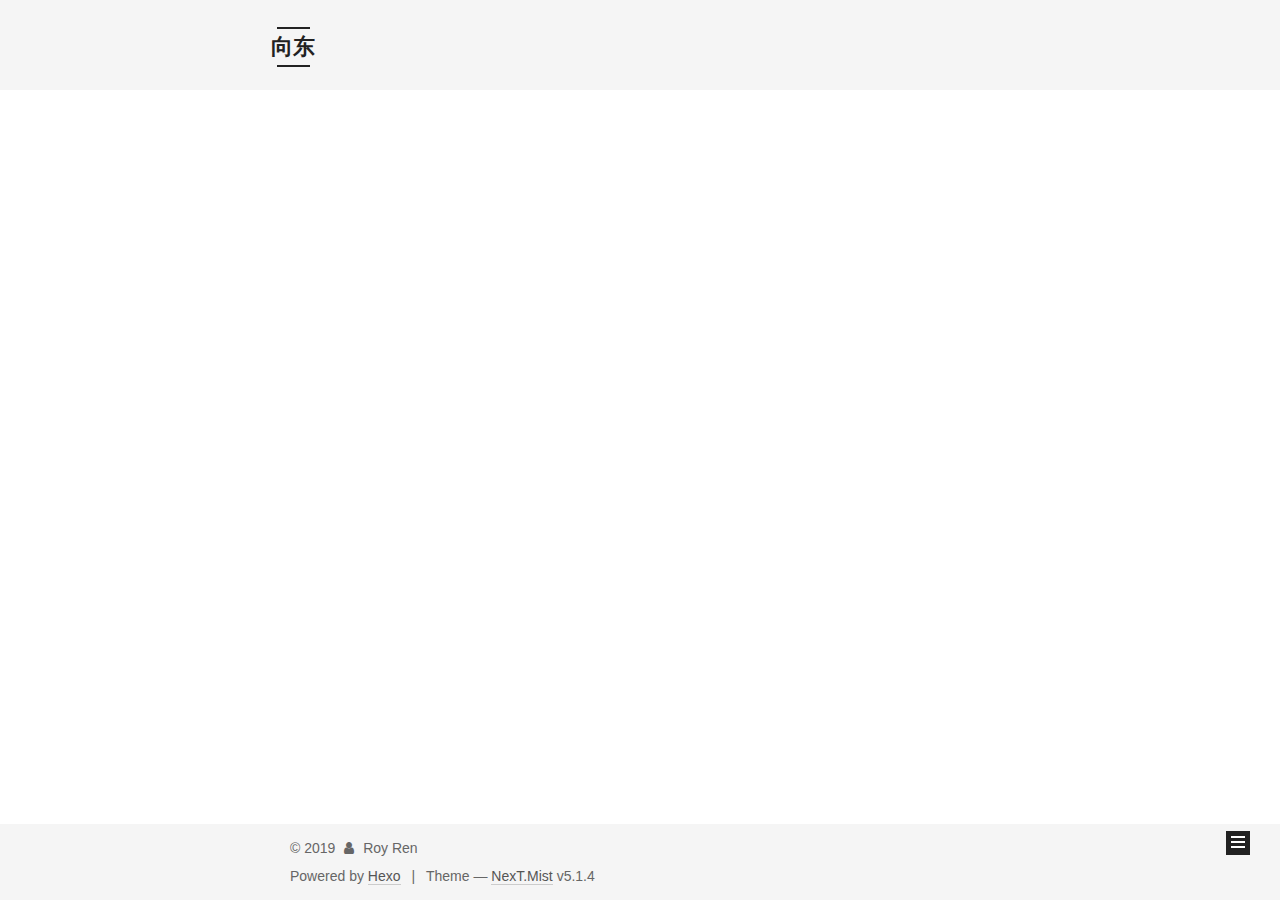
==== commit 038696aa: "Site updated: 2019-02-13 09:40:46" ====
--- a/archives/index.html
+++ b/archives/index.html
@@ -250,7 +250,7 @@
         
           
         
-        Um..! 1 post. Keep on posting.
+        Um..! 2 posts in total. Keep on posting.
       </span>
 
       
@@ -264,6 +264,41 @@
           <div class="collection-title">
             <h1 class="archive-year" id="archive-year-2018">2018</h1>
           </div>
+        
+        
+
+        
+
+  <article class="post post-type-normal" itemscope="" itemtype="http://schema.org/Article">
+    <header class="post-header">
+
+      <h2 class="post-title">
+        
+            <a class="post-title-link" href="/2018/12/27/Swift/" itemprop="url">
+              
+                <span itemprop="name">Swift</span>
+              
+            </a>
+        
+      </h2>
+
+      <div class="post-meta">
+        <time class="post-time" itemprop="dateCreated" datetime="2018-12-27T19:01:28+08:00" content="2018-12-27">
+          12-27
+        </time>
+      </div>
+
+    </header>
+  </article>
+
+
+
+      
+
+        
+        
+        
+
         
         
 
@@ -346,7 +381,7 @@
               
                 <a href="/archives/">
               
-                  <span class="site-state-item-count">1</span>
+                  <span class="site-state-item-count">2</span>
                   <span class="site-state-item-name">posts</span>
                 </a>
               </div>
@@ -387,7 +422,7 @@
 
     <footer id="footer" class="footer">
       <div class="footer-inner">
-        <div class="copyright">&copy; <span itemprop="copyrightYear">2018</span>
+        <div class="copyright">&copy; <span itemprop="copyrightYear">2019</span>
   <span class="with-love">
     <i class="fa fa-user"></i>
   </span>
